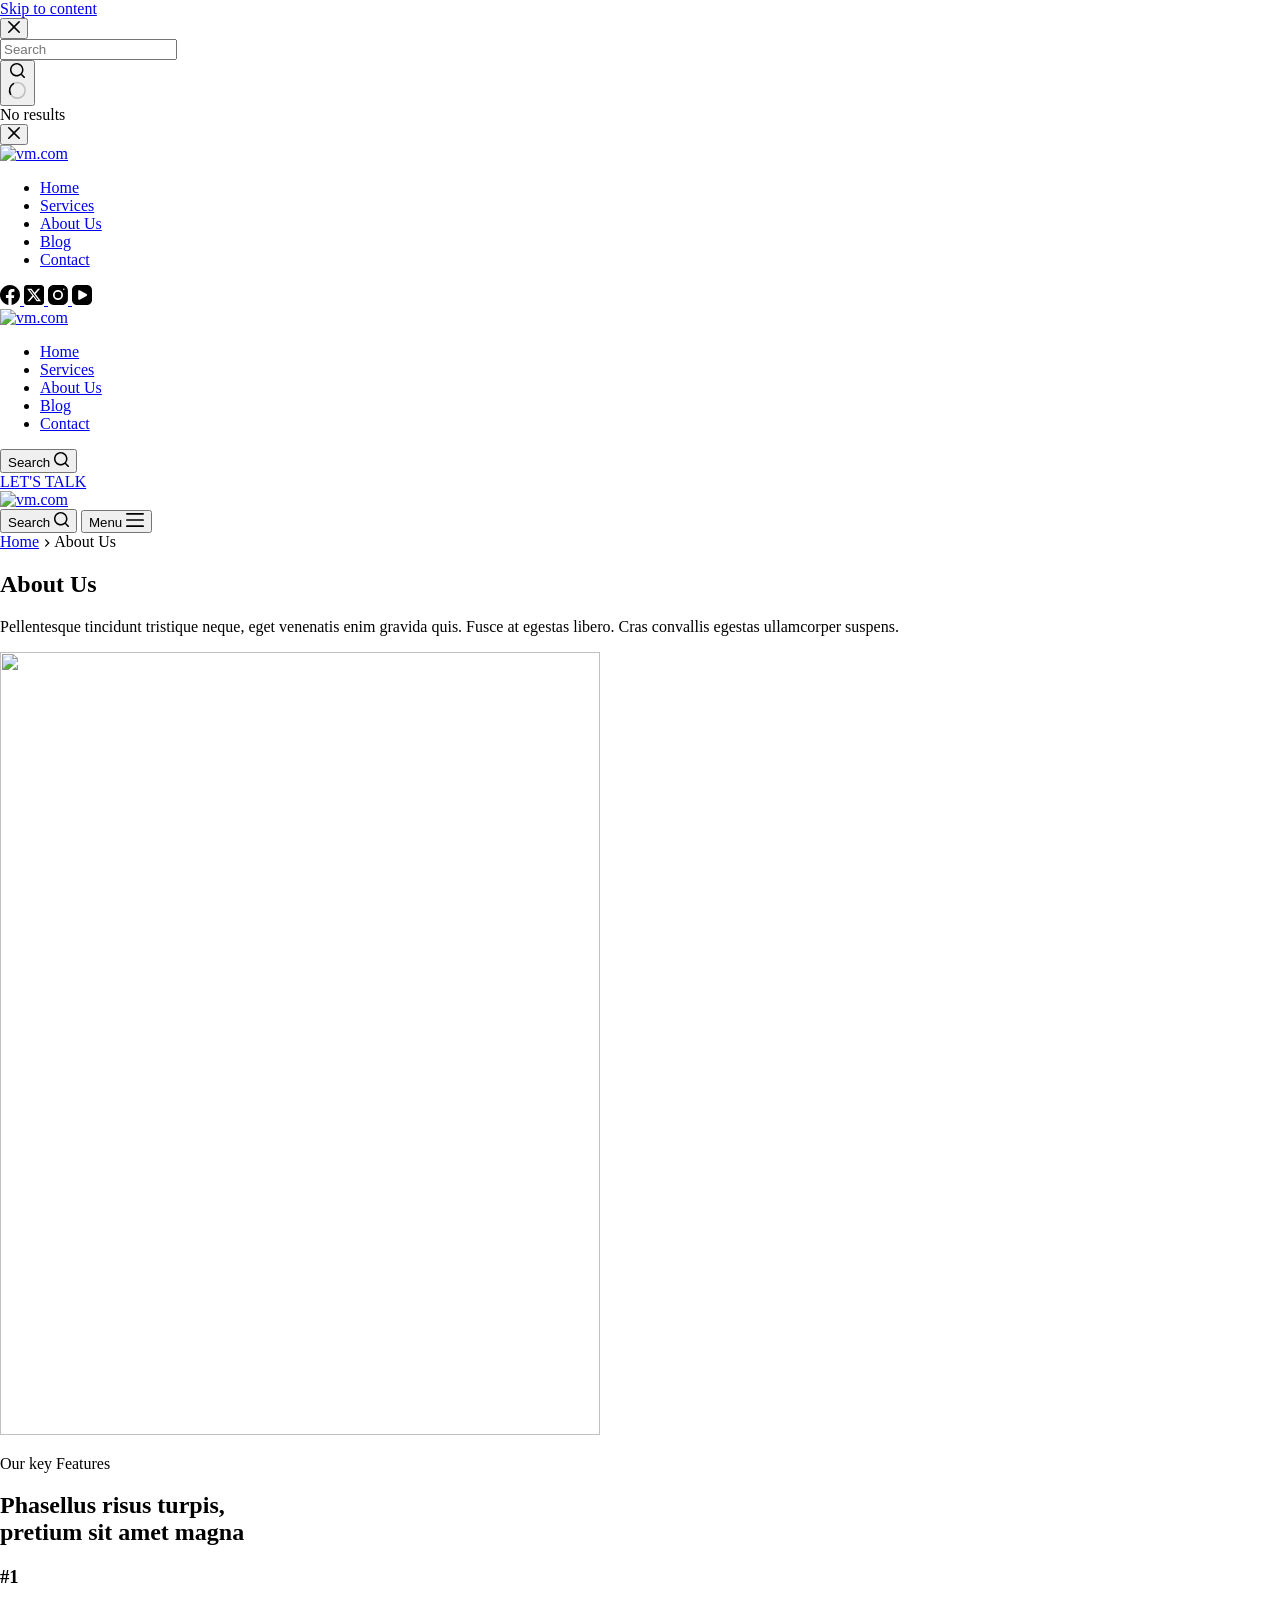
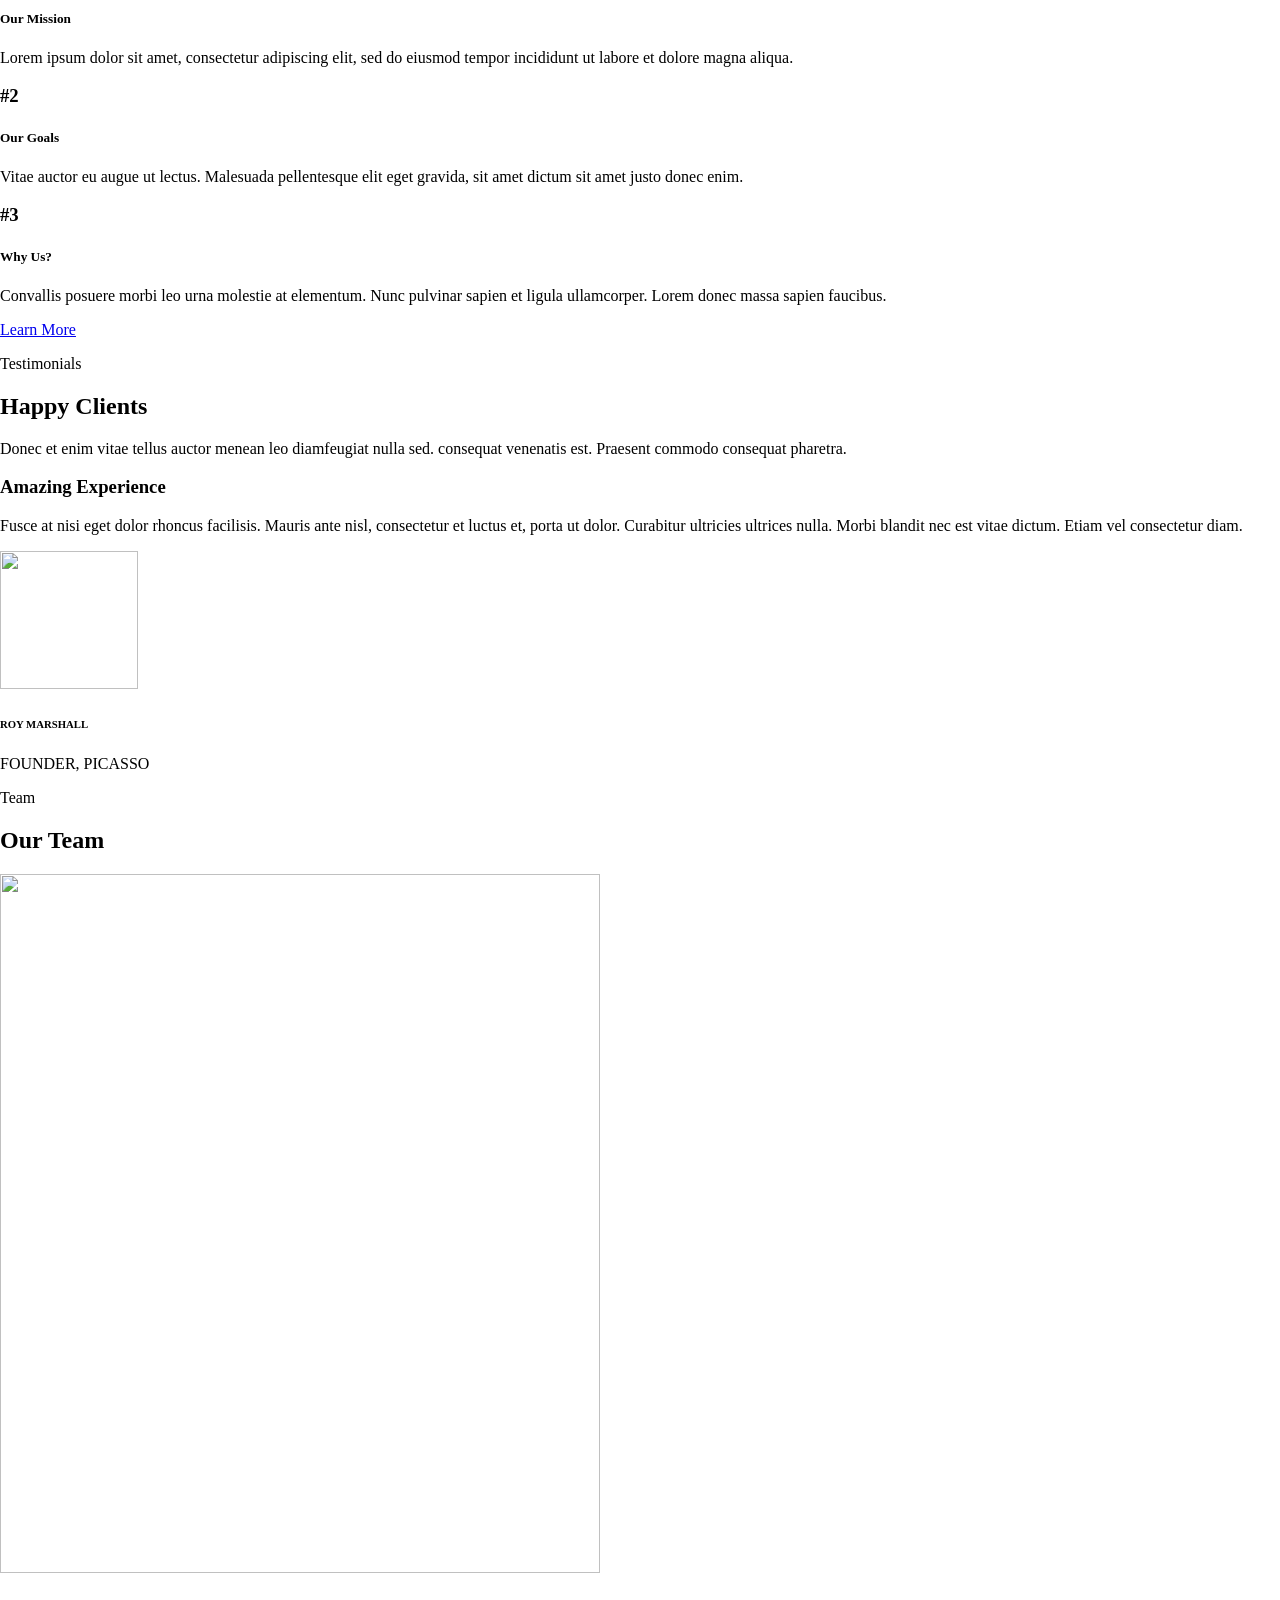
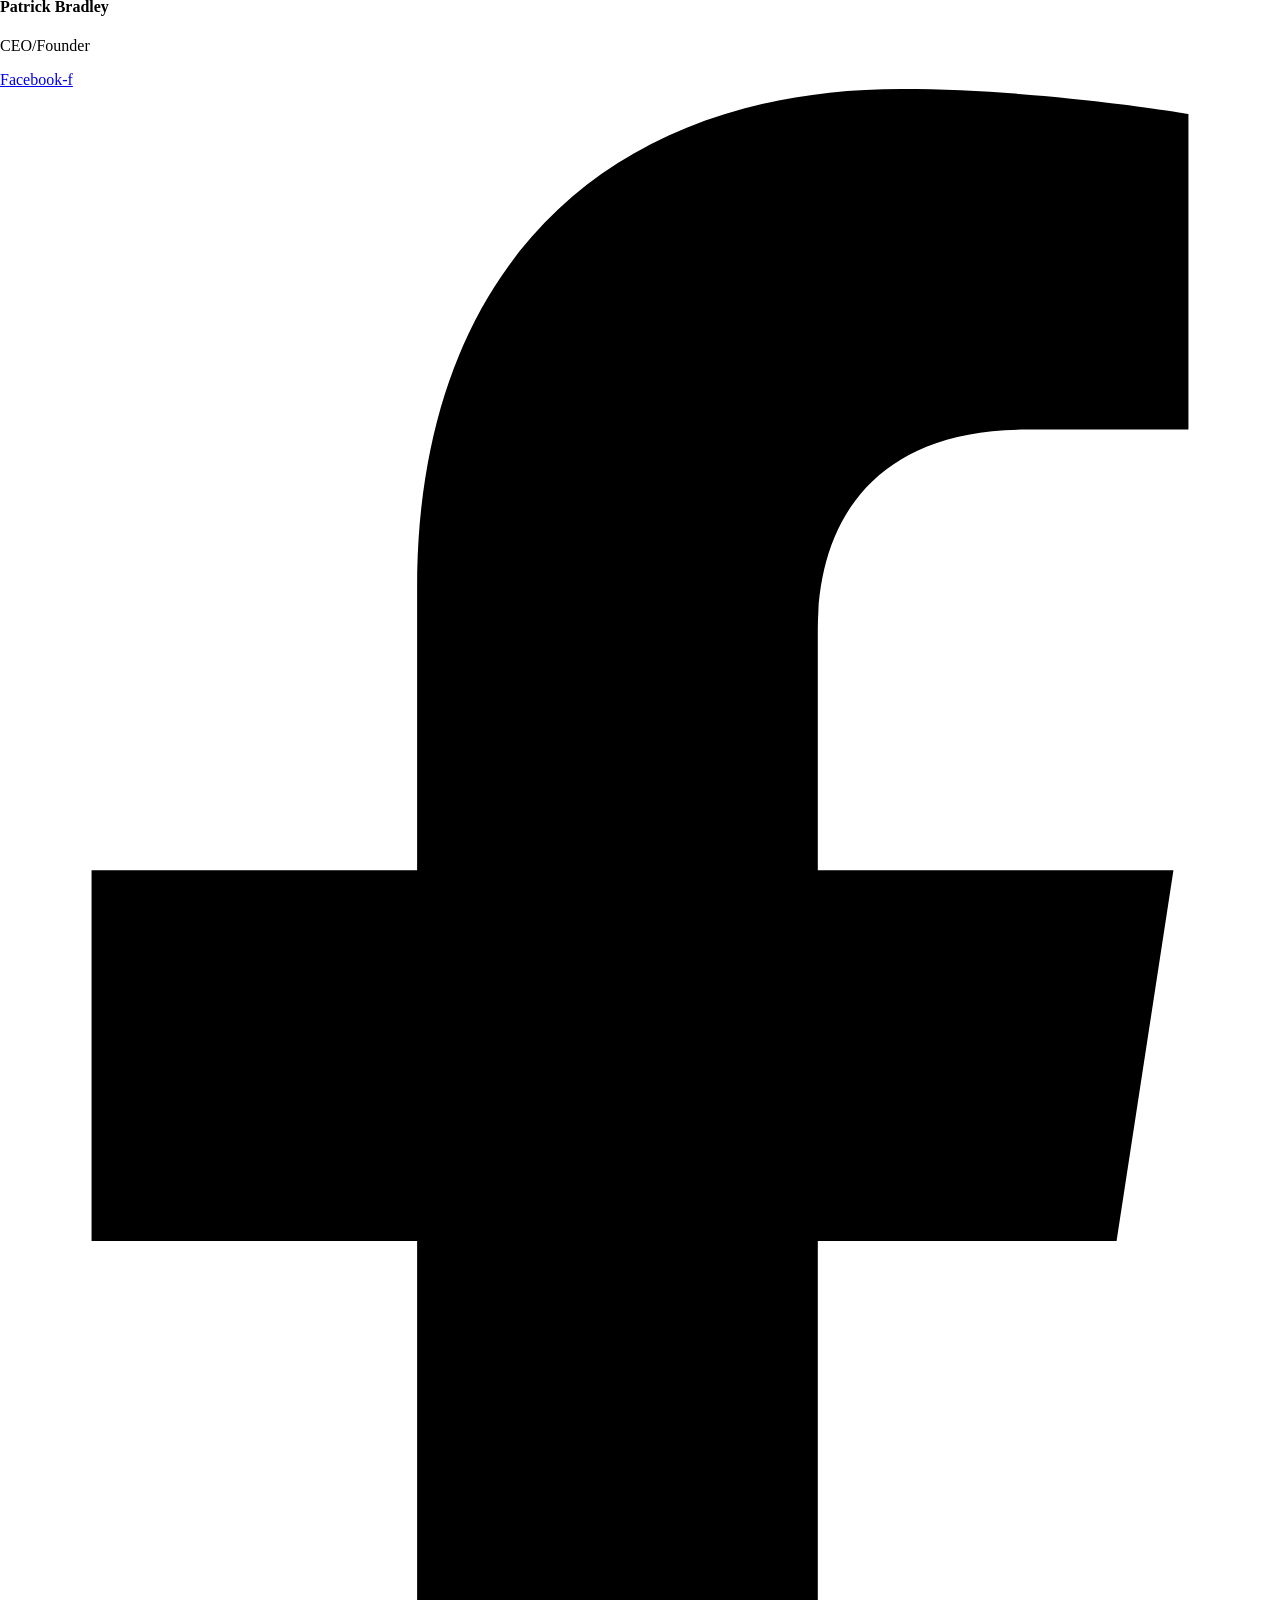
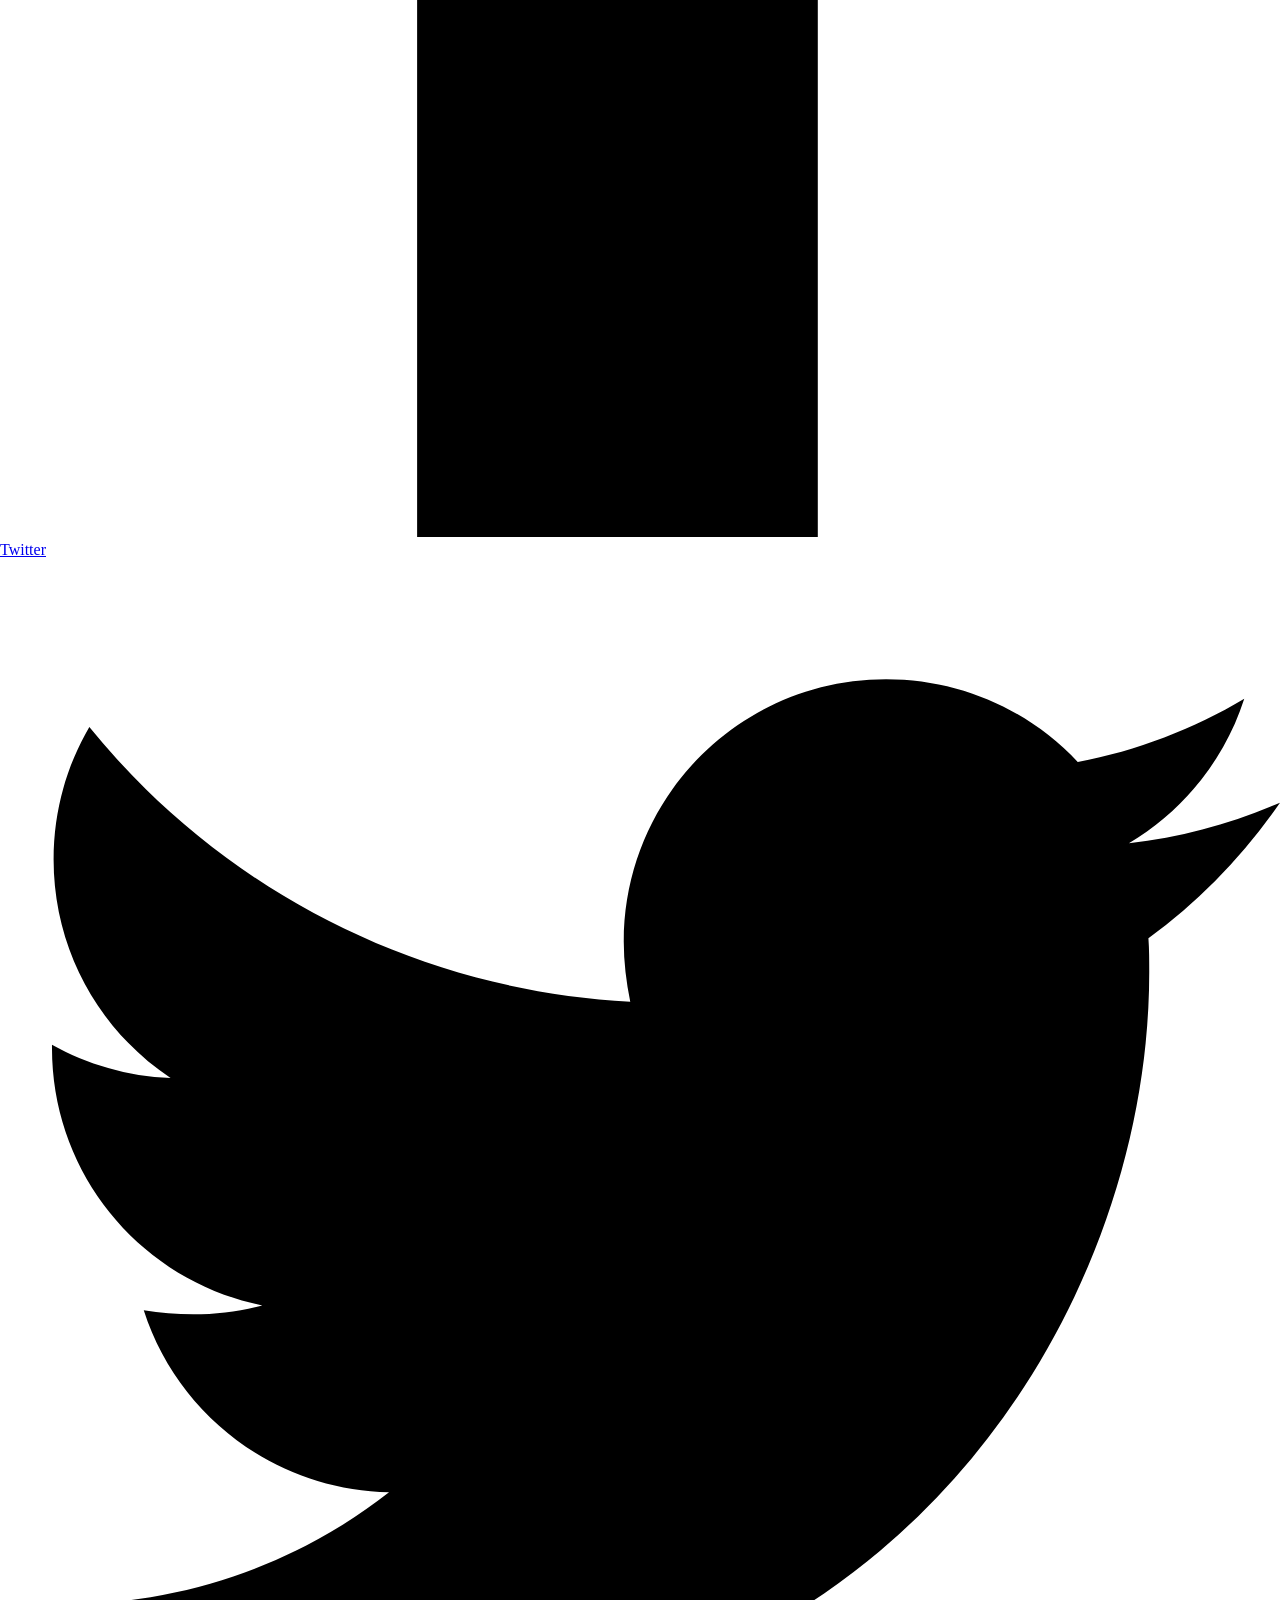
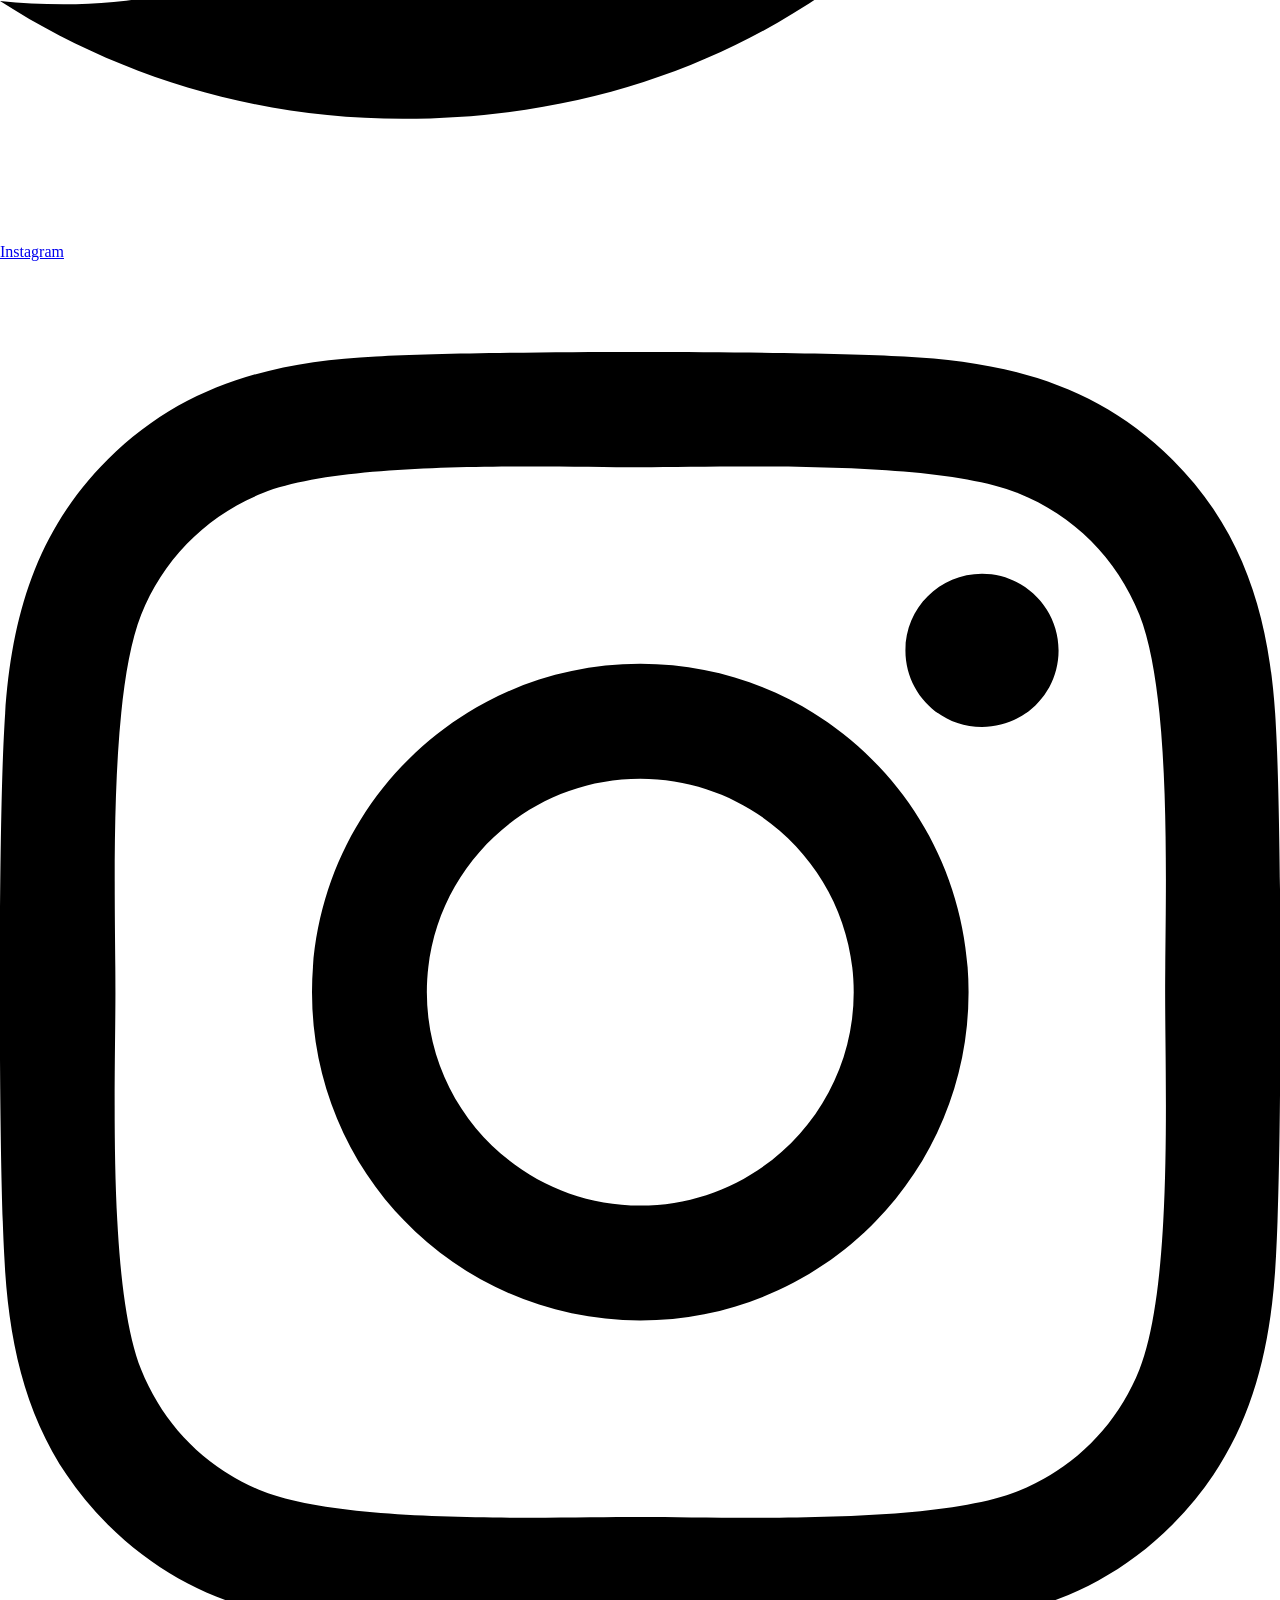
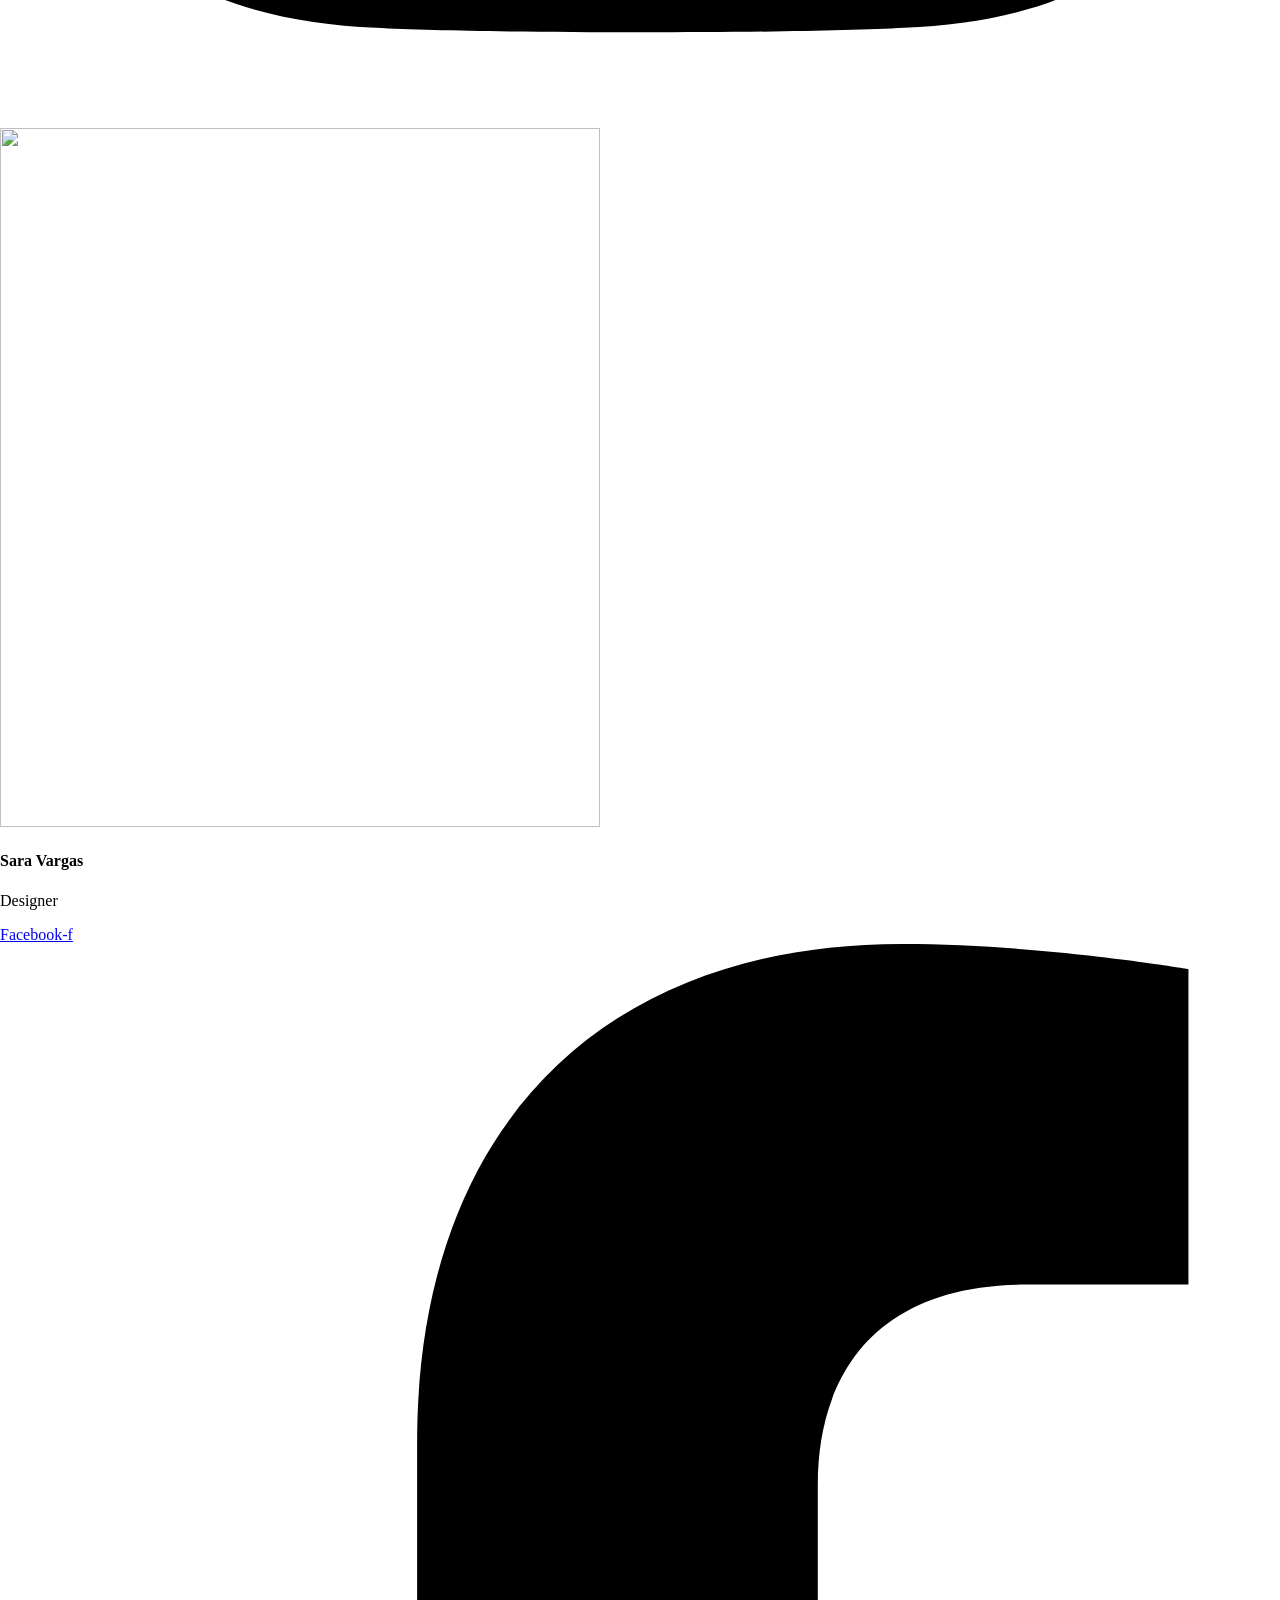
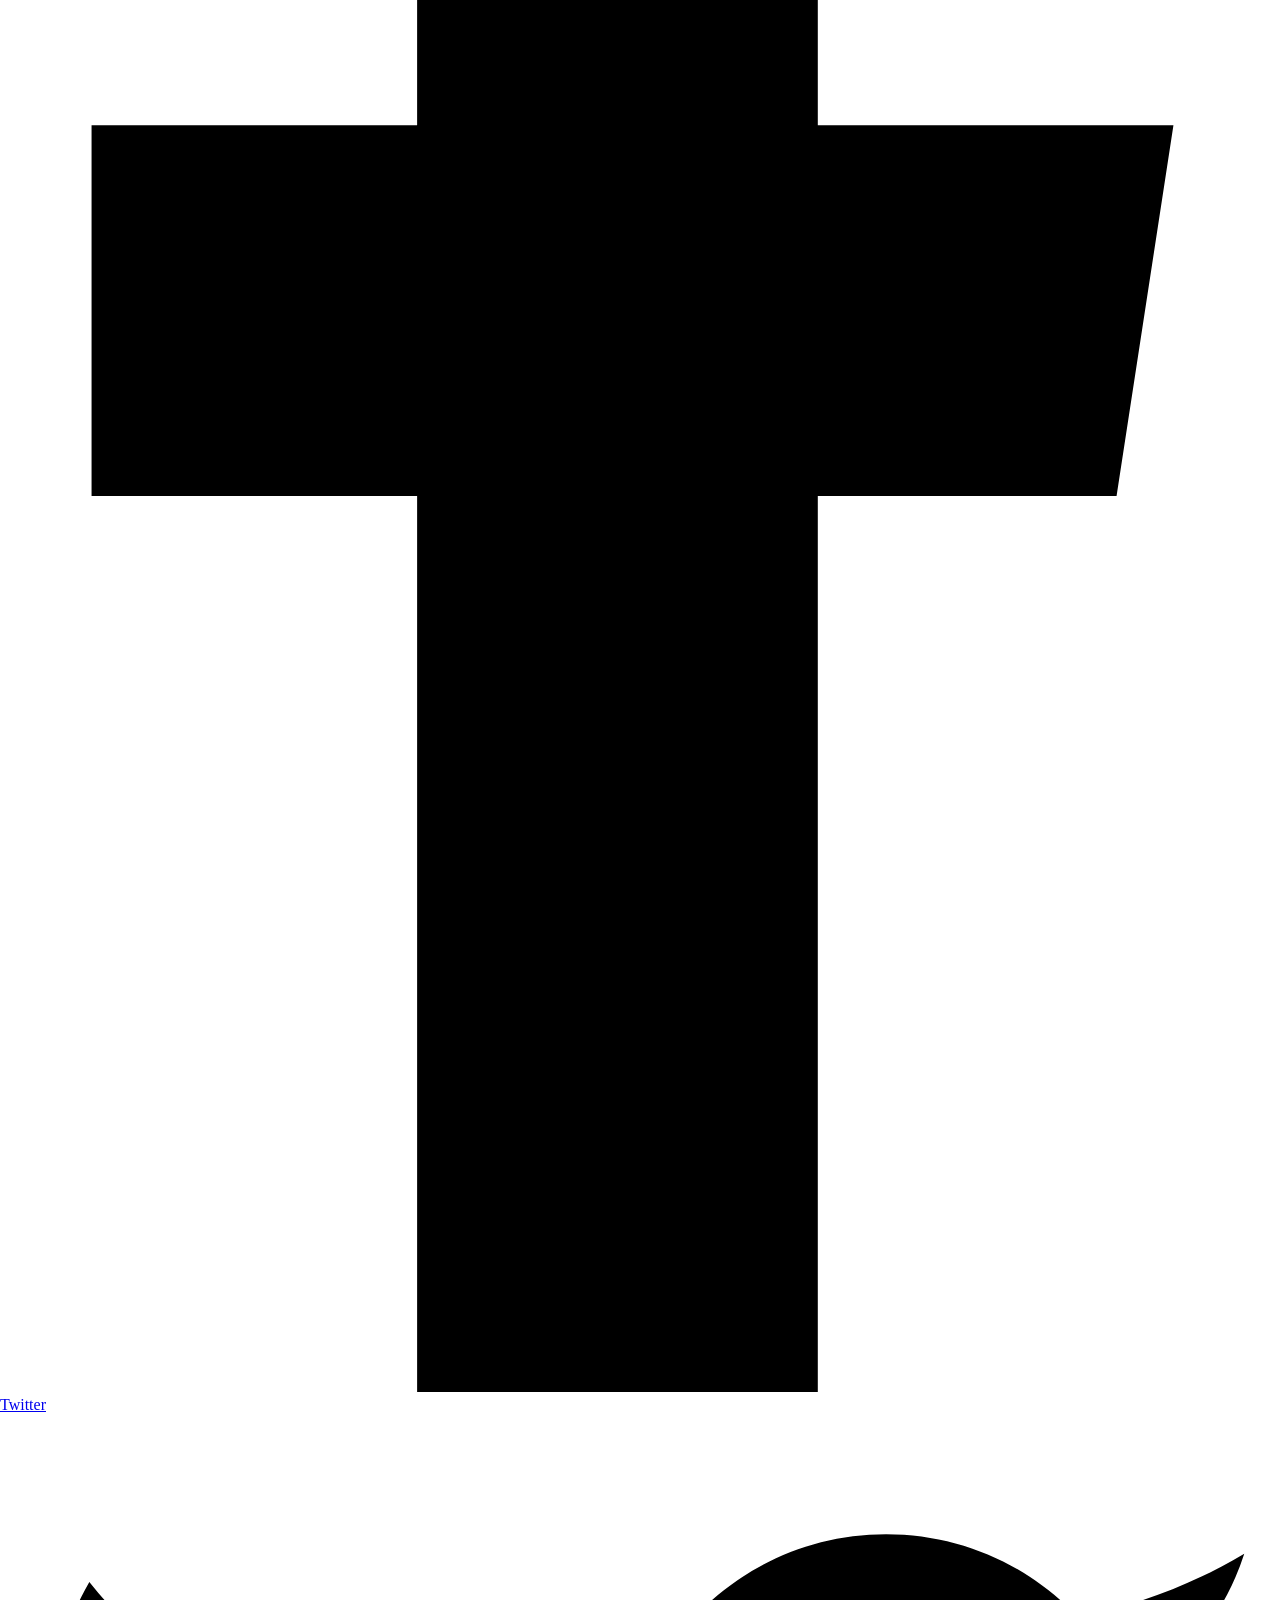
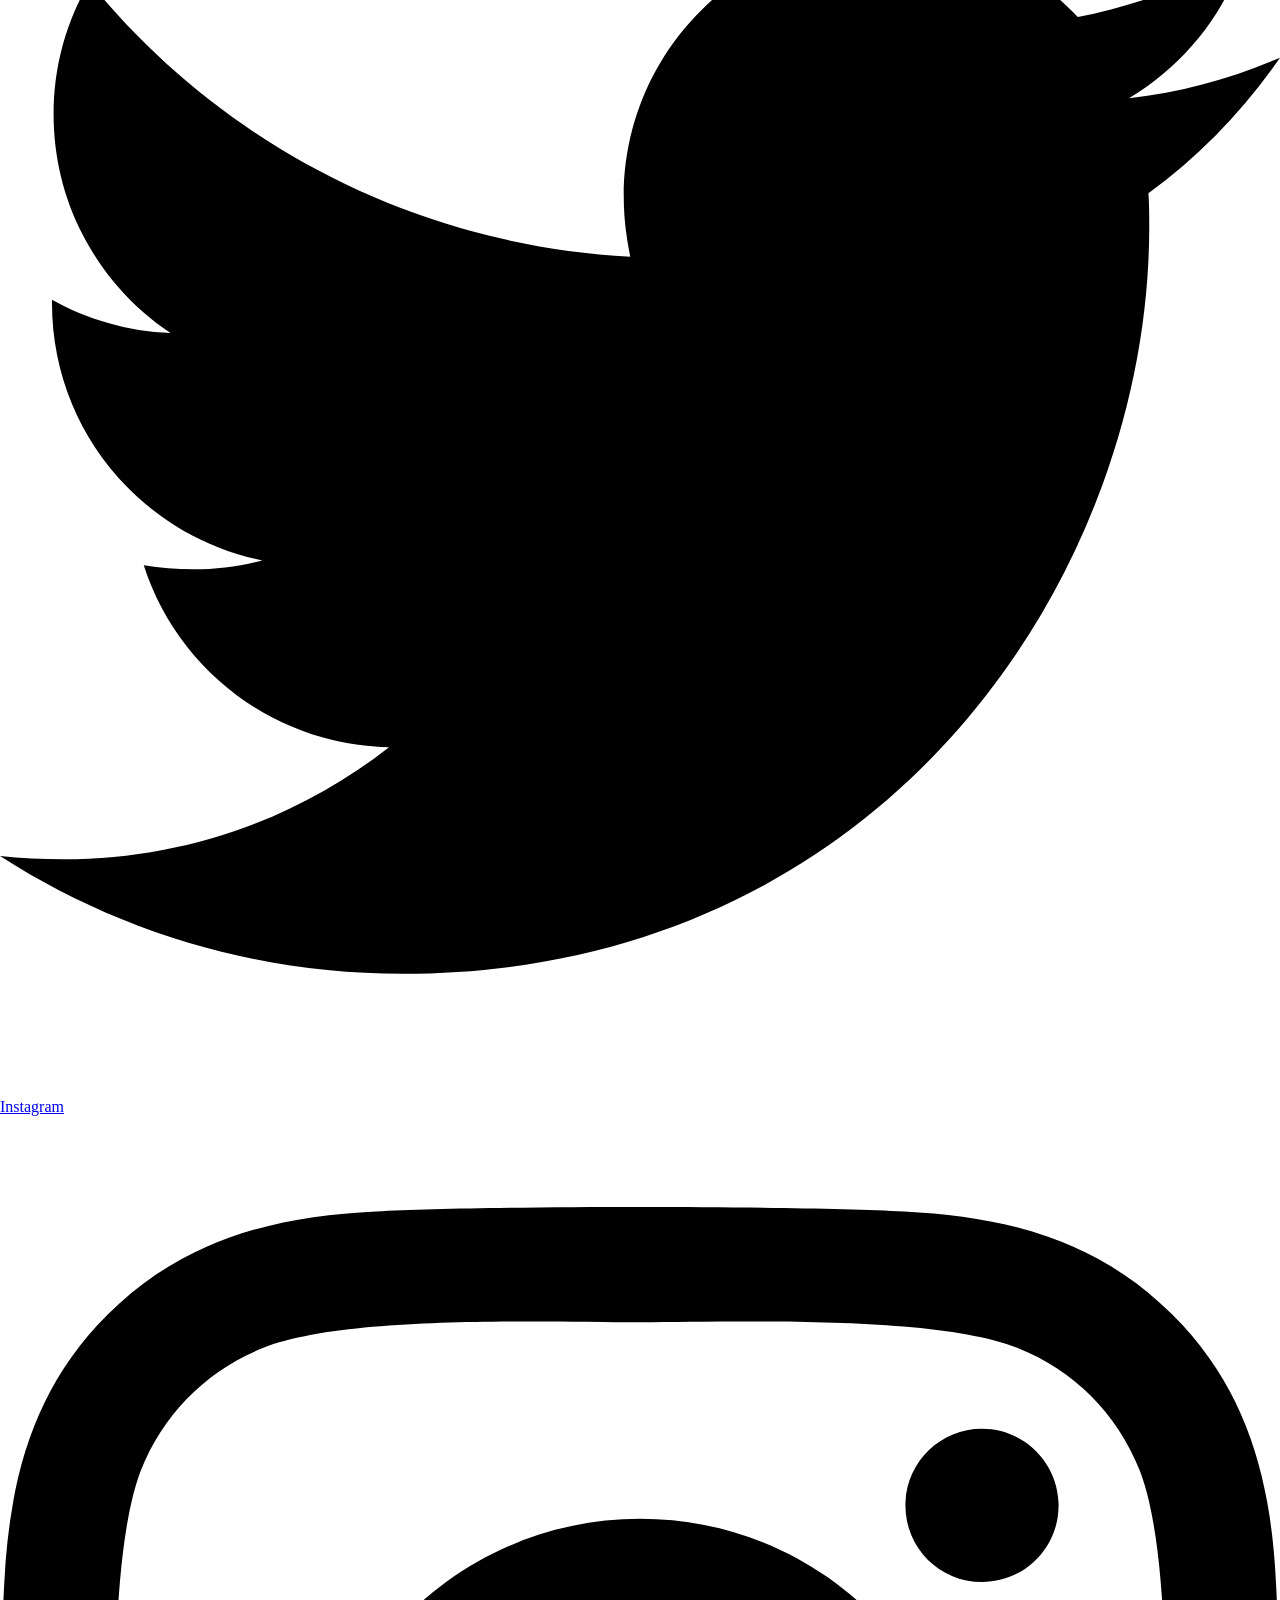
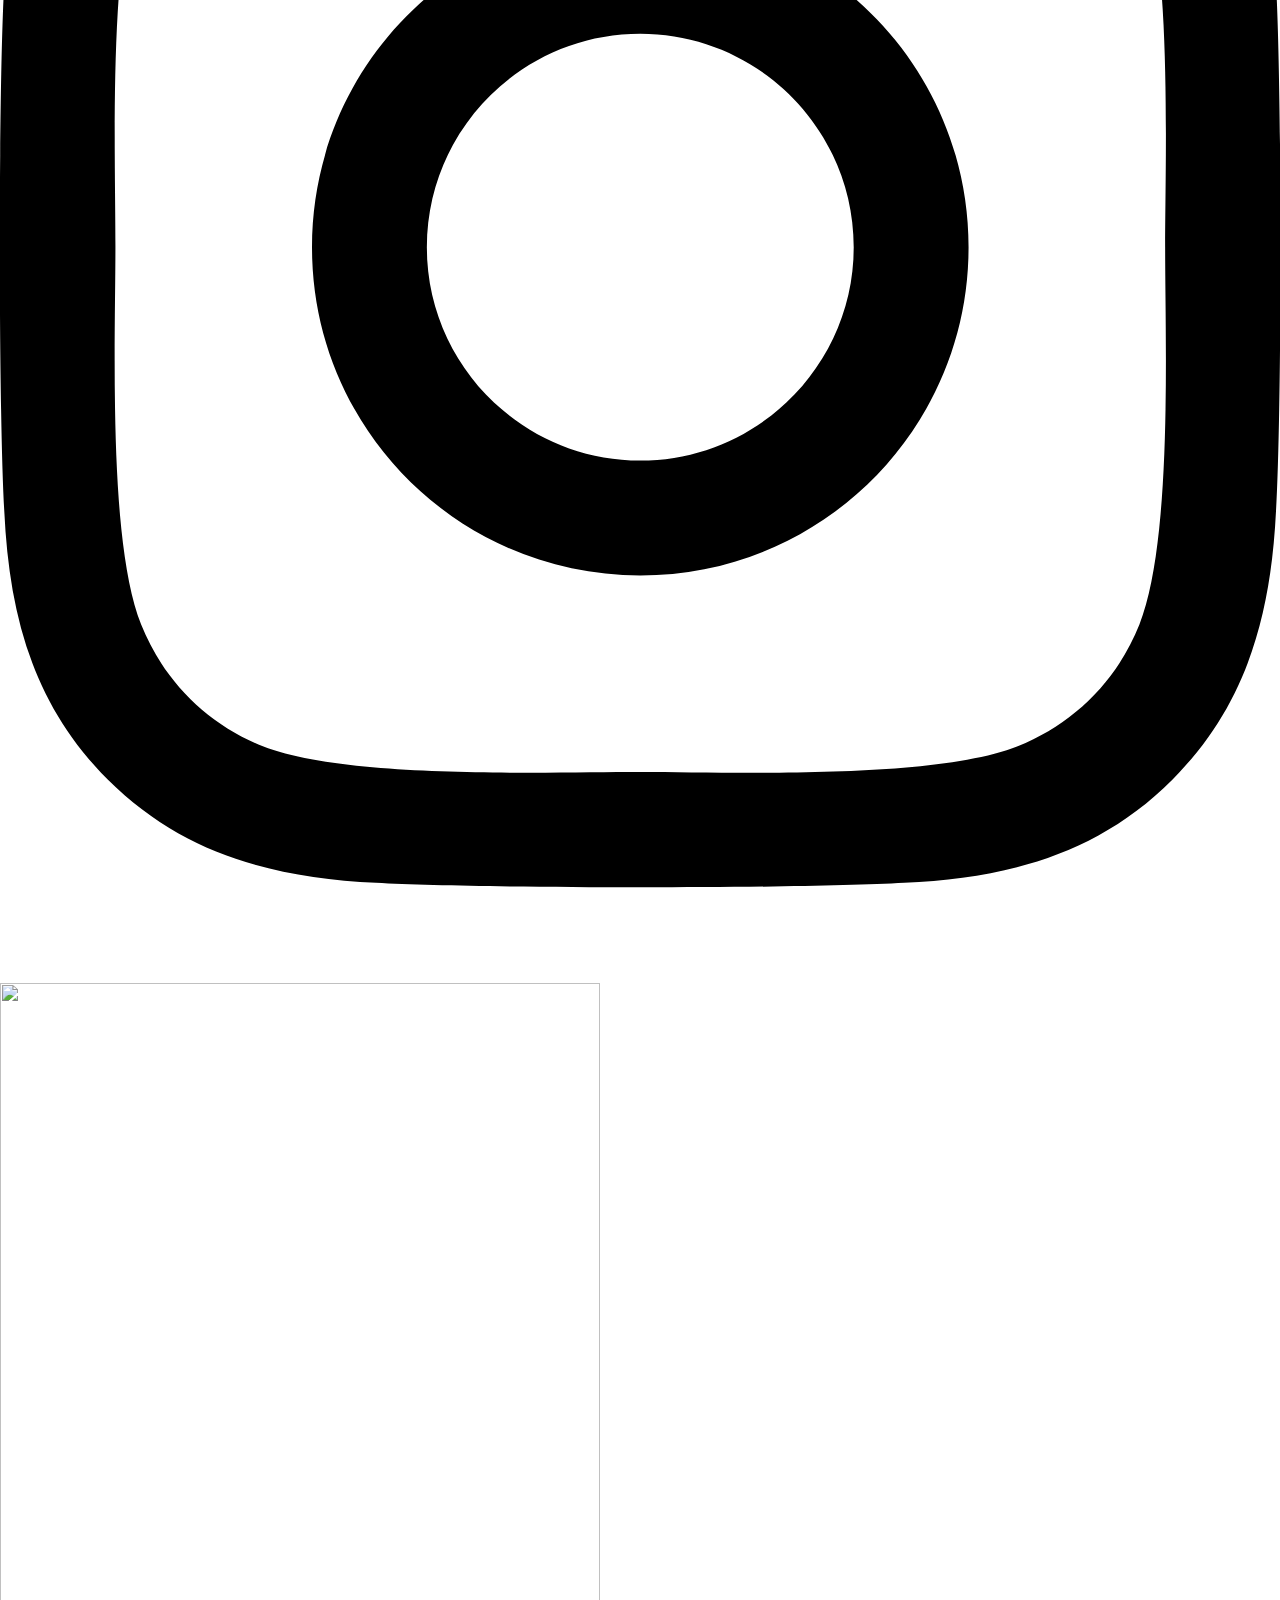
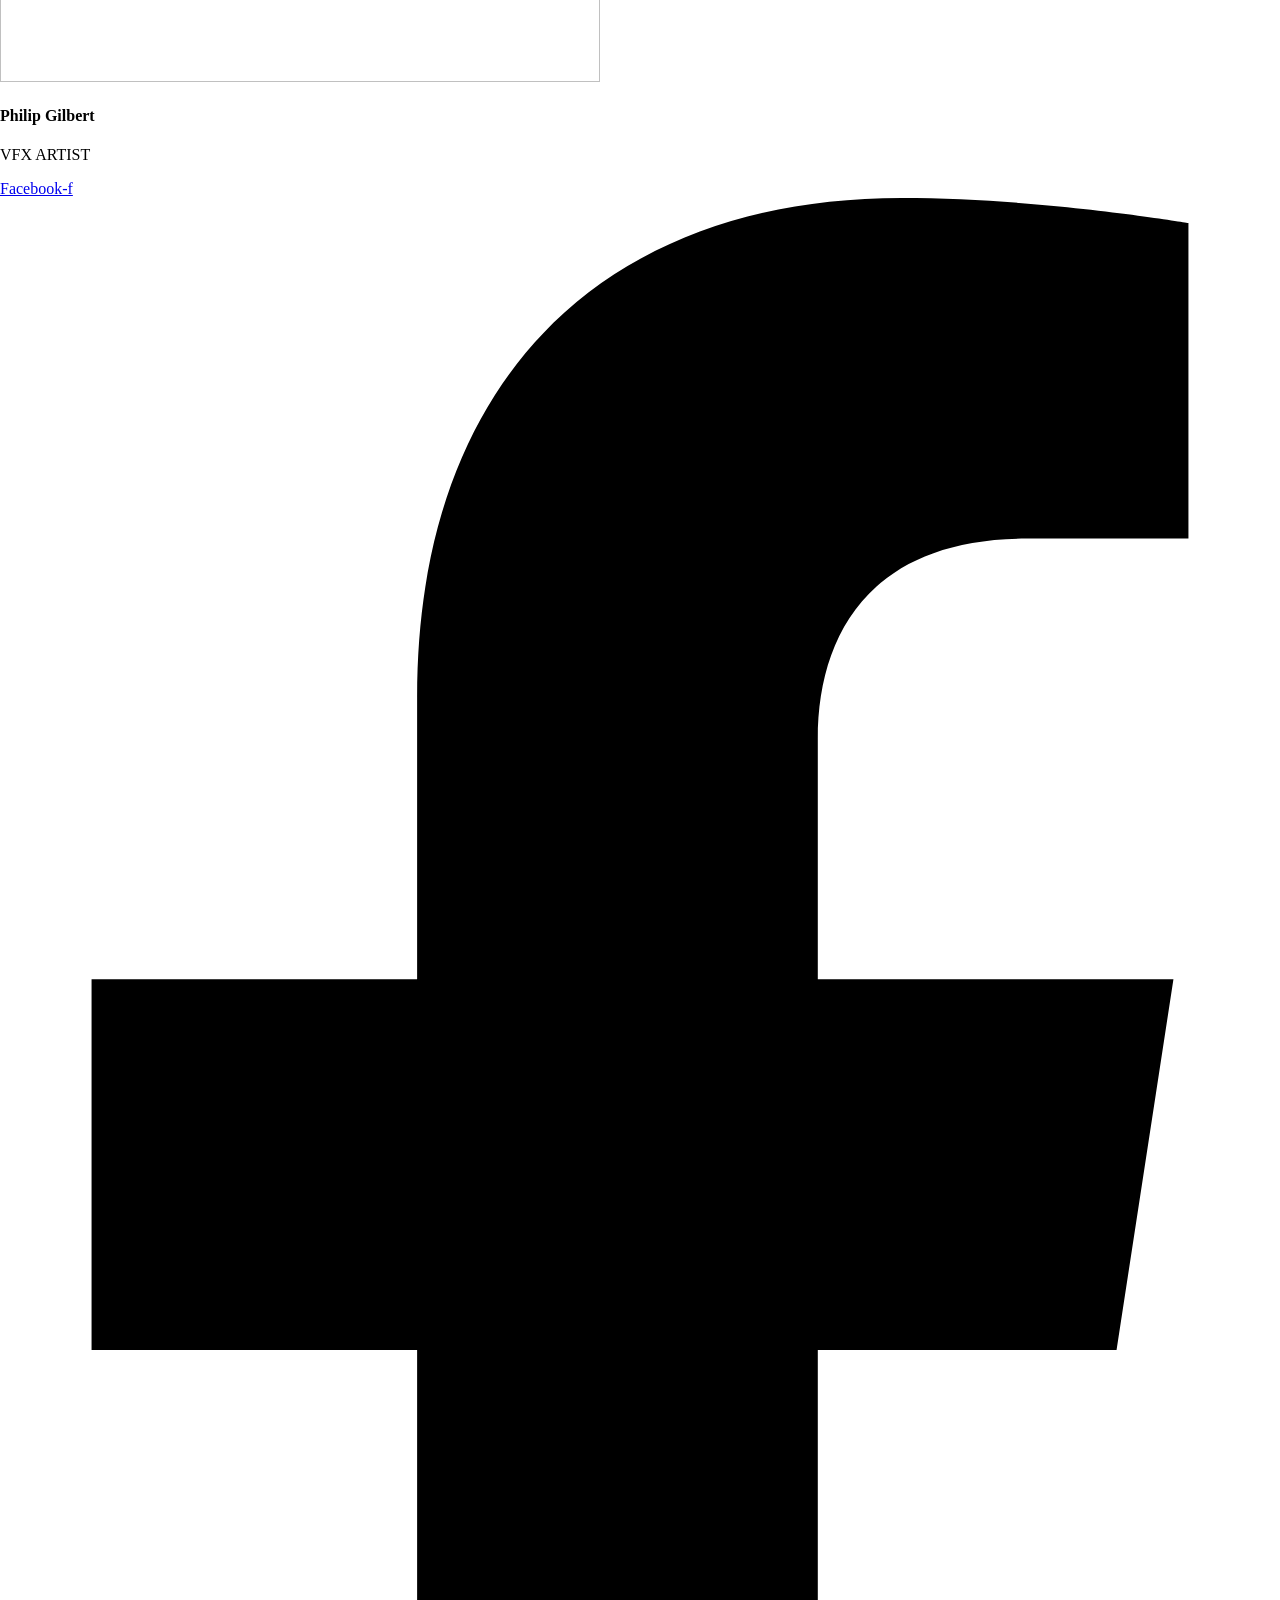
==== about-us/index.html @ 6b256e05 "Add files via upload" ====
<!DOCTYPE html>
<html lang="en-US">
<head>
	
	<meta charset="UTF-8">
	<meta name="viewport" content="width=device-width, initial-scale=1, maximum-scale=5, viewport-fit=cover">
	<link rel="profile" href="https://gmpg.org/xfn/11">

	<title>About Us &#8211; vm.com</title>
<meta name="robots" content="max-image-preview:large">
	<style>img:is([sizes="auto" i], [sizes^="auto," i]) { contain-intrinsic-size: 3000px 1500px }</style>
	<link rel="alternate" type="application/rss+xml" title="vm.com &raquo; Feed" href="/feed/">
<link rel="alternate" type="application/rss+xml" title="vm.com &raquo; Comments Feed" href="/comments/feed/">
<style id="global-styles-inline-css">:root{--wp--preset--aspect-ratio--square: 1;--wp--preset--aspect-ratio--4-3: 4/3;--wp--preset--aspect-ratio--3-4: 3/4;--wp--preset--aspect-ratio--3-2: 3/2;--wp--preset--aspect-ratio--2-3: 2/3;--wp--preset--aspect-ratio--16-9: 16/9;--wp--preset--aspect-ratio--9-16: 9/16;--wp--preset--color--black: #000000;--wp--preset--color--cyan-bluish-gray: #abb8c3;--wp--preset--color--white: #ffffff;--wp--preset--color--pale-pink: #f78da7;--wp--preset--color--vivid-red: #cf2e2e;--wp--preset--color--luminous-vivid-orange: #ff6900;--wp--preset--color--luminous-vivid-amber: #fcb900;--wp--preset--color--light-green-cyan: #7bdcb5;--wp--preset--color--vivid-green-cyan: #00d084;--wp--preset--color--pale-cyan-blue: #8ed1fc;--wp--preset--color--vivid-cyan-blue: #0693e3;--wp--preset--color--vivid-purple: #9b51e0;--wp--preset--color--palette-color-1: var(--theme-palette-color-1, #e65616);--wp--preset--color--palette-color-2: var(--theme-palette-color-2, #d1310a);--wp--preset--color--palette-color-3: var(--theme-palette-color-3, #898989);--wp--preset--color--palette-color-4: var(--theme-palette-color-4, #ffffff);--wp--preset--color--palette-color-5: var(--theme-palette-color-5, #303030);--wp--preset--color--palette-color-6: var(--theme-palette-color-6, #292929);--wp--preset--color--palette-color-7: var(--theme-palette-color-7, #1a1a1a);--wp--preset--color--palette-color-8: var(--theme-palette-color-8, #1f1f1f);--wp--preset--gradient--vivid-cyan-blue-to-vivid-purple: linear-gradient(135deg,rgba(6,147,227,1) 0%,rgb(155,81,224) 100%);--wp--preset--gradient--light-green-cyan-to-vivid-green-cyan: linear-gradient(135deg,rgb(122,220,180) 0%,rgb(0,208,130) 100%);--wp--preset--gradient--luminous-vivid-amber-to-luminous-vivid-orange: linear-gradient(135deg,rgba(252,185,0,1) 0%,rgba(255,105,0,1) 100%);--wp--preset--gradient--luminous-vivid-orange-to-vivid-red: linear-gradient(135deg,rgba(255,105,0,1) 0%,rgb(207,46,46) 100%);--wp--preset--gradient--very-light-gray-to-cyan-bluish-gray: linear-gradient(135deg,rgb(238,238,238) 0%,rgb(169,184,195) 100%);--wp--preset--gradient--cool-to-warm-spectrum: linear-gradient(135deg,rgb(74,234,220) 0%,rgb(151,120,209) 20%,rgb(207,42,186) 40%,rgb(238,44,130) 60%,rgb(251,105,98) 80%,rgb(254,248,76) 100%);--wp--preset--gradient--blush-light-purple: linear-gradient(135deg,rgb(255,206,236) 0%,rgb(152,150,240) 100%);--wp--preset--gradient--blush-bordeaux: linear-gradient(135deg,rgb(254,205,165) 0%,rgb(254,45,45) 50%,rgb(107,0,62) 100%);--wp--preset--gradient--luminous-dusk: linear-gradient(135deg,rgb(255,203,112) 0%,rgb(199,81,192) 50%,rgb(65,88,208) 100%);--wp--preset--gradient--pale-ocean: linear-gradient(135deg,rgb(255,245,203) 0%,rgb(182,227,212) 50%,rgb(51,167,181) 100%);--wp--preset--gradient--electric-grass: linear-gradient(135deg,rgb(202,248,128) 0%,rgb(113,206,126) 100%);--wp--preset--gradient--midnight: linear-gradient(135deg,rgb(2,3,129) 0%,rgb(40,116,252) 100%);--wp--preset--gradient--juicy-peach: linear-gradient(to right, #ffecd2 0%, #fcb69f 100%);--wp--preset--gradient--young-passion: linear-gradient(to right, #ff8177 0%, #ff867a 0%, #ff8c7f 21%, #f99185 52%, #cf556c 78%, #b12a5b 100%);--wp--preset--gradient--true-sunset: linear-gradient(to right, #fa709a 0%, #fee140 100%);--wp--preset--gradient--morpheus-den: linear-gradient(to top, #30cfd0 0%, #330867 100%);--wp--preset--gradient--plum-plate: linear-gradient(135deg, #667eea 0%, #764ba2 100%);--wp--preset--gradient--aqua-splash: linear-gradient(15deg, #13547a 0%, #80d0c7 100%);--wp--preset--gradient--love-kiss: linear-gradient(to top, #ff0844 0%, #ffb199 100%);--wp--preset--gradient--new-retrowave: linear-gradient(to top, #3b41c5 0%, #a981bb 49%, #ffc8a9 100%);--wp--preset--gradient--plum-bath: linear-gradient(to top, #cc208e 0%, #6713d2 100%);--wp--preset--gradient--high-flight: linear-gradient(to right, #0acffe 0%, #495aff 100%);--wp--preset--gradient--teen-party: linear-gradient(-225deg, #FF057C 0%, #8D0B93 50%, #321575 100%);--wp--preset--gradient--fabled-sunset: linear-gradient(-225deg, #231557 0%, #44107A 29%, #FF1361 67%, #FFF800 100%);--wp--preset--gradient--arielle-smile: radial-gradient(circle 248px at center, #16d9e3 0%, #30c7ec 47%, #46aef7 100%);--wp--preset--gradient--itmeo-branding: linear-gradient(180deg, #2af598 0%, #009efd 100%);--wp--preset--gradient--deep-blue: linear-gradient(to right, #6a11cb 0%, #2575fc 100%);--wp--preset--gradient--strong-bliss: linear-gradient(to right, #f78ca0 0%, #f9748f 19%, #fd868c 60%, #fe9a8b 100%);--wp--preset--gradient--sweet-period: linear-gradient(to top, #3f51b1 0%, #5a55ae 13%, #7b5fac 25%, #8f6aae 38%, #a86aa4 50%, #cc6b8e 62%, #f18271 75%, #f3a469 87%, #f7c978 100%);--wp--preset--gradient--purple-division: linear-gradient(to top, #7028e4 0%, #e5b2ca 100%);--wp--preset--gradient--cold-evening: linear-gradient(to top, #0c3483 0%, #a2b6df 100%, #6b8cce 100%, #a2b6df 100%);--wp--preset--gradient--mountain-rock: linear-gradient(to right, #868f96 0%, #596164 100%);--wp--preset--gradient--desert-hump: linear-gradient(to top, #c79081 0%, #dfa579 100%);--wp--preset--gradient--ethernal-constance: linear-gradient(to top, #09203f 0%, #537895 100%);--wp--preset--gradient--happy-memories: linear-gradient(-60deg, #ff5858 0%, #f09819 100%);--wp--preset--gradient--grown-early: linear-gradient(to top, #0ba360 0%, #3cba92 100%);--wp--preset--gradient--morning-salad: linear-gradient(-225deg, #B7F8DB 0%, #50A7C2 100%);--wp--preset--gradient--night-call: linear-gradient(-225deg, #AC32E4 0%, #7918F2 48%, #4801FF 100%);--wp--preset--gradient--mind-crawl: linear-gradient(-225deg, #473B7B 0%, #3584A7 51%, #30D2BE 100%);--wp--preset--gradient--angel-care: linear-gradient(-225deg, #FFE29F 0%, #FFA99F 48%, #FF719A 100%);--wp--preset--gradient--juicy-cake: linear-gradient(to top, #e14fad 0%, #f9d423 100%);--wp--preset--gradient--rich-metal: linear-gradient(to right, #d7d2cc 0%, #304352 100%);--wp--preset--gradient--mole-hall: linear-gradient(-20deg, #616161 0%, #9bc5c3 100%);--wp--preset--gradient--cloudy-knoxville: linear-gradient(120deg, #fdfbfb 0%, #ebedee 100%);--wp--preset--gradient--soft-grass: linear-gradient(to top, #c1dfc4 0%, #deecdd 100%);--wp--preset--gradient--saint-petersburg: linear-gradient(135deg, #f5f7fa 0%, #c3cfe2 100%);--wp--preset--gradient--everlasting-sky: linear-gradient(135deg, #fdfcfb 0%, #e2d1c3 100%);--wp--preset--gradient--kind-steel: linear-gradient(-20deg, #e9defa 0%, #fbfcdb 100%);--wp--preset--gradient--over-sun: linear-gradient(60deg, #abecd6 0%, #fbed96 100%);--wp--preset--gradient--premium-white: linear-gradient(to top, #d5d4d0 0%, #d5d4d0 1%, #eeeeec 31%, #efeeec 75%, #e9e9e7 100%);--wp--preset--gradient--clean-mirror: linear-gradient(45deg, #93a5cf 0%, #e4efe9 100%);--wp--preset--gradient--wild-apple: linear-gradient(to top, #d299c2 0%, #fef9d7 100%);--wp--preset--gradient--snow-again: linear-gradient(to top, #e6e9f0 0%, #eef1f5 100%);--wp--preset--gradient--confident-cloud: linear-gradient(to top, #dad4ec 0%, #dad4ec 1%, #f3e7e9 100%);--wp--preset--gradient--glass-water: linear-gradient(to top, #dfe9f3 0%, white 100%);--wp--preset--gradient--perfect-white: linear-gradient(-225deg, #E3FDF5 0%, #FFE6FA 100%);--wp--preset--font-size--small: 13px;--wp--preset--font-size--medium: 20px;--wp--preset--font-size--large: clamp(22px, 1.375rem + ((1vw - 3.2px) * 0.625), 30px);--wp--preset--font-size--x-large: clamp(30px, 1.875rem + ((1vw - 3.2px) * 1.563), 50px);--wp--preset--font-size--xx-large: clamp(45px, 2.813rem + ((1vw - 3.2px) * 2.734), 80px);--wp--preset--spacing--20: 0.44rem;--wp--preset--spacing--30: 0.67rem;--wp--preset--spacing--40: 1rem;--wp--preset--spacing--50: 1.5rem;--wp--preset--spacing--60: 2.25rem;--wp--preset--spacing--70: 3.38rem;--wp--preset--spacing--80: 5.06rem;--wp--preset--shadow--natural: 6px 6px 9px rgba(0, 0, 0, 0.2);--wp--preset--shadow--deep: 12px 12px 50px rgba(0, 0, 0, 0.4);--wp--preset--shadow--sharp: 6px 6px 0px rgba(0, 0, 0, 0.2);--wp--preset--shadow--outlined: 6px 6px 0px -3px rgba(255, 255, 255, 1), 6px 6px rgba(0, 0, 0, 1);--wp--preset--shadow--crisp: 6px 6px 0px rgba(0, 0, 0, 1);}:root { --wp--style--global--content-size: var(--theme-block-max-width);--wp--style--global--wide-size: var(--theme-block-wide-max-width); }:where(body) { margin: 0; }.wp-site-blocks > .alignleft { float: left; margin-right: 2em; }.wp-site-blocks > .alignright { float: right; margin-left: 2em; }.wp-site-blocks > .aligncenter { justify-content: center; margin-left: auto; margin-right: auto; }:where(.wp-site-blocks) > * { margin-block-start: var(--theme-content-spacing); margin-block-end: 0; }:where(.wp-site-blocks) > :first-child { margin-block-start: 0; }:where(.wp-site-blocks) > :last-child { margin-block-end: 0; }:root { --wp--style--block-gap: var(--theme-content-spacing); }:root :where(.is-layout-flow) > :first-child{margin-block-start: 0;}:root :where(.is-layout-flow) > :last-child{margin-block-end: 0;}:root :where(.is-layout-flow) > *{margin-block-start: var(--theme-content-spacing);margin-block-end: 0;}:root :where(.is-layout-constrained) > :first-child{margin-block-start: 0;}:root :where(.is-layout-constrained) > :last-child{margin-block-end: 0;}:root :where(.is-layout-constrained) > *{margin-block-start: var(--theme-content-spacing);margin-block-end: 0;}:root :where(.is-layout-flex){gap: var(--theme-content-spacing);}:root :where(.is-layout-grid){gap: var(--theme-content-spacing);}.is-layout-flow > .alignleft{float: left;margin-inline-start: 0;margin-inline-end: 2em;}.is-layout-flow > .alignright{float: right;margin-inline-start: 2em;margin-inline-end: 0;}.is-layout-flow > .aligncenter{margin-left: auto !important;margin-right: auto !important;}.is-layout-constrained > .alignleft{float: left;margin-inline-start: 0;margin-inline-end: 2em;}.is-layout-constrained > .alignright{float: right;margin-inline-start: 2em;margin-inline-end: 0;}.is-layout-constrained > .aligncenter{margin-left: auto !important;margin-right: auto !important;}.is-layout-constrained > :where(:not(.alignleft):not(.alignright):not(.alignfull)){max-width: var(--wp--style--global--content-size);margin-left: auto !important;margin-right: auto !important;}.is-layout-constrained > .alignwide{max-width: var(--wp--style--global--wide-size);}body .is-layout-flex{display: flex;}.is-layout-flex{flex-wrap: wrap;align-items: center;}.is-layout-flex > :is(*, div){margin: 0;}body .is-layout-grid{display: grid;}.is-layout-grid > :is(*, div){margin: 0;}body{padding-top: 0px;padding-right: 0px;padding-bottom: 0px;padding-left: 0px;}.has-black-color{color: var(--wp--preset--color--black) !important;}.has-cyan-bluish-gray-color{color: var(--wp--preset--color--cyan-bluish-gray) !important;}.has-white-color{color: var(--wp--preset--color--white) !important;}.has-pale-pink-color{color: var(--wp--preset--color--pale-pink) !important;}.has-vivid-red-color{color: var(--wp--preset--color--vivid-red) !important;}.has-luminous-vivid-orange-color{color: var(--wp--preset--color--luminous-vivid-orange) !important;}.has-luminous-vivid-amber-color{color: var(--wp--preset--color--luminous-vivid-amber) !important;}.has-light-green-cyan-color{color: var(--wp--preset--color--light-green-cyan) !important;}.has-vivid-green-cyan-color{color: var(--wp--preset--color--vivid-green-cyan) !important;}.has-pale-cyan-blue-color{color: var(--wp--preset--color--pale-cyan-blue) !important;}.has-vivid-cyan-blue-color{color: var(--wp--preset--color--vivid-cyan-blue) !important;}.has-vivid-purple-color{color: var(--wp--preset--color--vivid-purple) !important;}.has-palette-color-1-color{color: var(--wp--preset--color--palette-color-1) !important;}.has-palette-color-2-color{color: var(--wp--preset--color--palette-color-2) !important;}.has-palette-color-3-color{color: var(--wp--preset--color--palette-color-3) !important;}.has-palette-color-4-color{color: var(--wp--preset--color--palette-color-4) !important;}.has-palette-color-5-color{color: var(--wp--preset--color--palette-color-5) !important;}.has-palette-color-6-color{color: var(--wp--preset--color--palette-color-6) !important;}.has-palette-color-7-color{color: var(--wp--preset--color--palette-color-7) !important;}.has-palette-color-8-color{color: var(--wp--preset--color--palette-color-8) !important;}.has-black-background-color{background-color: var(--wp--preset--color--black) !important;}.has-cyan-bluish-gray-background-color{background-color: var(--wp--preset--color--cyan-bluish-gray) !important;}.has-white-background-color{background-color: var(--wp--preset--color--white) !important;}.has-pale-pink-background-color{background-color: var(--wp--preset--color--pale-pink) !important;}.has-vivid-red-background-color{background-color: var(--wp--preset--color--vivid-red) !important;}.has-luminous-vivid-orange-background-color{background-color: var(--wp--preset--color--luminous-vivid-orange) !important;}.has-luminous-vivid-amber-background-color{background-color: var(--wp--preset--color--luminous-vivid-amber) !important;}.has-light-green-cyan-background-color{background-color: var(--wp--preset--color--light-green-cyan) !important;}.has-vivid-green-cyan-background-color{background-color: var(--wp--preset--color--vivid-green-cyan) !important;}.has-pale-cyan-blue-background-color{background-color: var(--wp--preset--color--pale-cyan-blue) !important;}.has-vivid-cyan-blue-background-color{background-color: var(--wp--preset--color--vivid-cyan-blue) !important;}.has-vivid-purple-background-color{background-color: var(--wp--preset--color--vivid-purple) !important;}.has-palette-color-1-background-color{background-color: var(--wp--preset--color--palette-color-1) !important;}.has-palette-color-2-background-color{background-color: var(--wp--preset--color--palette-color-2) !important;}.has-palette-color-3-background-color{background-color: var(--wp--preset--color--palette-color-3) !important;}.has-palette-color-4-background-color{background-color: var(--wp--preset--color--palette-color-4) !important;}.has-palette-color-5-background-color{background-color: var(--wp--preset--color--palette-color-5) !important;}.has-palette-color-6-background-color{background-color: var(--wp--preset--color--palette-color-6) !important;}.has-palette-color-7-background-color{background-color: var(--wp--preset--color--palette-color-7) !important;}.has-palette-color-8-background-color{background-color: var(--wp--preset--color--palette-color-8) !important;}.has-black-border-color{border-color: var(--wp--preset--color--black) !important;}.has-cyan-bluish-gray-border-color{border-color: var(--wp--preset--color--cyan-bluish-gray) !important;}.has-white-border-color{border-color: var(--wp--preset--color--white) !important;}.has-pale-pink-border-color{border-color: var(--wp--preset--color--pale-pink) !important;}.has-vivid-red-border-color{border-color: var(--wp--preset--color--vivid-red) !important;}.has-luminous-vivid-orange-border-color{border-color: var(--wp--preset--color--luminous-vivid-orange) !important;}.has-luminous-vivid-amber-border-color{border-color: var(--wp--preset--color--luminous-vivid-amber) !important;}.has-light-green-cyan-border-color{border-color: var(--wp--preset--color--light-green-cyan) !important;}.has-vivid-green-cyan-border-color{border-color: var(--wp--preset--color--vivid-green-cyan) !important;}.has-pale-cyan-blue-border-color{border-color: var(--wp--preset--color--pale-cyan-blue) !important;}.has-vivid-cyan-blue-border-color{border-color: var(--wp--preset--color--vivid-cyan-blue) !important;}.has-vivid-purple-border-color{border-color: var(--wp--preset--color--vivid-purple) !important;}.has-palette-color-1-border-color{border-color: var(--wp--preset--color--palette-color-1) !important;}.has-palette-color-2-border-color{border-color: var(--wp--preset--color--palette-color-2) !important;}.has-palette-color-3-border-color{border-color: var(--wp--preset--color--palette-color-3) !important;}.has-palette-color-4-border-color{border-color: var(--wp--preset--color--palette-color-4) !important;}.has-palette-color-5-border-color{border-color: var(--wp--preset--color--palette-color-5) !important;}.has-palette-color-6-border-color{border-color: var(--wp--preset--color--palette-color-6) !important;}.has-palette-color-7-border-color{border-color: var(--wp--preset--color--palette-color-7) !important;}.has-palette-color-8-border-color{border-color: var(--wp--preset--color--palette-color-8) !important;}.has-vivid-cyan-blue-to-vivid-purple-gradient-background{background: var(--wp--preset--gradient--vivid-cyan-blue-to-vivid-purple) !important;}.has-light-green-cyan-to-vivid-green-cyan-gradient-background{background: var(--wp--preset--gradient--light-green-cyan-to-vivid-green-cyan) !important;}.has-luminous-vivid-amber-to-luminous-vivid-orange-gradient-background{background: var(--wp--preset--gradient--luminous-vivid-amber-to-luminous-vivid-orange) !important;}.has-luminous-vivid-orange-to-vivid-red-gradient-background{background: var(--wp--preset--gradient--luminous-vivid-orange-to-vivid-red) !important;}.has-very-light-gray-to-cyan-bluish-gray-gradient-background{background: var(--wp--preset--gradient--very-light-gray-to-cyan-bluish-gray) !important;}.has-cool-to-warm-spectrum-gradient-background{background: var(--wp--preset--gradient--cool-to-warm-spectrum) !important;}.has-blush-light-purple-gradient-background{background: var(--wp--preset--gradient--blush-light-purple) !important;}.has-blush-bordeaux-gradient-background{background: var(--wp--preset--gradient--blush-bordeaux) !important;}.has-luminous-dusk-gradient-background{background: var(--wp--preset--gradient--luminous-dusk) !important;}.has-pale-ocean-gradient-background{background: var(--wp--preset--gradient--pale-ocean) !important;}.has-electric-grass-gradient-background{background: var(--wp--preset--gradient--electric-grass) !important;}.has-midnight-gradient-background{background: var(--wp--preset--gradient--midnight) !important;}.has-juicy-peach-gradient-background{background: var(--wp--preset--gradient--juicy-peach) !important;}.has-young-passion-gradient-background{background: var(--wp--preset--gradient--young-passion) !important;}.has-true-sunset-gradient-background{background: var(--wp--preset--gradient--true-sunset) !important;}.has-morpheus-den-gradient-background{background: var(--wp--preset--gradient--morpheus-den) !important;}.has-plum-plate-gradient-background{background: var(--wp--preset--gradient--plum-plate) !important;}.has-aqua-splash-gradient-background{background: var(--wp--preset--gradient--aqua-splash) !important;}.has-love-kiss-gradient-background{background: var(--wp--preset--gradient--love-kiss) !important;}.has-new-retrowave-gradient-background{background: var(--wp--preset--gradient--new-retrowave) !important;}.has-plum-bath-gradient-background{background: var(--wp--preset--gradient--plum-bath) !important;}.has-high-flight-gradient-background{background: var(--wp--preset--gradient--high-flight) !important;}.has-teen-party-gradient-background{background: var(--wp--preset--gradient--teen-party) !important;}.has-fabled-sunset-gradient-background{background: var(--wp--preset--gradient--fabled-sunset) !important;}.has-arielle-smile-gradient-background{background: var(--wp--preset--gradient--arielle-smile) !important;}.has-itmeo-branding-gradient-background{background: var(--wp--preset--gradient--itmeo-branding) !important;}.has-deep-blue-gradient-background{background: var(--wp--preset--gradient--deep-blue) !important;}.has-strong-bliss-gradient-background{background: var(--wp--preset--gradient--strong-bliss) !important;}.has-sweet-period-gradient-background{background: var(--wp--preset--gradient--sweet-period) !important;}.has-purple-division-gradient-background{background: var(--wp--preset--gradient--purple-division) !important;}.has-cold-evening-gradient-background{background: var(--wp--preset--gradient--cold-evening) !important;}.has-mountain-rock-gradient-background{background: var(--wp--preset--gradient--mountain-rock) !important;}.has-desert-hump-gradient-background{background: var(--wp--preset--gradient--desert-hump) !important;}.has-ethernal-constance-gradient-background{background: var(--wp--preset--gradient--ethernal-constance) !important;}.has-happy-memories-gradient-background{background: var(--wp--preset--gradient--happy-memories) !important;}.has-grown-early-gradient-background{background: var(--wp--preset--gradient--grown-early) !important;}.has-morning-salad-gradient-background{background: var(--wp--preset--gradient--morning-salad) !important;}.has-night-call-gradient-background{background: var(--wp--preset--gradient--night-call) !important;}.has-mind-crawl-gradient-background{background: var(--wp--preset--gradient--mind-crawl) !important;}.has-angel-care-gradient-background{background: var(--wp--preset--gradient--angel-care) !important;}.has-juicy-cake-gradient-background{background: var(--wp--preset--gradient--juicy-cake) !important;}.has-rich-metal-gradient-background{background: var(--wp--preset--gradient--rich-metal) !important;}.has-mole-hall-gradient-background{background: var(--wp--preset--gradient--mole-hall) !important;}.has-cloudy-knoxville-gradient-background{background: var(--wp--preset--gradient--cloudy-knoxville) !important;}.has-soft-grass-gradient-background{background: var(--wp--preset--gradient--soft-grass) !important;}.has-saint-petersburg-gradient-background{background: var(--wp--preset--gradient--saint-petersburg) !important;}.has-everlasting-sky-gradient-background{background: var(--wp--preset--gradient--everlasting-sky) !important;}.has-kind-steel-gradient-background{background: var(--wp--preset--gradient--kind-steel) !important;}.has-over-sun-gradient-background{background: var(--wp--preset--gradient--over-sun) !important;}.has-premium-white-gradient-background{background: var(--wp--preset--gradient--premium-white) !important;}.has-clean-mirror-gradient-background{background: var(--wp--preset--gradient--clean-mirror) !important;}.has-wild-apple-gradient-background{background: var(--wp--preset--gradient--wild-apple) !important;}.has-snow-again-gradient-background{background: var(--wp--preset--gradient--snow-again) !important;}.has-confident-cloud-gradient-background{background: var(--wp--preset--gradient--confident-cloud) !important;}.has-glass-water-gradient-background{background: var(--wp--preset--gradient--glass-water) !important;}.has-perfect-white-gradient-background{background: var(--wp--preset--gradient--perfect-white) !important;}.has-small-font-size{font-size: var(--wp--preset--font-size--small) !important;}.has-medium-font-size{font-size: var(--wp--preset--font-size--medium) !important;}.has-large-font-size{font-size: var(--wp--preset--font-size--large) !important;}.has-x-large-font-size{font-size: var(--wp--preset--font-size--x-large) !important;}.has-xx-large-font-size{font-size: var(--wp--preset--font-size--xx-large) !important;}
:root :where(.wp-block-pullquote){font-size: clamp(0.984em, 0.984rem + ((1vw - 0.2em) * 0.645), 1.5em);line-height: 1.6;}</style>
<link rel="stylesheet" id="wpo_min-header-0-css" href="/wp-content/cache/wpo-minify/1751184741/assets/wpo-minify-header-de5d90c8.min.css" media="all">
<script src="/wp-content/cache/wpo-minify/1751184741/assets/wpo-minify-header-7ba40e52.min.js" id="wpo_min-header-0-js"></script>
<link rel="https://api.w.org/" href="/wp-json/">
<link rel="alternate" title="JSON" type="application/json" href="/wp-json/wp/v2/pages/835">
<link rel="EditURI" type="application/rsd+xml" title="RSD" href="/xmlrpc.php?rsd">
<meta name="generator" content="WordPress 6.8.1">
<link rel="canonical" href="/about-us/">
<link rel="shortlink" href="/?p=835">
<link rel="alternate" title="oEmbed (JSON)" type="application/json+oembed" href="/wp-json/oembed/1.0/embed?url=http%3A%2F%2F%2Fabout-us%2F">
<link rel="alternate" title="oEmbed (XML)" type="text/xml+oembed" href="/wp-json/oembed/1.0/embed?url=http%3A%2F%2F%2Fabout-us%2F#038;format=xml">
<noscript><link rel="stylesheet" href="/wp-content/themes/blocksy/static/bundle/no-scripts.min.css" type="text/css"></noscript>
<meta name="generator" content="Elementor 3.29.2; features: e_font_icon_svg, additional_custom_breakpoints, e_local_google_fonts, e_element_cache; settings: css_print_method-external, google_font-enabled, font_display-auto">
			<style>.e-con.e-parent:nth-of-type(n+4):not(.e-lazyloaded):not(.e-no-lazyload),
				.e-con.e-parent:nth-of-type(n+4):not(.e-lazyloaded):not(.e-no-lazyload) * {
					background-image: none !important;
				}
				@media screen and (max-height: 1024px) {
					.e-con.e-parent:nth-of-type(n+3):not(.e-lazyloaded):not(.e-no-lazyload),
					.e-con.e-parent:nth-of-type(n+3):not(.e-lazyloaded):not(.e-no-lazyload) * {
						background-image: none !important;
					}
				}
				@media screen and (max-height: 640px) {
					.e-con.e-parent:nth-of-type(n+2):not(.e-lazyloaded):not(.e-no-lazyload),
					.e-con.e-parent:nth-of-type(n+2):not(.e-lazyloaded):not(.e-no-lazyload) * {
						background-image: none !important;
					}
				}</style>
				</head>


<body class="wp-singular page-template-default page page-id-835 wp-custom-logo wp-embed-responsive wp-theme-blocksy wp-child-theme-blocksy-child elementor-default elementor-kit-1460 elementor-page elementor-page-835 ct-elementor-default-template" data-link="type-2" data-prefix="single_page" data-header="type-1:sticky" data-footer="type-1:reveal" itemscope="itemscope" itemtype="https://schema.org/WebPage">

<a class="skip-link screen-reader-text" href="#main">Skip to content</a><div class="ct-drawer-canvas" data-location="start">
		<div id="search-modal" class="ct-panel" data-behaviour="modal" role="dialog" aria-label="Search modal" inert>
			<div class="ct-panel-actions">
				<button class="ct-toggle-close" data-type="type-1" aria-label="Close search modal">
					<svg class="ct-icon" width="12" height="12" viewbox="0 0 15 15"><path d="M1 15a1 1 0 01-.71-.29 1 1 0 010-1.41l5.8-5.8-5.8-5.8A1 1 0 011.7.29l5.8 5.8 5.8-5.8a1 1 0 011.41 1.41l-5.8 5.8 5.8 5.8a1 1 0 01-1.41 1.41l-5.8-5.8-5.8 5.8A1 1 0 011 15z"></path></svg>				</button>
			</div>

			<div class="ct-panel-content">
				

<form role="search" method="get" class="ct-search-form" action="/" aria-haspopup="listbox" data-live-results="thumbs">

	<input type="search" class="modal-field" placeholder="Search" value="" name="s" autocomplete="off" title="Search for..." aria-label="Search for...">

	<div class="ct-search-form-controls">
		
		<button type="submit" class="wp-element-button" data-button="icon" aria-label="Search button">
			<svg class="ct-icon ct-search-button-content" aria-hidden="true" width="15" height="15" viewbox="0 0 15 15"><path d="M14.8,13.7L12,11c0.9-1.2,1.5-2.6,1.5-4.2c0-3.7-3-6.8-6.8-6.8S0,3,0,6.8s3,6.8,6.8,6.8c1.6,0,3.1-0.6,4.2-1.5l2.8,2.8c0.1,0.1,0.3,0.2,0.5,0.2s0.4-0.1,0.5-0.2C15.1,14.5,15.1,14,14.8,13.7z M1.5,6.8c0-2.9,2.4-5.2,5.2-5.2S12,3.9,12,6.8S9.6,12,6.8,12S1.5,9.6,1.5,6.8z"></path></svg>
			<span class="ct-ajax-loader">
				<svg viewbox="0 0 24 24">
					<circle cx="12" cy="12" r="10" opacity="0.2" fill="none" stroke="currentColor" stroke-miterlimit="10" stroke-width="2"></circle>

					<path d="m12,2c5.52,0,10,4.48,10,10" fill="none" stroke="currentColor" stroke-linecap="round" stroke-miterlimit="10" stroke-width="2">
						<animatetransform attributename="transform" attributetype="XML" type="rotate" dur="0.6s" from="0 12 12" to="360 12 12" repeatcount="indefinite"></animatetransform>
					</path>
				</svg>
			</span>
		</button>

		
					<input type="hidden" name="ct_post_type" value="post:page">
		
		

		<input type="hidden" value="276cae8f1b" class="ct-live-results-nonce">	</div>

			<div class="screen-reader-text" aria-live="polite" role="status">
			No results		</div>
	
</form>


			</div>
		</div>

		<div id="offcanvas" class="ct-panel ct-header" data-behaviour="modal" role="dialog" aria-label="Offcanvas modal" inert="">
		<div class="ct-panel-actions">
			
			<button class="ct-toggle-close" data-type="type-1" aria-label="Close drawer">
				<svg class="ct-icon" width="12" height="12" viewbox="0 0 15 15"><path d="M1 15a1 1 0 01-.71-.29 1 1 0 010-1.41l5.8-5.8-5.8-5.8A1 1 0 011.7.29l5.8 5.8 5.8-5.8a1 1 0 011.41 1.41l-5.8 5.8 5.8 5.8a1 1 0 01-1.41 1.41l-5.8-5.8-5.8 5.8A1 1 0 011 15z"></path></svg>
			</button>
		</div>
		<div class="ct-panel-content" data-device="desktop"><div class="ct-panel-content-inner"></div></div>
<div class="ct-panel-content" data-device="mobile"><div class="ct-panel-content-inner">
<a href="/" class="site-logo-container" data-id="offcanvas-logo" rel="home" itemprop="url">
			<img loading="lazy" width="256" height="320" src="/wp-content/uploads/2022/06/play.svg" class="default-logo" alt="vm.com" decoding="async">	</a>


<nav class="mobile-menu menu-container" data-id="mobile-menu" data-interaction="click" data-toggle-type="type-1" data-submenu-dots="yes" aria-label="Main Menu">

	<ul id="menu-main-menu-1" class="">
<li class="menu-item menu-item-type-post_type menu-item-object-page menu-item-home menu-item-1359"><a href="/" class="ct-menu-link">Home</a></li>
<li class="menu-item menu-item-type-post_type menu-item-object-page menu-item-1362"><a href="/services/" class="ct-menu-link">Services</a></li>
<li class="menu-item menu-item-type-post_type menu-item-object-page current-menu-item page_item page-item-835 current_page_item menu-item-1360"><a href="/about-us/" aria-current="page" class="ct-menu-link">About Us</a></li>
<li class="menu-item menu-item-type-post_type menu-item-object-page menu-item-1358"><a href="/blog/" class="ct-menu-link">Blog</a></li>
<li class="menu-item menu-item-type-post_type menu-item-object-page menu-item-1361"><a href="/contact/" class="ct-menu-link">Contact</a></li>
</ul></nav>


<div class="ct-header-socials " data-id="socials">

	
		<div class="ct-social-box" data-color="custom" data-icon-size="custom" data-icons-type="rounded:solid">
			
			
							
				<a href="#" data-network="facebook" aria-label="Facebook">
					<span class="ct-icon-container">
					<svg width="20px" height="20px" viewbox="0 0 20 20" aria-hidden="true">
						<path d="M20,10.1c0-5.5-4.5-10-10-10S0,4.5,0,10.1c0,5,3.7,9.1,8.4,9.9v-7H5.9v-2.9h2.5V7.9C8.4,5.4,9.9,4,12.2,4c1.1,0,2.2,0.2,2.2,0.2v2.5h-1.3c-1.2,0-1.6,0.8-1.6,1.6v1.9h2.8L13.9,13h-2.3v7C16.3,19.2,20,15.1,20,10.1z"></path>
					</svg>
				</span>				</a>
							
				<a href="#" data-network="twitter" aria-label="X (Twitter)">
					<span class="ct-icon-container">
					<svg width="20px" height="20px" viewbox="0 0 20 20" aria-hidden="true">
						<path d="M2.9 0C1.3 0 0 1.3 0 2.9v14.3C0 18.7 1.3 20 2.9 20h14.3c1.6 0 2.9-1.3 2.9-2.9V2.9C20 1.3 18.7 0 17.1 0H2.9zm13.2 3.8L11.5 9l5.5 7.2h-4.3l-3.3-4.4-3.8 4.4H3.4l5-5.7-5.3-6.7h4.4l3 4 3.5-4h2.1zM14.4 15 6.8 5H5.6l7.7 10h1.1z"></path>
					</svg>
				</span>				</a>
							
				<a href="#" data-network="instagram" aria-label="Instagram">
					<span class="ct-icon-container">
					<svg width="20" height="20" viewbox="0 0 20 20" aria-hidden="true">
						<circle cx="10" cy="10" r="3.3"></circle>
						<path d="M14.2,0H5.8C2.6,0,0,2.6,0,5.8v8.3C0,17.4,2.6,20,5.8,20h8.3c3.2,0,5.8-2.6,5.8-5.8V5.8C20,2.6,17.4,0,14.2,0zM10,15c-2.8,0-5-2.2-5-5s2.2-5,5-5s5,2.2,5,5S12.8,15,10,15z M15.8,5C15.4,5,15,4.6,15,4.2s0.4-0.8,0.8-0.8s0.8,0.4,0.8,0.8S16.3,5,15.8,5z"></path>
					</svg>
				</span>				</a>
							
				<a href="#" data-network="youtube" aria-label="YouTube">
					<span class="ct-icon-container">
					<svg width="20" height="20" viewbox="0 0 20 20" aria-hidden="true">
						<path d="M15,0H5C2.2,0,0,2.2,0,5v10c0,2.8,2.2,5,5,5h10c2.8,0,5-2.2,5-5V5C20,2.2,17.8,0,15,0z M14.5,10.9l-6.8,3.8c-0.1,0.1-0.3,0.1-0.5,0.1c-0.5,0-1-0.4-1-1l0,0V6.2c0-0.5,0.4-1,1-1c0.2,0,0.3,0,0.5,0.1l6.8,3.8c0.5,0.3,0.7,0.8,0.4,1.3C14.8,10.6,14.6,10.8,14.5,10.9z"></path>
					</svg>
				</span>				</a>
			
			
					</div>

	
</div>
</div></div>
</div>
</div>
<div id="main-container">
	<header id="header" class="ct-header" data-id="type-1" itemscope="" itemtype="https://schema.org/WPHeader"><div data-device="desktop"><div class="ct-sticky-container"><div data-sticky="shrink"><div data-row="middle" data-column-set="3"><div class="ct-container">
<div data-column="start" data-placements="1"><div data-items="primary">
<div class="site-branding" data-id="logo" itemscope="itemscope" itemtype="https://schema.org/Organization">

			<a href="/" class="site-logo-container" rel="home" itemprop="url"><img loading="lazy" width="256" height="320" src="/wp-content/uploads/2022/06/play.svg" class="default-logo" alt="vm.com" decoding="async"></a>	
	</div>

</div></div>
<div data-column="middle"><div data-items="">
<nav id="header-menu-1" class="header-menu-1 menu-container" data-id="menu" data-interaction="hover" data-menu="type-2:left" data-dropdown="type-1:simple" data-responsive="no" itemscope="" itemtype="https://schema.org/SiteNavigationElement" aria-label="Main Menu">

	<ul id="menu-main-menu" class="menu">
<li id="menu-item-1359" class="menu-item menu-item-type-post_type menu-item-object-page menu-item-home menu-item-1359"><a href="/" class="ct-menu-link">Home</a></li>
<li id="menu-item-1362" class="menu-item menu-item-type-post_type menu-item-object-page menu-item-1362"><a href="/services/" class="ct-menu-link">Services</a></li>
<li id="menu-item-1360" class="menu-item menu-item-type-post_type menu-item-object-page current-menu-item page_item page-item-835 current_page_item menu-item-1360"><a href="/about-us/" aria-current="page" class="ct-menu-link">About Us</a></li>
<li id="menu-item-1358" class="menu-item menu-item-type-post_type menu-item-object-page menu-item-1358"><a href="/blog/" class="ct-menu-link">Blog</a></li>
<li id="menu-item-1361" class="menu-item menu-item-type-post_type menu-item-object-page menu-item-1361"><a href="/contact/" class="ct-menu-link">Contact</a></li>
</ul></nav>

</div></div>
<div data-column="end" data-placements="1"><div data-items="primary">
<button class="ct-header-search ct-toggle " data-toggle-panel="#search-modal" aria-controls="search-modal" aria-label="Search" data-label="left" data-id="search">

	<span class="ct-label ct-hidden-sm ct-hidden-md ct-hidden-lg">Search</span>

	<svg class="ct-icon" aria-hidden="true" width="15" height="15" viewbox="0 0 15 15"><path d="M14.8,13.7L12,11c0.9-1.2,1.5-2.6,1.5-4.2c0-3.7-3-6.8-6.8-6.8S0,3,0,6.8s3,6.8,6.8,6.8c1.6,0,3.1-0.6,4.2-1.5l2.8,2.8c0.1,0.1,0.3,0.2,0.5,0.2s0.4-0.1,0.5-0.2C15.1,14.5,15.1,14,14.8,13.7z M1.5,6.8c0-2.9,2.4-5.2,5.2-5.2S12,3.9,12,6.8S9.6,12,6.8,12S1.5,9.6,1.5,6.8z"></path></svg></button>

<div class="ct-header-cta" data-id="button">
	<a href="#" class="ct-button" data-size="small" aria-label="LET&#039;S TALK">
		LET'S TALK	</a>
</div>
</div></div>
</div></div></div></div></div>
<div data-device="mobile"><div class="ct-sticky-container"><div data-sticky="shrink"><div data-row="middle" data-column-set="2"><div class="ct-container">
<div data-column="start" data-placements="1"><div data-items="primary">
<div class="site-branding" data-id="logo">

			<a href="/" class="site-logo-container" rel="home" itemprop="url"><img loading="lazy" width="256" height="320" src="/wp-content/uploads/2022/06/play.svg" class="default-logo" alt="vm.com" decoding="async"></a>	
	</div>

</div></div>
<div data-column="end" data-placements="1"><div data-items="primary">
<button class="ct-header-search ct-toggle " data-toggle-panel="#search-modal" aria-controls="search-modal" aria-label="Search" data-label="left" data-id="search">

	<span class="ct-label ct-hidden-sm ct-hidden-md ct-hidden-lg">Search</span>

	<svg class="ct-icon" aria-hidden="true" width="15" height="15" viewbox="0 0 15 15"><path d="M14.8,13.7L12,11c0.9-1.2,1.5-2.6,1.5-4.2c0-3.7-3-6.8-6.8-6.8S0,3,0,6.8s3,6.8,6.8,6.8c1.6,0,3.1-0.6,4.2-1.5l2.8,2.8c0.1,0.1,0.3,0.2,0.5,0.2s0.4-0.1,0.5-0.2C15.1,14.5,15.1,14,14.8,13.7z M1.5,6.8c0-2.9,2.4-5.2,5.2-5.2S12,3.9,12,6.8S9.6,12,6.8,12S1.5,9.6,1.5,6.8z"></path></svg></button>

<button class="ct-header-trigger ct-toggle " data-toggle-panel="#offcanvas" aria-controls="offcanvas" data-design="simple" data-label="right" aria-label="Menu" data-id="trigger">

	<span class="ct-label ct-hidden-sm ct-hidden-md ct-hidden-lg">Menu</span>

	<svg class="ct-icon" width="18" height="14" viewbox="0 0 18 14" aria-hidden="true" data-type="type-1">

		<rect y="0.00" width="18" height="1.7" rx="1"></rect>
		<rect y="6.15" width="18" height="1.7" rx="1"></rect>
		<rect y="12.3" width="18" height="1.7" rx="1"></rect>
	</svg>
</button>
</div></div>
</div></div></div></div></div></header>
	<main id="main" class="site-main hfeed">

		
	<div class="ct-container-full" data-content="normal" data-vertical-spacing="top:bottom">

		
		
	<article id="post-835" class="post-835 page type-page status-publish hentry">

		
<div class="hero-section is-width-constrained" data-type="type-1">
			<header class="entry-header">
			
			<nav class="ct-breadcrumbs" data-source="default" itemscope="" itemtype="https://schema.org/BreadcrumbList"><span class="first-item" itemscope="" itemprop="itemListElement" itemtype="https://schema.org/ListItem"><meta itemprop="position" content="1">
<a href="/" itemprop="item"><span itemprop="name">Home</span></a><meta itemprop="url" content="/">
<svg class="ct-separator" fill="currentColor" width="8" height="8" viewbox="0 0 8 8" aria-hidden="true" focusable="false">
				<path d="M2,6.9L4.8,4L2,1.1L2.6,0l4,4l-4,4L2,6.9z"></path>
			</svg></span><span class="last-item" aria-current="page" itemscope="" itemprop="itemListElement" itemtype="https://schema.org/ListItem"><meta itemprop="position" content="2">
<span itemprop="name">About Us</span><meta itemprop="url" content="/about-us/"></span>			</nav>

		<h1 class="page-title" itemprop="headline">About Us</h1>
<div class="page-description ct-hidden-sm">
<p>Pellentesque tincidunt tristique neque, eget venenatis enim gravida quis. Fusce at egestas libero. Cras convallis egestas ullamcorper suspens.</p>
</div>		</header>
	</div>
		
		
		<div class="entry-content is-layout-constrained">
					<div data-elementor-type="wp-page" data-elementor-id="835" class="elementor elementor-835">
				<div class="elementor-element elementor-element-f32d86d e-flex e-con-boxed e-con e-parent" data-id="f32d86d" data-element_type="container">
					<div class="e-con-inner">
				<div class="elementor-element elementor-element-a3cc2d0 elementor-widget__width-initial elementor-widget elementor-widget-image" data-id="a3cc2d0" data-element_type="widget" data-widget_type="image.default">
				<div class="elementor-widget-container">
															<img fetchpriority="high" decoding="async" width="600" height="783" src="/wp-content/uploads/2021/06/about-image.png" class="attachment-full size-full wp-image-323" alt="" srcset="/wp-content/uploads/2021/06/about-image.png 600w, /wp-content/uploads/2021/06/about-image-230x300.png 230w" sizes="(max-width: 600px) 100vw, 600px">															</div>
				</div>
		<div class="elementor-element elementor-element-f190a5a e-con-full e-flex e-con e-child" data-id="f190a5a" data-element_type="container">
				<div class="elementor-element elementor-element-7044c7c elementor-widget elementor-widget-text-editor" data-id="7044c7c" data-element_type="widget" data-widget_type="text-editor.default">
				<div class="elementor-widget-container">
									<p>Our key Features</p>								</div>
				</div>
				<div class="elementor-element elementor-element-fea6de6 elementor-widget elementor-widget-heading" data-id="fea6de6" data-element_type="widget" data-widget_type="heading.default">
				<div class="elementor-widget-container">
					<h2 class="elementor-heading-title elementor-size-default">Phasellus risus turpis, <br>pretium sit amet magna</h2>				</div>
				</div>
		<div class="elementor-element elementor-element-23587c7 e-flex e-con-boxed e-con e-child" data-id="23587c7" data-element_type="container">
					<div class="e-con-inner">
		<div class="elementor-element elementor-element-68998b1 e-con-full e-flex e-con e-child" data-id="68998b1" data-element_type="container">
				<div class="elementor-element elementor-element-506d811 elementor-widget elementor-widget-heading" data-id="506d811" data-element_type="widget" data-widget_type="heading.default">
				<div class="elementor-widget-container">
					<h3 class="elementor-heading-title elementor-size-default">#1</h3>				</div>
				</div>
				</div>
		<div class="elementor-element elementor-element-6918e32 e-con-full e-flex e-con e-child" data-id="6918e32" data-element_type="container">
				<div class="elementor-element elementor-element-f438bcc elementor-widget elementor-widget-heading" data-id="f438bcc" data-element_type="widget" data-widget_type="heading.default">
				<div class="elementor-widget-container">
					<h5 class="elementor-heading-title elementor-size-default">Our Mission</h5>				</div>
				</div>
				<div class="elementor-element elementor-element-5e5fad7 elementor-widget elementor-widget-text-editor" data-id="5e5fad7" data-element_type="widget" data-widget_type="text-editor.default">
				<div class="elementor-widget-container">
									<p>Lorem ipsum dolor sit amet, consectetur adipiscing elit, sed do eiusmod tempor incididunt ut labore et dolore magna aliqua.</p>								</div>
				</div>
				</div>
					</div>
				</div>
		<div class="elementor-element elementor-element-bb98233 e-flex e-con-boxed e-con e-child" data-id="bb98233" data-element_type="container">
					<div class="e-con-inner">
		<div class="elementor-element elementor-element-dd782db e-con-full e-flex e-con e-child" data-id="dd782db" data-element_type="container">
				<div class="elementor-element elementor-element-bdcb5fa elementor-widget elementor-widget-heading" data-id="bdcb5fa" data-element_type="widget" data-widget_type="heading.default">
				<div class="elementor-widget-container">
					<h3 class="elementor-heading-title elementor-size-default">#2</h3>				</div>
				</div>
				</div>
		<div class="elementor-element elementor-element-fa292e1 e-con-full e-flex e-con e-child" data-id="fa292e1" data-element_type="container">
				<div class="elementor-element elementor-element-6c19aa6 elementor-widget elementor-widget-heading" data-id="6c19aa6" data-element_type="widget" data-widget_type="heading.default">
				<div class="elementor-widget-container">
					<h5 class="elementor-heading-title elementor-size-default"><strong><strong>Our Goals</strong></strong></h5>				</div>
				</div>
				<div class="elementor-element elementor-element-84a7751 elementor-widget elementor-widget-text-editor" data-id="84a7751" data-element_type="widget" data-widget_type="text-editor.default">
				<div class="elementor-widget-container">
									<p>Vitae auctor eu augue ut lectus. Malesuada pellentesque elit eget gravida, sit amet dictum sit amet justo donec enim.</p>								</div>
				</div>
				</div>
					</div>
				</div>
		<div class="elementor-element elementor-element-def32c4 e-flex e-con-boxed e-con e-child" data-id="def32c4" data-element_type="container">
					<div class="e-con-inner">
		<div class="elementor-element elementor-element-2d468a8 e-con-full e-flex e-con e-child" data-id="2d468a8" data-element_type="container">
				<div class="elementor-element elementor-element-6e7e5be elementor-widget elementor-widget-heading" data-id="6e7e5be" data-element_type="widget" data-widget_type="heading.default">
				<div class="elementor-widget-container">
					<h3 class="elementor-heading-title elementor-size-default">#3</h3>				</div>
				</div>
				</div>
		<div class="elementor-element elementor-element-0141be7 e-con-full e-flex e-con e-child" data-id="0141be7" data-element_type="container">
				<div class="elementor-element elementor-element-9ddd808 elementor-widget elementor-widget-heading" data-id="9ddd808" data-element_type="widget" data-widget_type="heading.default">
				<div class="elementor-widget-container">
					<h5 class="elementor-heading-title elementor-size-default"><strong><strong><strong>Why Us?</strong></strong></strong></h5>				</div>
				</div>
				<div class="elementor-element elementor-element-58104de elementor-widget elementor-widget-text-editor" data-id="58104de" data-element_type="widget" data-widget_type="text-editor.default">
				<div class="elementor-widget-container">
									<p>Convallis posuere morbi leo urna molestie at elementum. Nunc pulvinar sapien et ligula ullamcorper. Lorem donec massa sapien faucibus.</p>								</div>
				</div>
				</div>
					</div>
				</div>
				<div class="elementor-element elementor-element-fa503f7 elementor-widget elementor-widget-button" data-id="fa503f7" data-element_type="widget" data-widget_type="button.default">
				<div class="elementor-widget-container">
									<div class="elementor-button-wrapper">
					<a class="elementor-button elementor-button-link elementor-size-md" href="#">
						<span class="elementor-button-content-wrapper">
									<span class="elementor-button-text">Learn More</span>
					</span>
					</a>
				</div>
								</div>
				</div>
				</div>
					</div>
				</div>
		<div class="elementor-element elementor-element-3833c42 e-flex e-con-boxed e-con e-parent" data-id="3833c42" data-element_type="container" data-settings="{&quot;background_background&quot;:&quot;classic&quot;}">
					<div class="e-con-inner">
		<div class="elementor-element elementor-element-fed2aad e-con-full e-flex e-con e-child" data-id="fed2aad" data-element_type="container">
				<div class="elementor-element elementor-element-5b6e380 elementor-widget elementor-widget-text-editor" data-id="5b6e380" data-element_type="widget" data-widget_type="text-editor.default">
				<div class="elementor-widget-container">
									<p>Testimonials</p>								</div>
				</div>
				<div class="elementor-element elementor-element-88ced2b elementor-widget elementor-widget-heading" data-id="88ced2b" data-element_type="widget" data-widget_type="heading.default">
				<div class="elementor-widget-container">
					<h2 class="elementor-heading-title elementor-size-default">Happy Clients</h2>				</div>
				</div>
				<div class="elementor-element elementor-element-896ff58 elementor-widget elementor-widget-text-editor" data-id="896ff58" data-element_type="widget" data-widget_type="text-editor.default">
				<div class="elementor-widget-container">
									<p>Donec et enim vitae tellus auctor menean leo diamfeugiat nulla sed. consequat venenatis est. Praesent commodo consequat pharetra.</p>								</div>
				</div>
				</div>
		<div class="elementor-element elementor-element-b793d75 e-con-full e-flex e-con e-child" data-id="b793d75" data-element_type="container" data-settings="{&quot;background_background&quot;:&quot;classic&quot;}">
				<div class="elementor-element elementor-element-dbae3f9 elementor-widget elementor-widget-heading" data-id="dbae3f9" data-element_type="widget" data-widget_type="heading.default">
				<div class="elementor-widget-container">
					<h3 class="elementor-heading-title elementor-size-default">Amazing Experience</h3>				</div>
				</div>
				<div class="elementor-element elementor-element-d94accc elementor-widget elementor-widget-text-editor" data-id="d94accc" data-element_type="widget" data-widget_type="text-editor.default">
				<div class="elementor-widget-container">
									<p>Fusce at nisi eget dolor rhoncus facilisis. Mauris ante nisl, consectetur et luctus et, porta ut dolor. Curabitur ultricies ultrices nulla. Morbi blandit nec est vitae dictum. Etiam vel consectetur diam.</p>								</div>
				</div>
		<div class="elementor-element elementor-element-634e661 e-flex e-con-boxed e-con e-child" data-id="634e661" data-element_type="container">
					<div class="e-con-inner">
		<div class="elementor-element elementor-element-e1dd4f3 e-con-full e-flex e-con e-child" data-id="e1dd4f3" data-element_type="container">
				<div class="elementor-element elementor-element-85a6d40 elementor-widget elementor-widget-image" data-id="85a6d40" data-element_type="widget" data-widget_type="image.default">
				<div class="elementor-widget-container">
															<img decoding="async" width="138" height="138" src="/wp-content/uploads/2021/06/testimonial_avatar@2x.png" class="attachment-large size-large wp-image-344" alt="">															</div>
				</div>
				</div>
		<div class="elementor-element elementor-element-0751d89 e-con-full e-flex e-con e-child" data-id="0751d89" data-element_type="container">
				<div class="elementor-element elementor-element-2901ff4 elementor-widget elementor-widget-heading" data-id="2901ff4" data-element_type="widget" data-widget_type="heading.default">
				<div class="elementor-widget-container">
					<h6 class="elementor-heading-title elementor-size-default">ROY MARSHALL</h6>				</div>
				</div>
				<div class="elementor-element elementor-element-6dadec4 elementor-widget elementor-widget-text-editor" data-id="6dadec4" data-element_type="widget" data-widget_type="text-editor.default">
				<div class="elementor-widget-container">
									<p>FOUNDER, PICASSO</p>								</div>
				</div>
				</div>
					</div>
				</div>
				</div>
					</div>
				</div>
		<div class="elementor-element elementor-element-a408810 e-flex e-con-boxed e-con e-parent" data-id="a408810" data-element_type="container">
					<div class="e-con-inner">
				<div class="elementor-element elementor-element-c740e5c elementor-widget elementor-widget-text-editor" data-id="c740e5c" data-element_type="widget" data-widget_type="text-editor.default">
				<div class="elementor-widget-container">
									<p>Team</p>								</div>
				</div>
				<div class="elementor-element elementor-element-03651ff ct-advanced-heading elementor-widget elementor-widget-heading" data-id="03651ff" data-element_type="widget" data-widget_type="heading.default">
				<div class="elementor-widget-container">
					<h2 class="elementor-heading-title elementor-size-default">Our Team</h2>				</div>
				</div>
					</div>
				</div>
		<div class="elementor-element elementor-element-0c67d8f e-flex e-con-boxed e-con e-parent" data-id="0c67d8f" data-element_type="container">
					<div class="e-con-inner">
		<div class="elementor-element elementor-element-58af5e8 e-con-full e-flex e-con e-child" data-id="58af5e8" data-element_type="container">
				<div class="elementor-element elementor-element-f4250b2 elementor-widget elementor-widget-image" data-id="f4250b2" data-element_type="widget" data-widget_type="image.default">
				<div class="elementor-widget-container">
															<img decoding="async" width="600" height="699" src="/wp-content/uploads/2021/06/team-member-1@2x.jpg" class="attachment-large size-large wp-image-358" alt="" srcset="/wp-content/uploads/2021/06/team-member-1@2x.jpg 600w, /wp-content/uploads/2021/06/team-member-1@2x-258x300.jpg 258w" sizes="(max-width: 600px) 100vw, 600px">															</div>
				</div>
				<div class="elementor-element elementor-element-a0a5c5f elementor-widget elementor-widget-heading" data-id="a0a5c5f" data-element_type="widget" data-widget_type="heading.default">
				<div class="elementor-widget-container">
					<h4 class="elementor-heading-title elementor-size-default">Patrick Bradley</h4>				</div>
				</div>
				<div class="elementor-element elementor-element-7d845f6 elementor-widget elementor-widget-text-editor" data-id="7d845f6" data-element_type="widget" data-widget_type="text-editor.default">
				<div class="elementor-widget-container">
									<p>CEO/Founder</p>								</div>
				</div>
				<div class="elementor-element elementor-element-fbe521e elementor-shape-circle elementor-grid-0 e-grid-align-center elementor-widget elementor-widget-social-icons" data-id="fbe521e" data-element_type="widget" data-widget_type="social-icons.default">
				<div class="elementor-widget-container">
							<div class="elementor-social-icons-wrapper elementor-grid" role="list">
							<span class="elementor-grid-item" role="listitem">
					<a class="elementor-icon elementor-social-icon elementor-social-icon-facebook-f elementor-repeater-item-4ad206b" href="#" target="_blank">
						<span class="elementor-screen-only">Facebook-f</span>
						<svg class="e-font-icon-svg e-fab-facebook-f" viewbox="0 0 320 512" xmlns="http://www.w3.org/2000/svg"><path d="M279.14 288l14.22-92.66h-88.91v-60.13c0-25.35 12.42-50.06 52.24-50.06h40.42V6.26S260.43 0 225.36 0c-73.22 0-121.08 44.38-121.08 124.72v70.62H22.89V288h81.39v224h100.17V288z"></path></svg>					</a>
				</span>
							<span class="elementor-grid-item" role="listitem">
					<a class="elementor-icon elementor-social-icon elementor-social-icon-twitter elementor-repeater-item-5b80a3c" href="#" target="_blank">
						<span class="elementor-screen-only">Twitter</span>
						<svg class="e-font-icon-svg e-fab-twitter" viewbox="0 0 512 512" xmlns="http://www.w3.org/2000/svg"><path d="M459.37 151.716c.325 4.548.325 9.097.325 13.645 0 138.72-105.583 298.558-298.558 298.558-59.452 0-114.68-17.219-161.137-47.106 8.447.974 16.568 1.299 25.34 1.299 49.055 0 94.213-16.568 130.274-44.832-46.132-.975-84.792-31.188-98.112-72.772 6.498.974 12.995 1.624 19.818 1.624 9.421 0 18.843-1.3 27.614-3.573-48.081-9.747-84.143-51.98-84.143-102.985v-1.299c13.969 7.797 30.214 12.67 47.431 13.319-28.264-18.843-46.781-51.005-46.781-87.391 0-19.492 5.197-37.36 14.294-52.954 51.655 63.675 129.3 105.258 216.365 109.807-1.624-7.797-2.599-15.918-2.599-24.04 0-57.828 46.782-104.934 104.934-104.934 30.213 0 57.502 12.67 76.67 33.137 23.715-4.548 46.456-13.32 66.599-25.34-7.798 24.366-24.366 44.833-46.132 57.827 21.117-2.273 41.584-8.122 60.426-16.243-14.292 20.791-32.161 39.308-52.628 54.253z"></path></svg>					</a>
				</span>
							<span class="elementor-grid-item" role="listitem">
					<a class="elementor-icon elementor-social-icon elementor-social-icon-instagram elementor-repeater-item-cbf4430" href="#" target="_blank">
						<span class="elementor-screen-only">Instagram</span>
						<svg class="e-font-icon-svg e-fab-instagram" viewbox="0 0 448 512" xmlns="http://www.w3.org/2000/svg"><path d="M224.1 141c-63.6 0-114.9 51.3-114.9 114.9s51.3 114.9 114.9 114.9S339 319.5 339 255.9 287.7 141 224.1 141zm0 189.6c-41.1 0-74.7-33.5-74.7-74.7s33.5-74.7 74.7-74.7 74.7 33.5 74.7 74.7-33.6 74.7-74.7 74.7zm146.4-194.3c0 14.9-12 26.8-26.8 26.8-14.9 0-26.8-12-26.8-26.8s12-26.8 26.8-26.8 26.8 12 26.8 26.8zm76.1 27.2c-1.7-35.9-9.9-67.7-36.2-93.9-26.2-26.2-58-34.4-93.9-36.2-37-2.1-147.9-2.1-184.9 0-35.8 1.7-67.6 9.9-93.9 36.1s-34.4 58-36.2 93.9c-2.1 37-2.1 147.9 0 184.9 1.7 35.9 9.9 67.7 36.2 93.9s58 34.4 93.9 36.2c37 2.1 147.9 2.1 184.9 0 35.9-1.7 67.7-9.9 93.9-36.2 26.2-26.2 34.4-58 36.2-93.9 2.1-37 2.1-147.8 0-184.8zM398.8 388c-7.8 19.6-22.9 34.7-42.6 42.6-29.5 11.7-99.5 9-132.1 9s-102.7 2.6-132.1-9c-19.6-7.8-34.7-22.9-42.6-42.6-11.7-29.5-9-99.5-9-132.1s-2.6-102.7 9-132.1c7.8-19.6 22.9-34.7 42.6-42.6 29.5-11.7 99.5-9 132.1-9s102.7-2.6 132.1 9c19.6 7.8 34.7 22.9 42.6 42.6 11.7 29.5 9 99.5 9 132.1s2.7 102.7-9 132.1z"></path></svg>					</a>
				</span>
					</div>
						</div>
				</div>
				</div>
		<div class="elementor-element elementor-element-74634c3 e-con-full e-flex e-con e-child" data-id="74634c3" data-element_type="container">
				<div class="elementor-element elementor-element-cbfcf73 elementor-widget elementor-widget-image" data-id="cbfcf73" data-element_type="widget" data-widget_type="image.default">
				<div class="elementor-widget-container">
															<img loading="lazy" decoding="async" width="600" height="699" src="/wp-content/uploads/2021/06/team-member-2@2x.jpg" class="attachment-large size-large wp-image-360" alt="" srcset="/wp-content/uploads/2021/06/team-member-2@2x.jpg 600w, /wp-content/uploads/2021/06/team-member-2@2x-258x300.jpg 258w" sizes="(max-width: 600px) 100vw, 600px">															</div>
				</div>
				<div class="elementor-element elementor-element-7086011 elementor-widget elementor-widget-heading" data-id="7086011" data-element_type="widget" data-widget_type="heading.default">
				<div class="elementor-widget-container">
					<h4 class="elementor-heading-title elementor-size-default">Sara Vargas</h4>				</div>
				</div>
				<div class="elementor-element elementor-element-016db8d elementor-widget elementor-widget-text-editor" data-id="016db8d" data-element_type="widget" data-widget_type="text-editor.default">
				<div class="elementor-widget-container">
									<p>Designer</p>								</div>
				</div>
				<div class="elementor-element elementor-element-dd35f3c elementor-shape-circle elementor-grid-0 e-grid-align-center elementor-widget elementor-widget-social-icons" data-id="dd35f3c" data-element_type="widget" data-widget_type="social-icons.default">
				<div class="elementor-widget-container">
							<div class="elementor-social-icons-wrapper elementor-grid" role="list">
							<span class="elementor-grid-item" role="listitem">
					<a class="elementor-icon elementor-social-icon elementor-social-icon-facebook-f elementor-repeater-item-4ad206b" href="#" target="_blank">
						<span class="elementor-screen-only">Facebook-f</span>
						<svg class="e-font-icon-svg e-fab-facebook-f" viewbox="0 0 320 512" xmlns="http://www.w3.org/2000/svg"><path d="M279.14 288l14.22-92.66h-88.91v-60.13c0-25.35 12.42-50.06 52.24-50.06h40.42V6.26S260.43 0 225.36 0c-73.22 0-121.08 44.38-121.08 124.72v70.62H22.89V288h81.39v224h100.17V288z"></path></svg>					</a>
				</span>
							<span class="elementor-grid-item" role="listitem">
					<a class="elementor-icon elementor-social-icon elementor-social-icon-twitter elementor-repeater-item-5b80a3c" href="#" target="_blank">
						<span class="elementor-screen-only">Twitter</span>
						<svg class="e-font-icon-svg e-fab-twitter" viewbox="0 0 512 512" xmlns="http://www.w3.org/2000/svg"><path d="M459.37 151.716c.325 4.548.325 9.097.325 13.645 0 138.72-105.583 298.558-298.558 298.558-59.452 0-114.68-17.219-161.137-47.106 8.447.974 16.568 1.299 25.34 1.299 49.055 0 94.213-16.568 130.274-44.832-46.132-.975-84.792-31.188-98.112-72.772 6.498.974 12.995 1.624 19.818 1.624 9.421 0 18.843-1.3 27.614-3.573-48.081-9.747-84.143-51.98-84.143-102.985v-1.299c13.969 7.797 30.214 12.67 47.431 13.319-28.264-18.843-46.781-51.005-46.781-87.391 0-19.492 5.197-37.36 14.294-52.954 51.655 63.675 129.3 105.258 216.365 109.807-1.624-7.797-2.599-15.918-2.599-24.04 0-57.828 46.782-104.934 104.934-104.934 30.213 0 57.502 12.67 76.67 33.137 23.715-4.548 46.456-13.32 66.599-25.34-7.798 24.366-24.366 44.833-46.132 57.827 21.117-2.273 41.584-8.122 60.426-16.243-14.292 20.791-32.161 39.308-52.628 54.253z"></path></svg>					</a>
				</span>
							<span class="elementor-grid-item" role="listitem">
					<a class="elementor-icon elementor-social-icon elementor-social-icon-instagram elementor-repeater-item-cbf4430" href="#" target="_blank">
						<span class="elementor-screen-only">Instagram</span>
						<svg class="e-font-icon-svg e-fab-instagram" viewbox="0 0 448 512" xmlns="http://www.w3.org/2000/svg"><path d="M224.1 141c-63.6 0-114.9 51.3-114.9 114.9s51.3 114.9 114.9 114.9S339 319.5 339 255.9 287.7 141 224.1 141zm0 189.6c-41.1 0-74.7-33.5-74.7-74.7s33.5-74.7 74.7-74.7 74.7 33.5 74.7 74.7-33.6 74.7-74.7 74.7zm146.4-194.3c0 14.9-12 26.8-26.8 26.8-14.9 0-26.8-12-26.8-26.8s12-26.8 26.8-26.8 26.8 12 26.8 26.8zm76.1 27.2c-1.7-35.9-9.9-67.7-36.2-93.9-26.2-26.2-58-34.4-93.9-36.2-37-2.1-147.9-2.1-184.9 0-35.8 1.7-67.6 9.9-93.9 36.1s-34.4 58-36.2 93.9c-2.1 37-2.1 147.9 0 184.9 1.7 35.9 9.9 67.7 36.2 93.9s58 34.4 93.9 36.2c37 2.1 147.9 2.1 184.9 0 35.9-1.7 67.7-9.9 93.9-36.2 26.2-26.2 34.4-58 36.2-93.9 2.1-37 2.1-147.8 0-184.8zM398.8 388c-7.8 19.6-22.9 34.7-42.6 42.6-29.5 11.7-99.5 9-132.1 9s-102.7 2.6-132.1-9c-19.6-7.8-34.7-22.9-42.6-42.6-11.7-29.5-9-99.5-9-132.1s-2.6-102.7 9-132.1c7.8-19.6 22.9-34.7 42.6-42.6 29.5-11.7 99.5-9 132.1-9s102.7-2.6 132.1 9c19.6 7.8 34.7 22.9 42.6 42.6 11.7 29.5 9 99.5 9 132.1s2.7 102.7-9 132.1z"></path></svg>					</a>
				</span>
					</div>
						</div>
				</div>
				</div>
		<div class="elementor-element elementor-element-1ec58df e-con-full e-flex e-con e-child" data-id="1ec58df" data-element_type="container">
				<div class="elementor-element elementor-element-731e267 elementor-widget elementor-widget-image" data-id="731e267" data-element_type="widget" data-widget_type="image.default">
				<div class="elementor-widget-container">
															<img loading="lazy" decoding="async" width="600" height="699" src="/wp-content/uploads/2021/06/team-member-4@2x.jpg" class="attachment-large size-large wp-image-362" alt="" srcset="/wp-content/uploads/2021/06/team-member-4@2x.jpg 600w, /wp-content/uploads/2021/06/team-member-4@2x-258x300.jpg 258w" sizes="(max-width: 600px) 100vw, 600px">															</div>
				</div>
				<div class="elementor-element elementor-element-5891b25 elementor-widget elementor-widget-heading" data-id="5891b25" data-element_type="widget" data-widget_type="heading.default">
				<div class="elementor-widget-container">
					<h4 class="elementor-heading-title elementor-size-default">Philip Gilbert</h4>				</div>
				</div>
				<div class="elementor-element elementor-element-a7f5630 elementor-widget elementor-widget-text-editor" data-id="a7f5630" data-element_type="widget" data-widget_type="text-editor.default">
				<div class="elementor-widget-container">
									<p>VFX ARTIST</p>								</div>
				</div>
				<div class="elementor-element elementor-element-412a226 elementor-shape-circle elementor-grid-0 e-grid-align-center elementor-widget elementor-widget-social-icons" data-id="412a226" data-element_type="widget" data-widget_type="social-icons.default">
				<div class="elementor-widget-container">
							<div class="elementor-social-icons-wrapper elementor-grid" role="list">
							<span class="elementor-grid-item" role="listitem">
					<a class="elementor-icon elementor-social-icon elementor-social-icon-facebook-f elementor-repeater-item-4ad206b" href="#" target="_blank">
						<span class="elementor-screen-only">Facebook-f</span>
						<svg class="e-font-icon-svg e-fab-facebook-f" viewbox="0 0 320 512" xmlns="http://www.w3.org/2000/svg"><path d="M279.14 288l14.22-92.66h-88.91v-60.13c0-25.35 12.42-50.06 52.24-50.06h40.42V6.26S260.43 0 225.36 0c-73.22 0-121.08 44.38-121.08 124.72v70.62H22.89V288h81.39v224h100.17V288z"></path></svg>					</a>
				</span>
							<span class="elementor-grid-item" role="listitem">
					<a class="elementor-icon elementor-social-icon elementor-social-icon-twitter elementor-repeater-item-5b80a3c" href="#" target="_blank">
						<span class="elementor-screen-only">Twitter</span>
						<svg class="e-font-icon-svg e-fab-twitter" viewbox="0 0 512 512" xmlns="http://www.w3.org/2000/svg"><path d="M459.37 151.716c.325 4.548.325 9.097.325 13.645 0 138.72-105.583 298.558-298.558 298.558-59.452 0-114.68-17.219-161.137-47.106 8.447.974 16.568 1.299 25.34 1.299 49.055 0 94.213-16.568 130.274-44.832-46.132-.975-84.792-31.188-98.112-72.772 6.498.974 12.995 1.624 19.818 1.624 9.421 0 18.843-1.3 27.614-3.573-48.081-9.747-84.143-51.98-84.143-102.985v-1.299c13.969 7.797 30.214 12.67 47.431 13.319-28.264-18.843-46.781-51.005-46.781-87.391 0-19.492 5.197-37.36 14.294-52.954 51.655 63.675 129.3 105.258 216.365 109.807-1.624-7.797-2.599-15.918-2.599-24.04 0-57.828 46.782-104.934 104.934-104.934 30.213 0 57.502 12.67 76.67 33.137 23.715-4.548 46.456-13.32 66.599-25.34-7.798 24.366-24.366 44.833-46.132 57.827 21.117-2.273 41.584-8.122 60.426-16.243-14.292 20.791-32.161 39.308-52.628 54.253z"></path></svg>					</a>
				</span>
							<span class="elementor-grid-item" role="listitem">
					<a class="elementor-icon elementor-social-icon elementor-social-icon-instagram elementor-repeater-item-cbf4430" href="#" target="_blank">
						<span class="elementor-screen-only">Instagram</span>
						<svg class="e-font-icon-svg e-fab-instagram" viewbox="0 0 448 512" xmlns="http://www.w3.org/2000/svg"><path d="M224.1 141c-63.6 0-114.9 51.3-114.9 114.9s51.3 114.9 114.9 114.9S339 319.5 339 255.9 287.7 141 224.1 141zm0 189.6c-41.1 0-74.7-33.5-74.7-74.7s33.5-74.7 74.7-74.7 74.7 33.5 74.7 74.7-33.6 74.7-74.7 74.7zm146.4-194.3c0 14.9-12 26.8-26.8 26.8-14.9 0-26.8-12-26.8-26.8s12-26.8 26.8-26.8 26.8 12 26.8 26.8zm76.1 27.2c-1.7-35.9-9.9-67.7-36.2-93.9-26.2-26.2-58-34.4-93.9-36.2-37-2.1-147.9-2.1-184.9 0-35.8 1.7-67.6 9.9-93.9 36.1s-34.4 58-36.2 93.9c-2.1 37-2.1 147.9 0 184.9 1.7 35.9 9.9 67.7 36.2 93.9s58 34.4 93.9 36.2c37 2.1 147.9 2.1 184.9 0 35.9-1.7 67.7-9.9 93.9-36.2 26.2-26.2 34.4-58 36.2-93.9 2.1-37 2.1-147.8 0-184.8zM398.8 388c-7.8 19.6-22.9 34.7-42.6 42.6-29.5 11.7-99.5 9-132.1 9s-102.7 2.6-132.1-9c-19.6-7.8-34.7-22.9-42.6-42.6-11.7-29.5-9-99.5-9-132.1s-2.6-102.7 9-132.1c7.8-19.6 22.9-34.7 42.6-42.6 29.5-11.7 99.5-9 132.1-9s102.7-2.6 132.1 9c19.6 7.8 34.7 22.9 42.6 42.6 11.7 29.5 9 99.5 9 132.1s2.7 102.7-9 132.1z"></path></svg>					</a>
				</span>
					</div>
						</div>
				</div>
				</div>
					</div>
				</div>
		<div class="elementor-element elementor-element-1e67f1fb e-flex e-con-boxed e-con e-parent" data-id="1e67f1fb" data-element_type="container">
					<div class="e-con-inner">
		<div class="elementor-element elementor-element-6d0f2d98 e-flex e-con-boxed e-con e-child" data-id="6d0f2d98" data-element_type="container" data-settings="{&quot;background_background&quot;:&quot;classic&quot;}">
					<div class="e-con-inner">
		<div class="elementor-element elementor-element-23e14408 e-con-full e-flex e-con e-child" data-id="23e14408" data-element_type="container">
				<div class="elementor-element elementor-element-57ee1910 elementor-widget elementor-widget-heading" data-id="57ee1910" data-element_type="widget" data-widget_type="heading.default">
				<div class="elementor-widget-container">
					<h2 class="elementor-heading-title elementor-size-default">30% DISCOUNT</h2>				</div>
				</div>
				<div class="elementor-element elementor-element-857315d elementor-widget elementor-widget-text-editor" data-id="857315d" data-element_type="widget" data-widget_type="text-editor.default">
				<div class="elementor-widget-container">
									Donec et enim vitae tellus auctor menean leo diamfeugiat nulla sed. consequat venenatis est. Praesent commodo consequat pharetra.								</div>
				</div>
				<div class="elementor-element elementor-element-73f05a96 elementor-widget elementor-widget-button" data-id="73f05a96" data-element_type="widget" data-widget_type="button.default">
				<div class="elementor-widget-container">
									<div class="elementor-button-wrapper">
					<a class="elementor-button elementor-button-link elementor-size-md" href="#">
						<span class="elementor-button-content-wrapper">
									<span class="elementor-button-text">Learn More</span>
					</span>
					</a>
				</div>
								</div>
				</div>
				</div>
				<div class="elementor-element elementor-element-57728b2c elementor-widget__width-initial elementor-widget elementor-widget-image" data-id="57728b2c" data-element_type="widget" data-widget_type="image.default">
				<div class="elementor-widget-container">
															<img loading="lazy" decoding="async" width="800" height="800" src="/wp-content/uploads/2021/06/person-cta@2x.png" class="attachment-large size-large wp-image-229" alt="" srcset="/wp-content/uploads/2021/06/person-cta@2x.png 800w, /wp-content/uploads/2021/06/person-cta@2x-300x300.png 300w, /wp-content/uploads/2021/06/person-cta@2x-150x150.png 150w, /wp-content/uploads/2021/06/person-cta@2x-768x768.png 768w" sizes="(max-width: 800px) 100vw, 800px">															</div>
				</div>
					</div>
				</div>
					</div>
				</div>
				</div>
				</div>

		
		
		
		
	</article>

	
		
			</div>

	</main>

	<footer id="footer" class="ct-footer" data-id="type-1" itemscope="" itemtype="https://schema.org/WPFooter"><div data-row="middle"><div class="ct-container">
<div data-column="ghost"></div>
<div data-column="widget-area-2"><div class="ct-widget is-layout-flow widget_text" id="text-2">
<h3 class="widget-title">Site Menu</h3>			<div class="textwidget">
<ul>
<li><a href="#">Home</a></li>
<li><a href="#">Portfolio</a></li>
<li><a href="#">About Us</a></li>
<li><a href="#">Blog</a></li>
</ul>
</div>
		</div></div>
<div data-column="widget-area-3"><div class="ct-widget is-layout-flow widget_text" id="text-3">
<h3 class="widget-title">Information</h3>			<div class="textwidget">
<ul>
<li><a href="#">FAQ</a></li>
<li><a href="#">Site Map</a></li>
<li><a href="#">Contact Us</a></li>
</ul>
</div>
		</div></div>
<div data-column="widget-area-4">
<div class="ct-widget is-layout-flow widget_block" id="block-9">
<h2 class="wp-block-heading">Contact us</h2>
</div>
<div class="ct-widget is-layout-flow widget_block widget_text" id="block-10">
<p>Phone: xxxxxxxxx

Contact us at: info@mail.com</p>
</div>
<div class="ct-widget is-layout-flow widget_block" id="block-13">
<div class="wp-block-columns is-layout-flex wp-container-core-columns-is-layout-28f84493 wp-block-columns-is-layout-flex">
<div class="wp-block-column is-layout-flow wp-block-column-is-layout-flow" style="flex-basis:100%">
<details class="wp-block-details is-layout-flow wp-block-details-is-layout-flow"><summary></summary><div class="ct-block-wrapper">

<h3 class="wp-block-heading" style="font-size:clamp(14px, 0.875rem + ((1vw - 3.2px) * 0.313), 18px);">Social Icons</h3>


<div class="ct-socials-block">
		<div class="ct-social-box" data-color="default" data-icons-type="simple">
			
			
							
				<a href="#" data-network="twitter" aria-label="X (Twitter)">
					<span class="ct-icon-container">
					<svg width="20px" height="20px" viewbox="0 0 20 20" aria-hidden="true">
						<path d="M2.9 0C1.3 0 0 1.3 0 2.9v14.3C0 18.7 1.3 20 2.9 20h14.3c1.6 0 2.9-1.3 2.9-2.9V2.9C20 1.3 18.7 0 17.1 0H2.9zm13.2 3.8L11.5 9l5.5 7.2h-4.3l-3.3-4.4-3.8 4.4H3.4l5-5.7-5.3-6.7h4.4l3 4 3.5-4h2.1zM14.4 15 6.8 5H5.6l7.7 10h1.1z"></path>
					</svg>
				</span>				</a>
							
				<a href="#" data-network="instagram" aria-label="Instagram">
					<span class="ct-icon-container">
					<svg width="20" height="20" viewbox="0 0 20 20" aria-hidden="true">
						<circle cx="10" cy="10" r="3.3"></circle>
						<path d="M14.2,0H5.8C2.6,0,0,2.6,0,5.8v8.3C0,17.4,2.6,20,5.8,20h8.3c3.2,0,5.8-2.6,5.8-5.8V5.8C20,2.6,17.4,0,14.2,0zM10,15c-2.8,0-5-2.2-5-5s2.2-5,5-5s5,2.2,5,5S12.8,15,10,15z M15.8,5C15.4,5,15,4.6,15,4.2s0.4-0.8,0.8-0.8s0.8,0.4,0.8,0.8S16.3,5,15.8,5z"></path>
					</svg>
				</span>				</a>
							
				<a href="#" data-network="youtube" aria-label="YouTube">
					<span class="ct-icon-container">
					<svg width="20" height="20" viewbox="0 0 20 20" aria-hidden="true">
						<path d="M15,0H5C2.2,0,0,2.2,0,5v10c0,2.8,2.2,5,5,5h10c2.8,0,5-2.2,5-5V5C20,2.2,17.8,0,15,0z M14.5,10.9l-6.8,3.8c-0.1,0.1-0.3,0.1-0.5,0.1c-0.5,0-1-0.4-1-1l0,0V6.2c0-0.5,0.4-1,1-1c0.2,0,0.3,0,0.5,0.1l6.8,3.8c0.5,0.3,0.7,0.8,0.4,1.3C14.8,10.6,14.6,10.8,14.5,10.9z"></path>
					</svg>
				</span>				</a>
			
			
					</div>

	</div>
</div></details>
</div>
</div>
</div>
</div>
</div></div></footer>
</div>

<script type="speculationrules">{"prefetch":[{"source":"document","where":{"and":[{"href_matches":"\/*"},{"not":{"href_matches":["\/wp-*.php","\/wp-admin\/*","\/wp-content\/uploads\/*","\/wp-content\/*","\/wp-content\/plugins\/*","\/wp-content\/themes\/blocksy-child\/*","\/wp-content\/themes\/blocksy\/*","\/*\\?(.+)"]}},{"not":{"selector_matches":"a[rel~=\"nofollow\"]"}},{"not":{"selector_matches":".no-prefetch, .no-prefetch a"}}]},"eagerness":"conservative"}]}</script>
<div class="ct-drawer-canvas" data-location="end"><div class="ct-drawer-inner">
	<a href="#main-container" class="ct-back-to-top ct-hidden-sm" data-shape="circle" data-alignment="right" title="Go to top" aria-label="Go to top" hidden>

		<svg class="ct-icon" width="15" height="15" viewbox="0 0 20 20"><path d="M10,0L9.4,0.6L0.8,9.1l1.2,1.2l7.1-7.1V20h1.7V3.3l7.1,7.1l1.2-1.2l-8.5-8.5L10,0z"></path></svg>	</a>

	</div></div>			<script>const lazyloadRunObserver = () => {
					const lazyloadBackgrounds = document.querySelectorAll( `.e-con.e-parent:not(.e-lazyloaded)` );
					const lazyloadBackgroundObserver = new IntersectionObserver( ( entries ) => {
						entries.forEach( ( entry ) => {
							if ( entry.isIntersecting ) {
								let lazyloadBackground = entry.target;
								if( lazyloadBackground ) {
									lazyloadBackground.classList.add( 'e-lazyloaded' );
								}
								lazyloadBackgroundObserver.unobserve( entry.target );
							}
						});
					}, { rootMargin: '200px 0px 200px 0px' } );
					lazyloadBackgrounds.forEach( ( lazyloadBackground ) => {
						lazyloadBackgroundObserver.observe( lazyloadBackground );
					} );
				};
				const events = [
					'DOMContentLoaded',
					'elementor/lazyload/observe',
				];
				events.forEach( ( event ) => {
					document.addEventListener( event, lazyloadRunObserver );
				} );</script>
			<style id="core-block-supports-inline-css">.wp-container-core-columns-is-layout-28f84493{flex-wrap:nowrap;}</style>
<script id="wpo_min-footer-0-js-extra">var ct_localizations = {"ajax_url":"\/wp-admin\/admin-ajax.php","public_url":"\/wp-content\/themes\/blocksy\/static\/bundle\/","rest_url":"\/wp-json\/","search_url":"\/search\/QUERY_STRING\/","show_more_text":"Show more","more_text":"More","search_live_results":"Search results","search_live_no_results":"No results","search_live_no_result":"No results","search_live_one_result":"You got %s result. Please press Tab to select it.","search_live_many_results":"You got %s results. Please press Tab to select one.","clipboard_copied":"Copied!","clipboard_failed":"Failed to Copy","expand_submenu":"Expand dropdown menu","collapse_submenu":"Collapse dropdown menu","dynamic_js_chunks":[{"id":"blocksy_sticky_header","selector":"header [data-sticky]","url":"\/wp-content\/plugins\/blocksy-companion\/static\/bundle\/sticky.js?ver=2.1.1"}],"dynamic_styles":{"lazy_load":"\/wp-content\/themes\/blocksy\/static\/bundle\/non-critical-styles.min.css?ver=2.1.1","search_lazy":"\/wp-content\/themes\/blocksy\/static\/bundle\/non-critical-search-styles.min.css?ver=2.1.1","back_to_top":"\/wp-content\/themes\/blocksy\/static\/bundle\/back-to-top.min.css?ver=2.1.1"},"dynamic_styles_selectors":[{"selector":".ct-header-cart, #woo-cart-panel","url":"\/wp-content\/themes\/blocksy\/static\/bundle\/cart-header-element-lazy.min.css?ver=2.1.1"},{"selector":".flexy","url":"\/wp-content\/themes\/blocksy\/static\/bundle\/flexy.min.css?ver=2.1.1"},{"selector":"#account-modal","url":"\/wp-content\/plugins\/blocksy-companion\/static\/bundle\/header-account-modal-lazy.min.css?ver=2.1.1"},{"selector":".ct-header-account","url":"\/wp-content\/plugins\/blocksy-companion\/static\/bundle\/header-account-dropdown-lazy.min.css?ver=2.1.1"}]};</script>
<script src="/wp-content/cache/wpo-minify/1751184741/assets/wpo-minify-footer-d218261c.min.js" id="wpo_min-footer-0-js"></script>
<script src="/wp-content/cache/wpo-minify/1751184741/assets/wpo-minify-footer-9a0d094f.min.js" id="wpo_min-footer-1-js"></script>

</body>


<!-- WP Optimize page cache - https://getwpo.com - Page not served from cache  -->
</html>
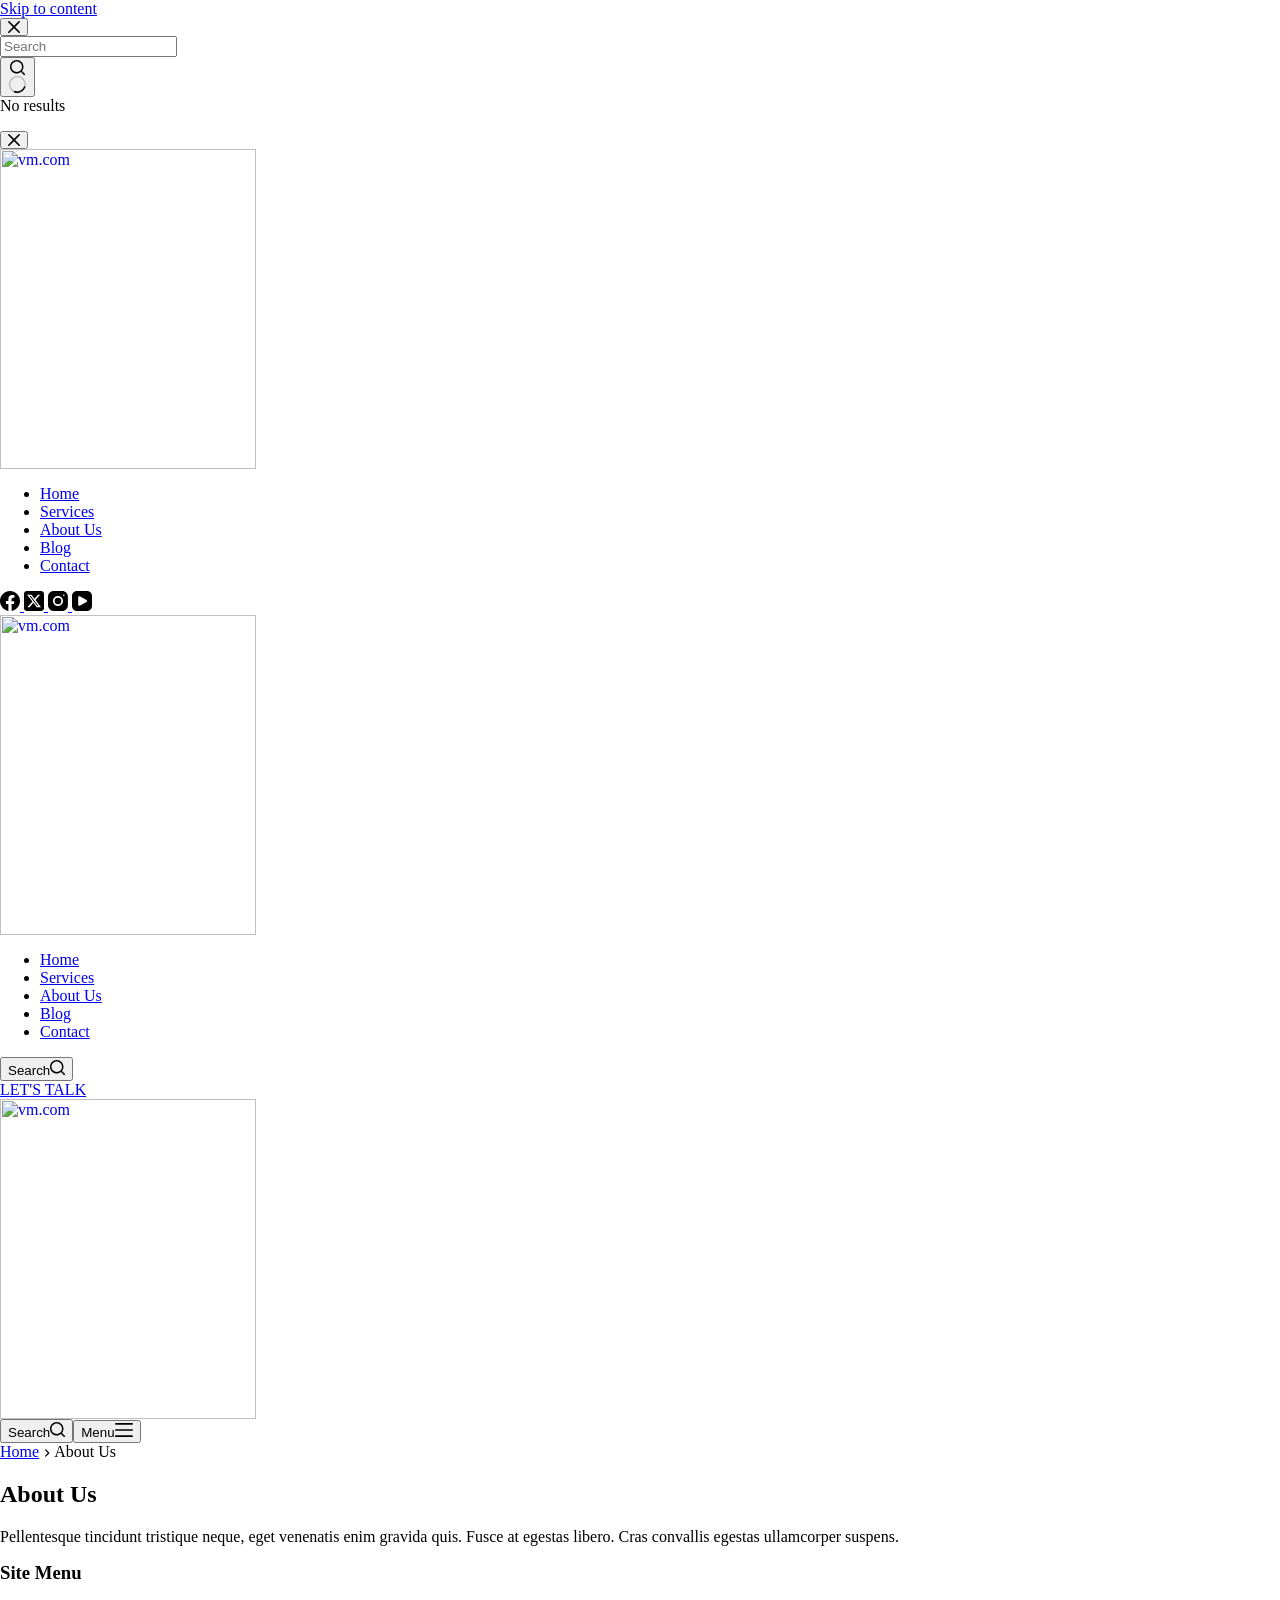
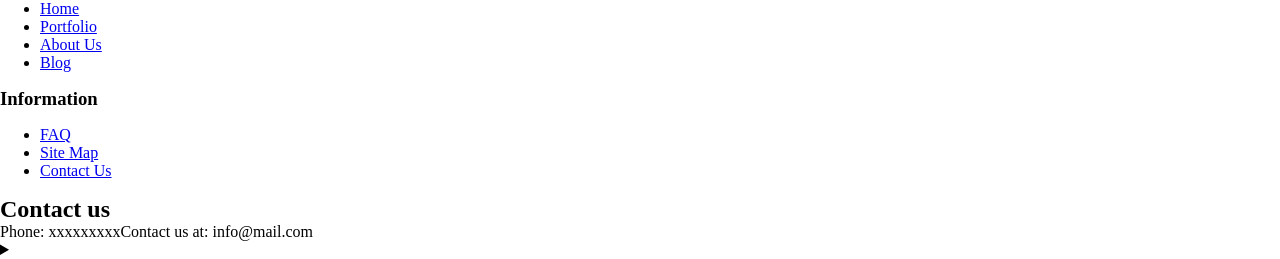
==== commit 3f562519: "Add files via upload" ====
--- a/about-us/index.html
+++ b/about-us/index.html
@@ -1,20 +1,15 @@
-<!DOCTYPE html>
 <html lang="en-US">
 <head>
-	
-	<meta charset="UTF-8">
-	<meta name="viewport" content="width=device-width, initial-scale=1, maximum-scale=5, viewport-fit=cover">
-	<link rel="profile" href="https://gmpg.org/xfn/11">
-
-	<title>About Us &#8211; vm.com</title>
+<meta charset="UTF-8">
+<meta name="viewport" content="width=device-width, initial-scale=1, maximum-scale=5, viewport-fit=cover">
+<link rel="profile" href="https://gmpg.org/xfn/11">
+<title>About Us &#8211; vm.com</title>
 <meta name="robots" content="max-image-preview:large">
-	<style>img:is([sizes="auto" i], [sizes^="auto," i]) { contain-intrinsic-size: 3000px 1500px }</style>
-	<link rel="alternate" type="application/rss+xml" title="vm.com &raquo; Feed" href="/feed/">
+<style>img:is([sizes="auto" i],[sizes^="auto," i]){contain-intrinsic-size:3000px 1500px}</style>
+<link rel="alternate" type="application/rss+xml" title="vm.com &raquo; Feed" href="/feed/">
 <link rel="alternate" type="application/rss+xml" title="vm.com &raquo; Comments Feed" href="/comments/feed/">
-<style id="global-styles-inline-css">:root{--wp--preset--aspect-ratio--square: 1;--wp--preset--aspect-ratio--4-3: 4/3;--wp--preset--aspect-ratio--3-4: 3/4;--wp--preset--aspect-ratio--3-2: 3/2;--wp--preset--aspect-ratio--2-3: 2/3;--wp--preset--aspect-ratio--16-9: 16/9;--wp--preset--aspect-ratio--9-16: 9/16;--wp--preset--color--black: #000000;--wp--preset--color--cyan-bluish-gray: #abb8c3;--wp--preset--color--white: #ffffff;--wp--preset--color--pale-pink: #f78da7;--wp--preset--color--vivid-red: #cf2e2e;--wp--preset--color--luminous-vivid-orange: #ff6900;--wp--preset--color--luminous-vivid-amber: #fcb900;--wp--preset--color--light-green-cyan: #7bdcb5;--wp--preset--color--vivid-green-cyan: #00d084;--wp--preset--color--pale-cyan-blue: #8ed1fc;--wp--preset--color--vivid-cyan-blue: #0693e3;--wp--preset--color--vivid-purple: #9b51e0;--wp--preset--color--palette-color-1: var(--theme-palette-color-1, #e65616);--wp--preset--color--palette-color-2: var(--theme-palette-color-2, #d1310a);--wp--preset--color--palette-color-3: var(--theme-palette-color-3, #898989);--wp--preset--color--palette-color-4: var(--theme-palette-color-4, #ffffff);--wp--preset--color--palette-color-5: var(--theme-palette-color-5, #303030);--wp--preset--color--palette-color-6: var(--theme-palette-color-6, #292929);--wp--preset--color--palette-color-7: var(--theme-palette-color-7, #1a1a1a);--wp--preset--color--palette-color-8: var(--theme-palette-color-8, #1f1f1f);--wp--preset--gradient--vivid-cyan-blue-to-vivid-purple: linear-gradient(135deg,rgba(6,147,227,1) 0%,rgb(155,81,224) 100%);--wp--preset--gradient--light-green-cyan-to-vivid-green-cyan: linear-gradient(135deg,rgb(122,220,180) 0%,rgb(0,208,130) 100%);--wp--preset--gradient--luminous-vivid-amber-to-luminous-vivid-orange: linear-gradient(135deg,rgba(252,185,0,1) 0%,rgba(255,105,0,1) 100%);--wp--preset--gradient--luminous-vivid-orange-to-vivid-red: linear-gradient(135deg,rgba(255,105,0,1) 0%,rgb(207,46,46) 100%);--wp--preset--gradient--very-light-gray-to-cyan-bluish-gray: linear-gradient(135deg,rgb(238,238,238) 0%,rgb(169,184,195) 100%);--wp--preset--gradient--cool-to-warm-spectrum: linear-gradient(135deg,rgb(74,234,220) 0%,rgb(151,120,209) 20%,rgb(207,42,186) 40%,rgb(238,44,130) 60%,rgb(251,105,98) 80%,rgb(254,248,76) 100%);--wp--preset--gradient--blush-light-purple: linear-gradient(135deg,rgb(255,206,236) 0%,rgb(152,150,240) 100%);--wp--preset--gradient--blush-bordeaux: linear-gradient(135deg,rgb(254,205,165) 0%,rgb(254,45,45) 50%,rgb(107,0,62) 100%);--wp--preset--gradient--luminous-dusk: linear-gradient(135deg,rgb(255,203,112) 0%,rgb(199,81,192) 50%,rgb(65,88,208) 100%);--wp--preset--gradient--pale-ocean: linear-gradient(135deg,rgb(255,245,203) 0%,rgb(182,227,212) 50%,rgb(51,167,181) 100%);--wp--preset--gradient--electric-grass: linear-gradient(135deg,rgb(202,248,128) 0%,rgb(113,206,126) 100%);--wp--preset--gradient--midnight: linear-gradient(135deg,rgb(2,3,129) 0%,rgb(40,116,252) 100%);--wp--preset--gradient--juicy-peach: linear-gradient(to right, #ffecd2 0%, #fcb69f 100%);--wp--preset--gradient--young-passion: linear-gradient(to right, #ff8177 0%, #ff867a 0%, #ff8c7f 21%, #f99185 52%, #cf556c 78%, #b12a5b 100%);--wp--preset--gradient--true-sunset: linear-gradient(to right, #fa709a 0%, #fee140 100%);--wp--preset--gradient--morpheus-den: linear-gradient(to top, #30cfd0 0%, #330867 100%);--wp--preset--gradient--plum-plate: linear-gradient(135deg, #667eea 0%, #764ba2 100%);--wp--preset--gradient--aqua-splash: linear-gradient(15deg, #13547a 0%, #80d0c7 100%);--wp--preset--gradient--love-kiss: linear-gradient(to top, #ff0844 0%, #ffb199 100%);--wp--preset--gradient--new-retrowave: linear-gradient(to top, #3b41c5 0%, #a981bb 49%, #ffc8a9 100%);--wp--preset--gradient--plum-bath: linear-gradient(to top, #cc208e 0%, #6713d2 100%);--wp--preset--gradient--high-flight: linear-gradient(to right, #0acffe 0%, #495aff 100%);--wp--preset--gradient--teen-party: linear-gradient(-225deg, #FF057C 0%, #8D0B93 50%, #321575 100%);--wp--preset--gradient--fabled-sunset: linear-gradient(-225deg, #231557 0%, #44107A 29%, #FF1361 67%, #FFF800 100%);--wp--preset--gradient--arielle-smile: radial-gradient(circle 248px at center, #16d9e3 0%, #30c7ec 47%, #46aef7 100%);--wp--preset--gradient--itmeo-branding: linear-gradient(180deg, #2af598 0%, #009efd 100%);--wp--preset--gradient--deep-blue: linear-gradient(to right, #6a11cb 0%, #2575fc 100%);--wp--preset--gradient--strong-bliss: linear-gradient(to right, #f78ca0 0%, #f9748f 19%, #fd868c 60%, #fe9a8b 100%);--wp--preset--gradient--sweet-period: linear-gradient(to top, #3f51b1 0%, #5a55ae 13%, #7b5fac 25%, #8f6aae 38%, #a86aa4 50%, #cc6b8e 62%, #f18271 75%, #f3a469 87%, #f7c978 100%);--wp--preset--gradient--purple-division: linear-gradient(to top, #7028e4 0%, #e5b2ca 100%);--wp--preset--gradient--cold-evening: linear-gradient(to top, #0c3483 0%, #a2b6df 100%, #6b8cce 100%, #a2b6df 100%);--wp--preset--gradient--mountain-rock: linear-gradient(to right, #868f96 0%, #596164 100%);--wp--preset--gradient--desert-hump: linear-gradient(to top, #c79081 0%, #dfa579 100%);--wp--preset--gradient--ethernal-constance: linear-gradient(to top, #09203f 0%, #537895 100%);--wp--preset--gradient--happy-memories: linear-gradient(-60deg, #ff5858 0%, #f09819 100%);--wp--preset--gradient--grown-early: linear-gradient(to top, #0ba360 0%, #3cba92 100%);--wp--preset--gradient--morning-salad: linear-gradient(-225deg, #B7F8DB 0%, #50A7C2 100%);--wp--preset--gradient--night-call: linear-gradient(-225deg, #AC32E4 0%, #7918F2 48%, #4801FF 100%);--wp--preset--gradient--mind-crawl: linear-gradient(-225deg, #473B7B 0%, #3584A7 51%, #30D2BE 100%);--wp--preset--gradient--angel-care: linear-gradient(-225deg, #FFE29F 0%, #FFA99F 48%, #FF719A 100%);--wp--preset--gradient--juicy-cake: linear-gradient(to top, #e14fad 0%, #f9d423 100%);--wp--preset--gradient--rich-metal: linear-gradient(to right, #d7d2cc 0%, #304352 100%);--wp--preset--gradient--mole-hall: linear-gradient(-20deg, #616161 0%, #9bc5c3 100%);--wp--preset--gradient--cloudy-knoxville: linear-gradient(120deg, #fdfbfb 0%, #ebedee 100%);--wp--preset--gradient--soft-grass: linear-gradient(to top, #c1dfc4 0%, #deecdd 100%);--wp--preset--gradient--saint-petersburg: linear-gradient(135deg, #f5f7fa 0%, #c3cfe2 100%);--wp--preset--gradient--everlasting-sky: linear-gradient(135deg, #fdfcfb 0%, #e2d1c3 100%);--wp--preset--gradient--kind-steel: linear-gradient(-20deg, #e9defa 0%, #fbfcdb 100%);--wp--preset--gradient--over-sun: linear-gradient(60deg, #abecd6 0%, #fbed96 100%);--wp--preset--gradient--premium-white: linear-gradient(to top, #d5d4d0 0%, #d5d4d0 1%, #eeeeec 31%, #efeeec 75%, #e9e9e7 100%);--wp--preset--gradient--clean-mirror: linear-gradient(45deg, #93a5cf 0%, #e4efe9 100%);--wp--preset--gradient--wild-apple: linear-gradient(to top, #d299c2 0%, #fef9d7 100%);--wp--preset--gradient--snow-again: linear-gradient(to top, #e6e9f0 0%, #eef1f5 100%);--wp--preset--gradient--confident-cloud: linear-gradient(to top, #dad4ec 0%, #dad4ec 1%, #f3e7e9 100%);--wp--preset--gradient--glass-water: linear-gradient(to top, #dfe9f3 0%, white 100%);--wp--preset--gradient--perfect-white: linear-gradient(-225deg, #E3FDF5 0%, #FFE6FA 100%);--wp--preset--font-size--small: 13px;--wp--preset--font-size--medium: 20px;--wp--preset--font-size--large: clamp(22px, 1.375rem + ((1vw - 3.2px) * 0.625), 30px);--wp--preset--font-size--x-large: clamp(30px, 1.875rem + ((1vw - 3.2px) * 1.563), 50px);--wp--preset--font-size--xx-large: clamp(45px, 2.813rem + ((1vw - 3.2px) * 2.734), 80px);--wp--preset--spacing--20: 0.44rem;--wp--preset--spacing--30: 0.67rem;--wp--preset--spacing--40: 1rem;--wp--preset--spacing--50: 1.5rem;--wp--preset--spacing--60: 2.25rem;--wp--preset--spacing--70: 3.38rem;--wp--preset--spacing--80: 5.06rem;--wp--preset--shadow--natural: 6px 6px 9px rgba(0, 0, 0, 0.2);--wp--preset--shadow--deep: 12px 12px 50px rgba(0, 0, 0, 0.4);--wp--preset--shadow--sharp: 6px 6px 0px rgba(0, 0, 0, 0.2);--wp--preset--shadow--outlined: 6px 6px 0px -3px rgba(255, 255, 255, 1), 6px 6px rgba(0, 0, 0, 1);--wp--preset--shadow--crisp: 6px 6px 0px rgba(0, 0, 0, 1);}:root { --wp--style--global--content-size: var(--theme-block-max-width);--wp--style--global--wide-size: var(--theme-block-wide-max-width); }:where(body) { margin: 0; }.wp-site-blocks > .alignleft { float: left; margin-right: 2em; }.wp-site-blocks > .alignright { float: right; margin-left: 2em; }.wp-site-blocks > .aligncenter { justify-content: center; margin-left: auto; margin-right: auto; }:where(.wp-site-blocks) > * { margin-block-start: var(--theme-content-spacing); margin-block-end: 0; }:where(.wp-site-blocks) > :first-child { margin-block-start: 0; }:where(.wp-site-blocks) > :last-child { margin-block-end: 0; }:root { --wp--style--block-gap: var(--theme-content-spacing); }:root :where(.is-layout-flow) > :first-child{margin-block-start: 0;}:root :where(.is-layout-flow) > :last-child{margin-block-end: 0;}:root :where(.is-layout-flow) > *{margin-block-start: var(--theme-content-spacing);margin-block-end: 0;}:root :where(.is-layout-constrained) > :first-child{margin-block-start: 0;}:root :where(.is-layout-constrained) > :last-child{margin-block-end: 0;}:root :where(.is-layout-constrained) > *{margin-block-start: var(--theme-content-spacing);margin-block-end: 0;}:root :where(.is-layout-flex){gap: var(--theme-content-spacing);}:root :where(.is-layout-grid){gap: var(--theme-content-spacing);}.is-layout-flow > .alignleft{float: left;margin-inline-start: 0;margin-inline-end: 2em;}.is-layout-flow > .alignright{float: right;margin-inline-start: 2em;margin-inline-end: 0;}.is-layout-flow > .aligncenter{margin-left: auto !important;margin-right: auto !important;}.is-layout-constrained > .alignleft{float: left;margin-inline-start: 0;margin-inline-end: 2em;}.is-layout-constrained > .alignright{float: right;margin-inline-start: 2em;margin-inline-end: 0;}.is-layout-constrained > .aligncenter{margin-left: auto !important;margin-right: auto !important;}.is-layout-constrained > :where(:not(.alignleft):not(.alignright):not(.alignfull)){max-width: var(--wp--style--global--content-size);margin-left: auto !important;margin-right: auto !important;}.is-layout-constrained > .alignwide{max-width: var(--wp--style--global--wide-size);}body .is-layout-flex{display: flex;}.is-layout-flex{flex-wrap: wrap;align-items: center;}.is-layout-flex > :is(*, div){margin: 0;}body .is-layout-grid{display: grid;}.is-layout-grid > :is(*, div){margin: 0;}body{padding-top: 0px;padding-right: 0px;padding-bottom: 0px;padding-left: 0px;}.has-black-color{color: var(--wp--preset--color--black) !important;}.has-cyan-bluish-gray-color{color: var(--wp--preset--color--cyan-bluish-gray) !important;}.has-white-color{color: var(--wp--preset--color--white) !important;}.has-pale-pink-color{color: var(--wp--preset--color--pale-pink) !important;}.has-vivid-red-color{color: var(--wp--preset--color--vivid-red) !important;}.has-luminous-vivid-orange-color{color: var(--wp--preset--color--luminous-vivid-orange) !important;}.has-luminous-vivid-amber-color{color: var(--wp--preset--color--luminous-vivid-amber) !important;}.has-light-green-cyan-color{color: var(--wp--preset--color--light-green-cyan) !important;}.has-vivid-green-cyan-color{color: var(--wp--preset--color--vivid-green-cyan) !important;}.has-pale-cyan-blue-color{color: var(--wp--preset--color--pale-cyan-blue) !important;}.has-vivid-cyan-blue-color{color: var(--wp--preset--color--vivid-cyan-blue) !important;}.has-vivid-purple-color{color: var(--wp--preset--color--vivid-purple) !important;}.has-palette-color-1-color{color: var(--wp--preset--color--palette-color-1) !important;}.has-palette-color-2-color{color: var(--wp--preset--color--palette-color-2) !important;}.has-palette-color-3-color{color: var(--wp--preset--color--palette-color-3) !important;}.has-palette-color-4-color{color: var(--wp--preset--color--palette-color-4) !important;}.has-palette-color-5-color{color: var(--wp--preset--color--palette-color-5) !important;}.has-palette-color-6-color{color: var(--wp--preset--color--palette-color-6) !important;}.has-palette-color-7-color{color: var(--wp--preset--color--palette-color-7) !important;}.has-palette-color-8-color{color: var(--wp--preset--color--palette-color-8) !important;}.has-black-background-color{background-color: var(--wp--preset--color--black) !important;}.has-cyan-bluish-gray-background-color{background-color: var(--wp--preset--color--cyan-bluish-gray) !important;}.has-white-background-color{background-color: var(--wp--preset--color--white) !important;}.has-pale-pink-background-color{background-color: var(--wp--preset--color--pale-pink) !important;}.has-vivid-red-background-color{background-color: var(--wp--preset--color--vivid-red) !important;}.has-luminous-vivid-orange-background-color{background-color: var(--wp--preset--color--luminous-vivid-orange) !important;}.has-luminous-vivid-amber-background-color{background-color: var(--wp--preset--color--luminous-vivid-amber) !important;}.has-light-green-cyan-background-color{background-color: var(--wp--preset--color--light-green-cyan) !important;}.has-vivid-green-cyan-background-color{background-color: var(--wp--preset--color--vivid-green-cyan) !important;}.has-pale-cyan-blue-background-color{background-color: var(--wp--preset--color--pale-cyan-blue) !important;}.has-vivid-cyan-blue-background-color{background-color: var(--wp--preset--color--vivid-cyan-blue) !important;}.has-vivid-purple-background-color{background-color: var(--wp--preset--color--vivid-purple) !important;}.has-palette-color-1-background-color{background-color: var(--wp--preset--color--palette-color-1) !important;}.has-palette-color-2-background-color{background-color: var(--wp--preset--color--palette-color-2) !important;}.has-palette-color-3-background-color{background-color: var(--wp--preset--color--palette-color-3) !important;}.has-palette-color-4-background-color{background-color: var(--wp--preset--color--palette-color-4) !important;}.has-palette-color-5-background-color{background-color: var(--wp--preset--color--palette-color-5) !important;}.has-palette-color-6-background-color{background-color: var(--wp--preset--color--palette-color-6) !important;}.has-palette-color-7-background-color{background-color: var(--wp--preset--color--palette-color-7) !important;}.has-palette-color-8-background-color{background-color: var(--wp--preset--color--palette-color-8) !important;}.has-black-border-color{border-color: var(--wp--preset--color--black) !important;}.has-cyan-bluish-gray-border-color{border-color: var(--wp--preset--color--cyan-bluish-gray) !important;}.has-white-border-color{border-color: var(--wp--preset--color--white) !important;}.has-pale-pink-border-color{border-color: var(--wp--preset--color--pale-pink) !important;}.has-vivid-red-border-color{border-color: var(--wp--preset--color--vivid-red) !important;}.has-luminous-vivid-orange-border-color{border-color: var(--wp--preset--color--luminous-vivid-orange) !important;}.has-luminous-vivid-amber-border-color{border-color: var(--wp--preset--color--luminous-vivid-amber) !important;}.has-light-green-cyan-border-color{border-color: var(--wp--preset--color--light-green-cyan) !important;}.has-vivid-green-cyan-border-color{border-color: var(--wp--preset--color--vivid-green-cyan) !important;}.has-pale-cyan-blue-border-color{border-color: var(--wp--preset--color--pale-cyan-blue) !important;}.has-vivid-cyan-blue-border-color{border-color: var(--wp--preset--color--vivid-cyan-blue) !important;}.has-vivid-purple-border-color{border-color: var(--wp--preset--color--vivid-purple) !important;}.has-palette-color-1-border-color{border-color: var(--wp--preset--color--palette-color-1) !important;}.has-palette-color-2-border-color{border-color: var(--wp--preset--color--palette-color-2) !important;}.has-palette-color-3-border-color{border-color: var(--wp--preset--color--palette-color-3) !important;}.has-palette-color-4-border-color{border-color: var(--wp--preset--color--palette-color-4) !important;}.has-palette-color-5-border-color{border-color: var(--wp--preset--color--palette-color-5) !important;}.has-palette-color-6-border-color{border-color: var(--wp--preset--color--palette-color-6) !important;}.has-palette-color-7-border-color{border-color: var(--wp--preset--color--palette-color-7) !important;}.has-palette-color-8-border-color{border-color: var(--wp--preset--color--palette-color-8) !important;}.has-vivid-cyan-blue-to-vivid-purple-gradient-background{background: var(--wp--preset--gradient--vivid-cyan-blue-to-vivid-purple) !important;}.has-light-green-cyan-to-vivid-green-cyan-gradient-background{background: var(--wp--preset--gradient--light-green-cyan-to-vivid-green-cyan) !important;}.has-luminous-vivid-amber-to-luminous-vivid-orange-gradient-background{background: var(--wp--preset--gradient--luminous-vivid-amber-to-luminous-vivid-orange) !important;}.has-luminous-vivid-orange-to-vivid-red-gradient-background{background: var(--wp--preset--gradient--luminous-vivid-orange-to-vivid-red) !important;}.has-very-light-gray-to-cyan-bluish-gray-gradient-background{background: var(--wp--preset--gradient--very-light-gray-to-cyan-bluish-gray) !important;}.has-cool-to-warm-spectrum-gradient-background{background: var(--wp--preset--gradient--cool-to-warm-spectrum) !important;}.has-blush-light-purple-gradient-background{background: var(--wp--preset--gradient--blush-light-purple) !important;}.has-blush-bordeaux-gradient-background{background: var(--wp--preset--gradient--blush-bordeaux) !important;}.has-luminous-dusk-gradient-background{background: var(--wp--preset--gradient--luminous-dusk) !important;}.has-pale-ocean-gradient-background{background: var(--wp--preset--gradient--pale-ocean) !important;}.has-electric-grass-gradient-background{background: var(--wp--preset--gradient--electric-grass) !important;}.has-midnight-gradient-background{background: var(--wp--preset--gradient--midnight) !important;}.has-juicy-peach-gradient-background{background: var(--wp--preset--gradient--juicy-peach) !important;}.has-young-passion-gradient-background{background: var(--wp--preset--gradient--young-passion) !important;}.has-true-sunset-gradient-background{background: var(--wp--preset--gradient--true-sunset) !important;}.has-morpheus-den-gradient-background{background: var(--wp--preset--gradient--morpheus-den) !important;}.has-plum-plate-gradient-background{background: var(--wp--preset--gradient--plum-plate) !important;}.has-aqua-splash-gradient-background{background: var(--wp--preset--gradient--aqua-splash) !important;}.has-love-kiss-gradient-background{background: var(--wp--preset--gradient--love-kiss) !important;}.has-new-retrowave-gradient-background{background: var(--wp--preset--gradient--new-retrowave) !important;}.has-plum-bath-gradient-background{background: var(--wp--preset--gradient--plum-bath) !important;}.has-high-flight-gradient-background{background: var(--wp--preset--gradient--high-flight) !important;}.has-teen-party-gradient-background{background: var(--wp--preset--gradient--teen-party) !important;}.has-fabled-sunset-gradient-background{background: var(--wp--preset--gradient--fabled-sunset) !important;}.has-arielle-smile-gradient-background{background: var(--wp--preset--gradient--arielle-smile) !important;}.has-itmeo-branding-gradient-background{background: var(--wp--preset--gradient--itmeo-branding) !important;}.has-deep-blue-gradient-background{background: var(--wp--preset--gradient--deep-blue) !important;}.has-strong-bliss-gradient-background{background: var(--wp--preset--gradient--strong-bliss) !important;}.has-sweet-period-gradient-background{background: var(--wp--preset--gradient--sweet-period) !important;}.has-purple-division-gradient-background{background: var(--wp--preset--gradient--purple-division) !important;}.has-cold-evening-gradient-background{background: var(--wp--preset--gradient--cold-evening) !important;}.has-mountain-rock-gradient-background{background: var(--wp--preset--gradient--mountain-rock) !important;}.has-desert-hump-gradient-background{background: var(--wp--preset--gradient--desert-hump) !important;}.has-ethernal-constance-gradient-background{background: var(--wp--preset--gradient--ethernal-constance) !important;}.has-happy-memories-gradient-background{background: var(--wp--preset--gradient--happy-memories) !important;}.has-grown-early-gradient-background{background: var(--wp--preset--gradient--grown-early) !important;}.has-morning-salad-gradient-background{background: var(--wp--preset--gradient--morning-salad) !important;}.has-night-call-gradient-background{background: var(--wp--preset--gradient--night-call) !important;}.has-mind-crawl-gradient-background{background: var(--wp--preset--gradient--mind-crawl) !important;}.has-angel-care-gradient-background{background: var(--wp--preset--gradient--angel-care) !important;}.has-juicy-cake-gradient-background{background: var(--wp--preset--gradient--juicy-cake) !important;}.has-rich-metal-gradient-background{background: var(--wp--preset--gradient--rich-metal) !important;}.has-mole-hall-gradient-background{background: var(--wp--preset--gradient--mole-hall) !important;}.has-cloudy-knoxville-gradient-background{background: var(--wp--preset--gradient--cloudy-knoxville) !important;}.has-soft-grass-gradient-background{background: var(--wp--preset--gradient--soft-grass) !important;}.has-saint-petersburg-gradient-background{background: var(--wp--preset--gradient--saint-petersburg) !important;}.has-everlasting-sky-gradient-background{background: var(--wp--preset--gradient--everlasting-sky) !important;}.has-kind-steel-gradient-background{background: var(--wp--preset--gradient--kind-steel) !important;}.has-over-sun-gradient-background{background: var(--wp--preset--gradient--over-sun) !important;}.has-premium-white-gradient-background{background: var(--wp--preset--gradient--premium-white) !important;}.has-clean-mirror-gradient-background{background: var(--wp--preset--gradient--clean-mirror) !important;}.has-wild-apple-gradient-background{background: var(--wp--preset--gradient--wild-apple) !important;}.has-snow-again-gradient-background{background: var(--wp--preset--gradient--snow-again) !important;}.has-confident-cloud-gradient-background{background: var(--wp--preset--gradient--confident-cloud) !important;}.has-glass-water-gradient-background{background: var(--wp--preset--gradient--glass-water) !important;}.has-perfect-white-gradient-background{background: var(--wp--preset--gradient--perfect-white) !important;}.has-small-font-size{font-size: var(--wp--preset--font-size--small) !important;}.has-medium-font-size{font-size: var(--wp--preset--font-size--medium) !important;}.has-large-font-size{font-size: var(--wp--preset--font-size--large) !important;}.has-x-large-font-size{font-size: var(--wp--preset--font-size--x-large) !important;}.has-xx-large-font-size{font-size: var(--wp--preset--font-size--xx-large) !important;}
-:root :where(.wp-block-pullquote){font-size: clamp(0.984em, 0.984rem + ((1vw - 0.2em) * 0.645), 1.5em);line-height: 1.6;}</style>
-<link rel="stylesheet" id="wpo_min-header-0-css" href="/wp-content/cache/wpo-minify/1751184741/assets/wpo-minify-header-de5d90c8.min.css" media="all">
-<script src="/wp-content/cache/wpo-minify/1751184741/assets/wpo-minify-header-7ba40e52.min.js" id="wpo_min-header-0-js"></script>
+<style id="global-styles-inline-css">:root{--wp--preset--aspect-ratio--square:1;--wp--preset--aspect-ratio--4-3:4/3;--wp--preset--aspect-ratio--3-4:3/4;--wp--preset--aspect-ratio--3-2:3/2;--wp--preset--aspect-ratio--2-3:2/3;--wp--preset--aspect-ratio--16-9:16/9;--wp--preset--aspect-ratio--9-16:9/16;--wp--preset--color--black:#000000;--wp--preset--color--cyan-bluish-gray:#abb8c3;--wp--preset--color--white:#ffffff;--wp--preset--color--pale-pink:#f78da7;--wp--preset--color--vivid-red:#cf2e2e;--wp--preset--color--luminous-vivid-orange:#ff6900;--wp--preset--color--luminous-vivid-amber:#fcb900;--wp--preset--color--light-green-cyan:#7bdcb5;--wp--preset--color--vivid-green-cyan:#00d084;--wp--preset--color--pale-cyan-blue:#8ed1fc;--wp--preset--color--vivid-cyan-blue:#0693e3;--wp--preset--color--vivid-purple:#9b51e0;--wp--preset--color--palette-color-1:var(--theme-palette-color-1, #e65616);--wp--preset--color--palette-color-2:var(--theme-palette-color-2, #d1310a);--wp--preset--color--palette-color-3:var(--theme-palette-color-3, #898989);--wp--preset--color--palette-color-4:var(--theme-palette-color-4, #ffffff);--wp--preset--color--palette-color-5:var(--theme-palette-color-5, #303030);--wp--preset--color--palette-color-6:var(--theme-palette-color-6, #292929);--wp--preset--color--palette-color-7:var(--theme-palette-color-7, #1a1a1a);--wp--preset--color--palette-color-8:var(--theme-palette-color-8, #1f1f1f);--wp--preset--gradient--vivid-cyan-blue-to-vivid-purple:linear-gradient(135deg,rgba(6,147,227,1) 0%,rgb(155,81,224) 100%);--wp--preset--gradient--light-green-cyan-to-vivid-green-cyan:linear-gradient(135deg,rgb(122,220,180) 0%,rgb(0,208,130) 100%);--wp--preset--gradient--luminous-vivid-amber-to-luminous-vivid-orange:linear-gradient(135deg,rgba(252,185,0,1) 0%,rgba(255,105,0,1) 100%);--wp--preset--gradient--luminous-vivid-orange-to-vivid-red:linear-gradient(135deg,rgba(255,105,0,1) 0%,rgb(207,46,46) 100%);--wp--preset--gradient--very-light-gray-to-cyan-bluish-gray:linear-gradient(135deg,rgb(238,238,238) 0%,rgb(169,184,195) 100%);--wp--preset--gradient--cool-to-warm-spectrum:linear-gradient(135deg,rgb(74,234,220) 0%,rgb(151,120,209) 20%,rgb(207,42,186) 40%,rgb(238,44,130) 60%,rgb(251,105,98) 80%,rgb(254,248,76) 100%);--wp--preset--gradient--blush-light-purple:linear-gradient(135deg,rgb(255,206,236) 0%,rgb(152,150,240) 100%);--wp--preset--gradient--blush-bordeaux:linear-gradient(135deg,rgb(254,205,165) 0%,rgb(254,45,45) 50%,rgb(107,0,62) 100%);--wp--preset--gradient--luminous-dusk:linear-gradient(135deg,rgb(255,203,112) 0%,rgb(199,81,192) 50%,rgb(65,88,208) 100%);--wp--preset--gradient--pale-ocean:linear-gradient(135deg,rgb(255,245,203) 0%,rgb(182,227,212) 50%,rgb(51,167,181) 100%);--wp--preset--gradient--electric-grass:linear-gradient(135deg,rgb(202,248,128) 0%,rgb(113,206,126) 100%);--wp--preset--gradient--midnight:linear-gradient(135deg,rgb(2,3,129) 0%,rgb(40,116,252) 100%);--wp--preset--gradient--juicy-peach:linear-gradient(to right, #ffecd2 0%, #fcb69f 100%);--wp--preset--gradient--young-passion:linear-gradient(to right, #ff8177 0%, #ff867a 0%, #ff8c7f 21%, #f99185 52%, #cf556c 78%, #b12a5b 100%);--wp--preset--gradient--true-sunset:linear-gradient(to right, #fa709a 0%, #fee140 100%);--wp--preset--gradient--morpheus-den:linear-gradient(to top, #30cfd0 0%, #330867 100%);--wp--preset--gradient--plum-plate:linear-gradient(135deg, #667eea 0%, #764ba2 100%);--wp--preset--gradient--aqua-splash:linear-gradient(15deg, #13547a 0%, #80d0c7 100%);--wp--preset--gradient--love-kiss:linear-gradient(to top, #ff0844 0%, #ffb199 100%);--wp--preset--gradient--new-retrowave:linear-gradient(to top, #3b41c5 0%, #a981bb 49%, #ffc8a9 100%);--wp--preset--gradient--plum-bath:linear-gradient(to top, #cc208e 0%, #6713d2 100%);--wp--preset--gradient--high-flight:linear-gradient(to right, #0acffe 0%, #495aff 100%);--wp--preset--gradient--teen-party:linear-gradient(-225deg, #FF057C 0%, #8D0B93 50%, #321575 100%);--wp--preset--gradient--fabled-sunset:linear-gradient(-225deg, #231557 0%, #44107A 29%, #FF1361 67%, #FFF800 100%);--wp--preset--gradient--arielle-smile:radial-gradient(circle 248px at center, #16d9e3 0%, #30c7ec 47%, #46aef7 100%);--wp--preset--gradient--itmeo-branding:linear-gradient(180deg, #2af598 0%, #009efd 100%);--wp--preset--gradient--deep-blue:linear-gradient(to right, #6a11cb 0%, #2575fc 100%);--wp--preset--gradient--strong-bliss:linear-gradient(to right, #f78ca0 0%, #f9748f 19%, #fd868c 60%, #fe9a8b 100%);--wp--preset--gradient--sweet-period:linear-gradient(to top, #3f51b1 0%, #5a55ae 13%, #7b5fac 25%, #8f6aae 38%, #a86aa4 50%, #cc6b8e 62%, #f18271 75%, #f3a469 87%, #f7c978 100%);--wp--preset--gradient--purple-division:linear-gradient(to top, #7028e4 0%, #e5b2ca 100%);--wp--preset--gradient--cold-evening:linear-gradient(to top, #0c3483 0%, #a2b6df 100%, #6b8cce 100%, #a2b6df 100%);--wp--preset--gradient--mountain-rock:linear-gradient(to right, #868f96 0%, #596164 100%);--wp--preset--gradient--desert-hump:linear-gradient(to top, #c79081 0%, #dfa579 100%);--wp--preset--gradient--ethernal-constance:linear-gradient(to top, #09203f 0%, #537895 100%);--wp--preset--gradient--happy-memories:linear-gradient(-60deg, #ff5858 0%, #f09819 100%);--wp--preset--gradient--grown-early:linear-gradient(to top, #0ba360 0%, #3cba92 100%);--wp--preset--gradient--morning-salad:linear-gradient(-225deg, #B7F8DB 0%, #50A7C2 100%);--wp--preset--gradient--night-call:linear-gradient(-225deg, #AC32E4 0%, #7918F2 48%, #4801FF 100%);--wp--preset--gradient--mind-crawl:linear-gradient(-225deg, #473B7B 0%, #3584A7 51%, #30D2BE 100%);--wp--preset--gradient--angel-care:linear-gradient(-225deg, #FFE29F 0%, #FFA99F 48%, #FF719A 100%);--wp--preset--gradient--juicy-cake:linear-gradient(to top, #e14fad 0%, #f9d423 100%);--wp--preset--gradient--rich-metal:linear-gradient(to right, #d7d2cc 0%, #304352 100%);--wp--preset--gradient--mole-hall:linear-gradient(-20deg, #616161 0%, #9bc5c3 100%);--wp--preset--gradient--cloudy-knoxville:linear-gradient(120deg, #fdfbfb 0%, #ebedee 100%);--wp--preset--gradient--soft-grass:linear-gradient(to top, #c1dfc4 0%, #deecdd 100%);--wp--preset--gradient--saint-petersburg:linear-gradient(135deg, #f5f7fa 0%, #c3cfe2 100%);--wp--preset--gradient--everlasting-sky:linear-gradient(135deg, #fdfcfb 0%, #e2d1c3 100%);--wp--preset--gradient--kind-steel:linear-gradient(-20deg, #e9defa 0%, #fbfcdb 100%);--wp--preset--gradient--over-sun:linear-gradient(60deg, #abecd6 0%, #fbed96 100%);--wp--preset--gradient--premium-white:linear-gradient(to top, #d5d4d0 0%, #d5d4d0 1%, #eeeeec 31%, #efeeec 75%, #e9e9e7 100%);--wp--preset--gradient--clean-mirror:linear-gradient(45deg, #93a5cf 0%, #e4efe9 100%);--wp--preset--gradient--wild-apple:linear-gradient(to top, #d299c2 0%, #fef9d7 100%);--wp--preset--gradient--snow-again:linear-gradient(to top, #e6e9f0 0%, #eef1f5 100%);--wp--preset--gradient--confident-cloud:linear-gradient(to top, #dad4ec 0%, #dad4ec 1%, #f3e7e9 100%);--wp--preset--gradient--glass-water:linear-gradient(to top, #dfe9f3 0%, white 100%);--wp--preset--gradient--perfect-white:linear-gradient(-225deg, #E3FDF5 0%, #FFE6FA 100%);--wp--preset--font-size--small:13px;--wp--preset--font-size--medium:20px;--wp--preset--font-size--large:clamp(22px, 1.375rem + ((1vw - 3.2px) * 0.625), 30px);--wp--preset--font-size--x-large:clamp(30px, 1.875rem + ((1vw - 3.2px) * 1.563), 50px);--wp--preset--font-size--xx-large:clamp(45px, 2.813rem + ((1vw - 3.2px) * 2.734), 80px);--wp--preset--spacing--20:0.44rem;--wp--preset--spacing--30:0.67rem;--wp--preset--spacing--40:1rem;--wp--preset--spacing--50:1.5rem;--wp--preset--spacing--60:2.25rem;--wp--preset--spacing--70:3.38rem;--wp--preset--spacing--80:5.06rem;--wp--preset--shadow--natural:6px 6px 9px rgba(0, 0, 0, 0.2);--wp--preset--shadow--deep:12px 12px 50px rgba(0, 0, 0, 0.4);--wp--preset--shadow--sharp:6px 6px 0px rgba(0, 0, 0, 0.2);--wp--preset--shadow--outlined:6px 6px 0px -3px rgba(255, 255, 255, 1), 6px 6px rgba(0, 0, 0, 1);--wp--preset--shadow--crisp:6px 6px 0px rgba(0, 0, 0, 1)}:root{--wp--style--global--content-size:var(--theme-block-max-width);--wp--style--global--wide-size:var(--theme-block-wide-max-width)}:where(body){margin:0}.wp-site-blocks>.alignleft{float:left;margin-right:2em}.wp-site-blocks>.alignright{float:right;margin-left:2em}.wp-site-blocks>.aligncenter{justify-content:center;margin-left:auto;margin-right:auto}:where(.wp-site-blocks)>*{margin-block-start:var(--theme-content-spacing);margin-block-end:0}:where(.wp-site-blocks)>:first-child{margin-block-start:0}:where(.wp-site-blocks)>:last-child{margin-block-end:0}:root{--wp--style--block-gap:var(--theme-content-spacing)}:root :where(.is-layout-flow)>:first-child{margin-block-start:0}:root :where(.is-layout-flow)>:last-child{margin-block-end:0}:root :where(.is-layout-flow)>*{margin-block-start:var(--theme-content-spacing);margin-block-end:0}:root :where(.is-layout-constrained)>:first-child{margin-block-start:0}:root :where(.is-layout-constrained)>:last-child{margin-block-end:0}:root :where(.is-layout-constrained)>*{margin-block-start:var(--theme-content-spacing);margin-block-end:0}:root :where(.is-layout-flex){gap:var(--theme-content-spacing)}:root :where(.is-layout-grid){gap:var(--theme-content-spacing)}.is-layout-flow>.alignleft{float:left;margin-inline-start:0;margin-inline-end:2em}.is-layout-flow>.alignright{float:right;margin-inline-start:2em;margin-inline-end:0}.is-layout-flow>.aligncenter{margin-left:auto!important;margin-right:auto!important}.is-layout-constrained>.alignleft{float:left;margin-inline-start:0;margin-inline-end:2em}.is-layout-constrained>.alignright{float:right;margin-inline-start:2em;margin-inline-end:0}.is-layout-constrained>.aligncenter{margin-left:auto!important;margin-right:auto!important}.is-layout-constrained>:where(:not(.alignleft):not(.alignright):not(.alignfull)){max-width:var(--wp--style--global--content-size);margin-left:auto!important;margin-right:auto!important}.is-layout-constrained>.alignwide{max-width:var(--wp--style--global--wide-size)}body .is-layout-flex{display:flex}.is-layout-flex{flex-wrap:wrap;align-items:center}.is-layout-flex>:is(*,div){margin:0}body .is-layout-grid{display:grid}.is-layout-grid>:is(*,div){margin:0}body{padding-top:0;padding-right:0;padding-bottom:0;padding-left:0}.has-black-color{color:var(--wp--preset--color--black)!important}.has-cyan-bluish-gray-color{color:var(--wp--preset--color--cyan-bluish-gray)!important}.has-white-color{color:var(--wp--preset--color--white)!important}.has-pale-pink-color{color:var(--wp--preset--color--pale-pink)!important}.has-vivid-red-color{color:var(--wp--preset--color--vivid-red)!important}.has-luminous-vivid-orange-color{color:var(--wp--preset--color--luminous-vivid-orange)!important}.has-luminous-vivid-amber-color{color:var(--wp--preset--color--luminous-vivid-amber)!important}.has-light-green-cyan-color{color:var(--wp--preset--color--light-green-cyan)!important}.has-vivid-green-cyan-color{color:var(--wp--preset--color--vivid-green-cyan)!important}.has-pale-cyan-blue-color{color:var(--wp--preset--color--pale-cyan-blue)!important}.has-vivid-cyan-blue-color{color:var(--wp--preset--color--vivid-cyan-blue)!important}.has-vivid-purple-color{color:var(--wp--preset--color--vivid-purple)!important}.has-palette-color-1-color{color:var(--wp--preset--color--palette-color-1)!important}.has-palette-color-2-color{color:var(--wp--preset--color--palette-color-2)!important}.has-palette-color-3-color{color:var(--wp--preset--color--palette-color-3)!important}.has-palette-color-4-color{color:var(--wp--preset--color--palette-color-4)!important}.has-palette-color-5-color{color:var(--wp--preset--color--palette-color-5)!important}.has-palette-color-6-color{color:var(--wp--preset--color--palette-color-6)!important}.has-palette-color-7-color{color:var(--wp--preset--color--palette-color-7)!important}.has-palette-color-8-color{color:var(--wp--preset--color--palette-color-8)!important}.has-black-background-color{background-color:var(--wp--preset--color--black)!important}.has-cyan-bluish-gray-background-color{background-color:var(--wp--preset--color--cyan-bluish-gray)!important}.has-white-background-color{background-color:var(--wp--preset--color--white)!important}.has-pale-pink-background-color{background-color:var(--wp--preset--color--pale-pink)!important}.has-vivid-red-background-color{background-color:var(--wp--preset--color--vivid-red)!important}.has-luminous-vivid-orange-background-color{background-color:var(--wp--preset--color--luminous-vivid-orange)!important}.has-luminous-vivid-amber-background-color{background-color:var(--wp--preset--color--luminous-vivid-amber)!important}.has-light-green-cyan-background-color{background-color:var(--wp--preset--color--light-green-cyan)!important}.has-vivid-green-cyan-background-color{background-color:var(--wp--preset--color--vivid-green-cyan)!important}.has-pale-cyan-blue-background-color{background-color:var(--wp--preset--color--pale-cyan-blue)!important}.has-vivid-cyan-blue-background-color{background-color:var(--wp--preset--color--vivid-cyan-blue)!important}.has-vivid-purple-background-color{background-color:var(--wp--preset--color--vivid-purple)!important}.has-palette-color-1-background-color{background-color:var(--wp--preset--color--palette-color-1)!important}.has-palette-color-2-background-color{background-color:var(--wp--preset--color--palette-color-2)!important}.has-palette-color-3-background-color{background-color:var(--wp--preset--color--palette-color-3)!important}.has-palette-color-4-background-color{background-color:var(--wp--preset--color--palette-color-4)!important}.has-palette-color-5-background-color{background-color:var(--wp--preset--color--palette-color-5)!important}.has-palette-color-6-background-color{background-color:var(--wp--preset--color--palette-color-6)!important}.has-palette-color-7-background-color{background-color:var(--wp--preset--color--palette-color-7)!important}.has-palette-color-8-background-color{background-color:var(--wp--preset--color--palette-color-8)!important}.has-black-border-color{border-color:var(--wp--preset--color--black)!important}.has-cyan-bluish-gray-border-color{border-color:var(--wp--preset--color--cyan-bluish-gray)!important}.has-white-border-color{border-color:var(--wp--preset--color--white)!important}.has-pale-pink-border-color{border-color:var(--wp--preset--color--pale-pink)!important}.has-vivid-red-border-color{border-color:var(--wp--preset--color--vivid-red)!important}.has-luminous-vivid-orange-border-color{border-color:var(--wp--preset--color--luminous-vivid-orange)!important}.has-luminous-vivid-amber-border-color{border-color:var(--wp--preset--color--luminous-vivid-amber)!important}.has-light-green-cyan-border-color{border-color:var(--wp--preset--color--light-green-cyan)!important}.has-vivid-green-cyan-border-color{border-color:var(--wp--preset--color--vivid-green-cyan)!important}.has-pale-cyan-blue-border-color{border-color:var(--wp--preset--color--pale-cyan-blue)!important}.has-vivid-cyan-blue-border-color{border-color:var(--wp--preset--color--vivid-cyan-blue)!important}.has-vivid-purple-border-color{border-color:var(--wp--preset--color--vivid-purple)!important}.has-palette-color-1-border-color{border-color:var(--wp--preset--color--palette-color-1)!important}.has-palette-color-2-border-color{border-color:var(--wp--preset--color--palette-color-2)!important}.has-palette-color-3-border-color{border-color:var(--wp--preset--color--palette-color-3)!important}.has-palette-color-4-border-color{border-color:var(--wp--preset--color--palette-color-4)!important}.has-palette-color-5-border-color{border-color:var(--wp--preset--color--palette-color-5)!important}.has-palette-color-6-border-color{border-color:var(--wp--preset--color--palette-color-6)!important}.has-palette-color-7-border-color{border-color:var(--wp--preset--color--palette-color-7)!important}.has-palette-color-8-border-color{border-color:var(--wp--preset--color--palette-color-8)!important}.has-vivid-cyan-blue-to-vivid-purple-gradient-background{background:var(--wp--preset--gradient--vivid-cyan-blue-to-vivid-purple)!important}.has-light-green-cyan-to-vivid-green-cyan-gradient-background{background:var(--wp--preset--gradient--light-green-cyan-to-vivid-green-cyan)!important}.has-luminous-vivid-amber-to-luminous-vivid-orange-gradient-background{background:var(--wp--preset--gradient--luminous-vivid-amber-to-luminous-vivid-orange)!important}.has-luminous-vivid-orange-to-vivid-red-gradient-background{background:var(--wp--preset--gradient--luminous-vivid-orange-to-vivid-red)!important}.has-very-light-gray-to-cyan-bluish-gray-gradient-background{background:var(--wp--preset--gradient--very-light-gray-to-cyan-bluish-gray)!important}.has-cool-to-warm-spectrum-gradient-background{background:var(--wp--preset--gradient--cool-to-warm-spectrum)!important}.has-blush-light-purple-gradient-background{background:var(--wp--preset--gradient--blush-light-purple)!important}.has-blush-bordeaux-gradient-background{background:var(--wp--preset--gradient--blush-bordeaux)!important}.has-luminous-dusk-gradient-background{background:var(--wp--preset--gradient--luminous-dusk)!important}.has-pale-ocean-gradient-background{background:var(--wp--preset--gradient--pale-ocean)!important}.has-electric-grass-gradient-background{background:var(--wp--preset--gradient--electric-grass)!important}.has-midnight-gradient-background{background:var(--wp--preset--gradient--midnight)!important}.has-juicy-peach-gradient-background{background:var(--wp--preset--gradient--juicy-peach)!important}.has-young-passion-gradient-background{background:var(--wp--preset--gradient--young-passion)!important}.has-true-sunset-gradient-background{background:var(--wp--preset--gradient--true-sunset)!important}.has-morpheus-den-gradient-background{background:var(--wp--preset--gradient--morpheus-den)!important}.has-plum-plate-gradient-background{background:var(--wp--preset--gradient--plum-plate)!important}.has-aqua-splash-gradient-background{background:var(--wp--preset--gradient--aqua-splash)!important}.has-love-kiss-gradient-background{background:var(--wp--preset--gradient--love-kiss)!important}.has-new-retrowave-gradient-background{background:var(--wp--preset--gradient--new-retrowave)!important}.has-plum-bath-gradient-background{background:var(--wp--preset--gradient--plum-bath)!important}.has-high-flight-gradient-background{background:var(--wp--preset--gradient--high-flight)!important}.has-teen-party-gradient-background{background:var(--wp--preset--gradient--teen-party)!important}.has-fabled-sunset-gradient-background{background:var(--wp--preset--gradient--fabled-sunset)!important}.has-arielle-smile-gradient-background{background:var(--wp--preset--gradient--arielle-smile)!important}.has-itmeo-branding-gradient-background{background:var(--wp--preset--gradient--itmeo-branding)!important}.has-deep-blue-gradient-background{background:var(--wp--preset--gradient--deep-blue)!important}.has-strong-bliss-gradient-background{background:var(--wp--preset--gradient--strong-bliss)!important}.has-sweet-period-gradient-background{background:var(--wp--preset--gradient--sweet-period)!important}.has-purple-division-gradient-background{background:var(--wp--preset--gradient--purple-division)!important}.has-cold-evening-gradient-background{background:var(--wp--preset--gradient--cold-evening)!important}.has-mountain-rock-gradient-background{background:var(--wp--preset--gradient--mountain-rock)!important}.has-desert-hump-gradient-background{background:var(--wp--preset--gradient--desert-hump)!important}.has-ethernal-constance-gradient-background{background:var(--wp--preset--gradient--ethernal-constance)!important}.has-happy-memories-gradient-background{background:var(--wp--preset--gradient--happy-memories)!important}.has-grown-early-gradient-background{background:var(--wp--preset--gradient--grown-early)!important}.has-morning-salad-gradient-background{background:var(--wp--preset--gradient--morning-salad)!important}.has-night-call-gradient-background{background:var(--wp--preset--gradient--night-call)!important}.has-mind-crawl-gradient-background{background:var(--wp--preset--gradient--mind-crawl)!important}.has-angel-care-gradient-background{background:var(--wp--preset--gradient--angel-care)!important}.has-juicy-cake-gradient-background{background:var(--wp--preset--gradient--juicy-cake)!important}.has-rich-metal-gradient-background{background:var(--wp--preset--gradient--rich-metal)!important}.has-mole-hall-gradient-background{background:var(--wp--preset--gradient--mole-hall)!important}.has-cloudy-knoxville-gradient-background{background:var(--wp--preset--gradient--cloudy-knoxville)!important}.has-soft-grass-gradient-background{background:var(--wp--preset--gradient--soft-grass)!important}.has-saint-petersburg-gradient-background{background:var(--wp--preset--gradient--saint-petersburg)!important}.has-everlasting-sky-gradient-background{background:var(--wp--preset--gradient--everlasting-sky)!important}.has-kind-steel-gradient-background{background:var(--wp--preset--gradient--kind-steel)!important}.has-over-sun-gradient-background{background:var(--wp--preset--gradient--over-sun)!important}.has-premium-white-gradient-background{background:var(--wp--preset--gradient--premium-white)!important}.has-clean-mirror-gradient-background{background:var(--wp--preset--gradient--clean-mirror)!important}.has-wild-apple-gradient-background{background:var(--wp--preset--gradient--wild-apple)!important}.has-snow-again-gradient-background{background:var(--wp--preset--gradient--snow-again)!important}.has-confident-cloud-gradient-background{background:var(--wp--preset--gradient--confident-cloud)!important}.has-glass-water-gradient-background{background:var(--wp--preset--gradient--glass-water)!important}.has-perfect-white-gradient-background{background:var(--wp--preset--gradient--perfect-white)!important}.has-small-font-size{font-size:var(--wp--preset--font-size--small)!important}.has-medium-font-size{font-size:var(--wp--preset--font-size--medium)!important}.has-large-font-size{font-size:var(--wp--preset--font-size--large)!important}.has-x-large-font-size{font-size:var(--wp--preset--font-size--x-large)!important}.has-xx-large-font-size{font-size:var(--wp--preset--font-size--xx-large)!important}:root :where(.wp-block-pullquote){font-size:clamp(0.984em, 0.984rem + ((1vw - 0.2em) * 0.645), 1.5em);line-height:1.6}</style>
+<link rel="stylesheet" id="wpo_min-header-0-css" href="/wp-content/cache/wpo-minify/1751197391/assets/wpo-minify-header-06304678.min.css" media="all">
 <link rel="https://api.w.org/" href="/wp-json/">
 <link rel="alternate" title="JSON" type="application/json" href="/wp-json/wp/v2/pages/835">
 <link rel="EditURI" type="application/rsd+xml" title="RSD" href="/xmlrpc.php?rsd">
@@ -24,652 +19,164 @@
 <link rel="alternate" title="oEmbed (JSON)" type="application/json+oembed" href="/wp-json/oembed/1.0/embed?url=http%3A%2F%2F%2Fabout-us%2F">
 <link rel="alternate" title="oEmbed (XML)" type="text/xml+oembed" href="/wp-json/oembed/1.0/embed?url=http%3A%2F%2F%2Fabout-us%2F#038;format=xml">
 <noscript><link rel="stylesheet" href="/wp-content/themes/blocksy/static/bundle/no-scripts.min.css" type="text/css"></noscript>
-<meta name="generator" content="Elementor 3.29.2; features: e_font_icon_svg, additional_custom_breakpoints, e_local_google_fonts, e_element_cache; settings: css_print_method-external, google_font-enabled, font_display-auto">
-			<style>.e-con.e-parent:nth-of-type(n+4):not(.e-lazyloaded):not(.e-no-lazyload),
-				.e-con.e-parent:nth-of-type(n+4):not(.e-lazyloaded):not(.e-no-lazyload) * {
-					background-image: none !important;
-				}
-				@media screen and (max-height: 1024px) {
-					.e-con.e-parent:nth-of-type(n+3):not(.e-lazyloaded):not(.e-no-lazyload),
-					.e-con.e-parent:nth-of-type(n+3):not(.e-lazyloaded):not(.e-no-lazyload) * {
-						background-image: none !important;
-					}
-				}
-				@media screen and (max-height: 640px) {
-					.e-con.e-parent:nth-of-type(n+2):not(.e-lazyloaded):not(.e-no-lazyload),
-					.e-con.e-parent:nth-of-type(n+2):not(.e-lazyloaded):not(.e-no-lazyload) * {
-						background-image: none !important;
-					}
-				}</style>
-				</head>
-
-
-<body class="wp-singular page-template-default page page-id-835 wp-custom-logo wp-embed-responsive wp-theme-blocksy wp-child-theme-blocksy-child elementor-default elementor-kit-1460 elementor-page elementor-page-835 ct-elementor-default-template" data-link="type-2" data-prefix="single_page" data-header="type-1:sticky" data-footer="type-1:reveal" itemscope="itemscope" itemtype="https://schema.org/WebPage">
-
+<meta name="generator" content="Elementor 3.29.2; features: e_font_icon_svg, additional_custom_breakpoints, e_local_google_fonts, e_element_cache; settings: css_print_method-external, google_font-enabled, font_display-auto">
+<style>.e-con.e-parent:nth-of-type(n+4):not(.e-lazyloaded):not(.e-no-lazyload),.e-con.e-parent:nth-of-type(n+4):not(.e-lazyloaded):not(.e-no-lazyload) *{background-image:none!important}@media screen and (max-height:1024px){.e-con.e-parent:nth-of-type(n+3):not(.e-lazyloaded):not(.e-no-lazyload),.e-con.e-parent:nth-of-type(n+3):not(.e-lazyloaded):not(.e-no-lazyload) *{background-image:none!important}}@media screen and (max-height:640px){.e-con.e-parent:nth-of-type(n+2):not(.e-lazyloaded):not(.e-no-lazyload),.e-con.e-parent:nth-of-type(n+2):not(.e-lazyloaded):not(.e-no-lazyload) *{background-image:none!important}}</style>
+</head>
+<body class="wp-singular page-template-default page page-id-835 wp-custom-logo wp-embed-responsive wp-theme-blocksy wp-child-theme-blocksy-child elementor-default elementor-kit-1460 ct-elementor-default-template" data-link="type-2" data-prefix="single_page" data-header="type-1:sticky" data-footer="type-1:reveal" itemscope="itemscope" itemtype="https://schema.org/WebPage">
 <a class="skip-link screen-reader-text" href="#main">Skip to content</a><div class="ct-drawer-canvas" data-location="start">
-		<div id="search-modal" class="ct-panel" data-behaviour="modal" role="dialog" aria-label="Search modal" inert>
-			<div class="ct-panel-actions">
-				<button class="ct-toggle-close" data-type="type-1" aria-label="Close search modal">
-					<svg class="ct-icon" width="12" height="12" viewbox="0 0 15 15"><path d="M1 15a1 1 0 01-.71-.29 1 1 0 010-1.41l5.8-5.8-5.8-5.8A1 1 0 011.7.29l5.8 5.8 5.8-5.8a1 1 0 011.41 1.41l-5.8 5.8 5.8 5.8a1 1 0 01-1.41 1.41l-5.8-5.8-5.8 5.8A1 1 0 011 15z"></path></svg>				</button>
-			</div>
-
-			<div class="ct-panel-content">
-				
-
-<form role="search" method="get" class="ct-search-form" action="/" aria-haspopup="listbox" data-live-results="thumbs">
-
-	<input type="search" class="modal-field" placeholder="Search" value="" name="s" autocomplete="off" title="Search for..." aria-label="Search for...">
-
-	<div class="ct-search-form-controls">
-		
-		<button type="submit" class="wp-element-button" data-button="icon" aria-label="Search button">
-			<svg class="ct-icon ct-search-button-content" aria-hidden="true" width="15" height="15" viewbox="0 0 15 15"><path d="M14.8,13.7L12,11c0.9-1.2,1.5-2.6,1.5-4.2c0-3.7-3-6.8-6.8-6.8S0,3,0,6.8s3,6.8,6.8,6.8c1.6,0,3.1-0.6,4.2-1.5l2.8,2.8c0.1,0.1,0.3,0.2,0.5,0.2s0.4-0.1,0.5-0.2C15.1,14.5,15.1,14,14.8,13.7z M1.5,6.8c0-2.9,2.4-5.2,5.2-5.2S12,3.9,12,6.8S9.6,12,6.8,12S1.5,9.6,1.5,6.8z"></path></svg>
-			<span class="ct-ajax-loader">
-				<svg viewbox="0 0 24 24">
-					<circle cx="12" cy="12" r="10" opacity="0.2" fill="none" stroke="currentColor" stroke-miterlimit="10" stroke-width="2"></circle>
-
-					<path d="m12,2c5.52,0,10,4.48,10,10" fill="none" stroke="currentColor" stroke-linecap="round" stroke-miterlimit="10" stroke-width="2">
-						<animatetransform attributename="transform" attributetype="XML" type="rotate" dur="0.6s" from="0 12 12" to="360 12 12" repeatcount="indefinite"></animatetransform>
-					</path>
-				</svg>
-			</span>
-		</button>
-
-		
-					<input type="hidden" name="ct_post_type" value="post:page">
-		
-		
-
-		<input type="hidden" value="276cae8f1b" class="ct-live-results-nonce">	</div>
-
-			<div class="screen-reader-text" aria-live="polite" role="status">
-			No results		</div>
-	
-</form>
-
-
-			</div>
-		</div>
-
-		<div id="offcanvas" class="ct-panel ct-header" data-behaviour="modal" role="dialog" aria-label="Offcanvas modal" inert="">
-		<div class="ct-panel-actions">
-			
-			<button class="ct-toggle-close" data-type="type-1" aria-label="Close drawer">
-				<svg class="ct-icon" width="12" height="12" viewbox="0 0 15 15"><path d="M1 15a1 1 0 01-.71-.29 1 1 0 010-1.41l5.8-5.8-5.8-5.8A1 1 0 011.7.29l5.8 5.8 5.8-5.8a1 1 0 011.41 1.41l-5.8 5.8 5.8 5.8a1 1 0 01-1.41 1.41l-5.8-5.8-5.8 5.8A1 1 0 011 15z"></path></svg>
-			</button>
-		</div>
-		<div class="ct-panel-content" data-device="desktop"><div class="ct-panel-content-inner"></div></div>
+<div id="search-modal" class="ct-panel" data-behaviour="modal" role="dialog" aria-label="Search modal" inert>
+<div class="ct-panel-actions">
+<button class="ct-toggle-close" data-type="type-1" aria-label="Close search modal">
+<svg class="ct-icon" width="12" height="12" viewbox="0 0 15 15"><path d="M1 15a1 1 0 01-.71-.29 1 1 0 010-1.41l5.8-5.8-5.8-5.8A1 1 0 011.7.29l5.8 5.8 5.8-5.8a1 1 0 011.41 1.41l-5.8 5.8 5.8 5.8a1 1 0 01-1.41 1.41l-5.8-5.8-5.8 5.8A1 1 0 011 15z"></path></svg>				</button>
+</div>
+<div class="ct-panel-content"><form role="search" method="get" class="ct-search-form" action="/" aria-haspopup="listbox" data-live-results="thumbs">
+<input type="search" class="modal-field" placeholder="Search" value="" name="s" autocomplete="off" title="Search for..." aria-label="Search for..."><div class="ct-search-form-controls">
+<button type="submit" class="wp-element-button" data-button="icon" aria-label="Search button">
+<svg class="ct-icon ct-search-button-content" aria-hidden="true" width="15" height="15" viewbox="0 0 15 15"><path d="M14.8,13.7L12,11c0.9-1.2,1.5-2.6,1.5-4.2c0-3.7-3-6.8-6.8-6.8S0,3,0,6.8s3,6.8,6.8,6.8c1.6,0,3.1-0.6,4.2-1.5l2.8,2.8c0.1,0.1,0.3,0.2,0.5,0.2s0.4-0.1,0.5-0.2C15.1,14.5,15.1,14,14.8,13.7z M1.5,6.8c0-2.9,2.4-5.2,5.2-5.2S12,3.9,12,6.8S9.6,12,6.8,12S1.5,9.6,1.5,6.8z"></path></svg>
+<span class="ct-ajax-loader">
+<svg viewbox="0 0 24 24">
+<circle cx="12" cy="12" r="10" opacity="0.2" fill="none" stroke="currentColor" stroke-miterlimit="10" stroke-width="2"></circle><path d="m12,2c5.52,0,10,4.48,10,10" fill="none" stroke="currentColor" stroke-linecap="round" stroke-miterlimit="10" stroke-width="2">
+<animatetransform attributename="transform" attributetype="XML" type="rotate" dur="0.6s" from="0 12 12" to="360 12 12" repeatcount="indefinite"></animatetransform>
+</path>
+</svg>
+</span>
+</button>
+<input type="hidden" name="ct_post_type" value="post:page"><input type="hidden" value="276cae8f1b" class="ct-live-results-nonce">
+</div>
+<div class="screen-reader-text" aria-live="polite" role="status">
+No results</div>
+</form></div>
+</div>
+<div id="offcanvas" class="ct-panel ct-header" data-behaviour="modal" role="dialog" aria-label="Offcanvas modal" inert="">
+<div class="ct-panel-actions">
+<button class="ct-toggle-close" data-type="type-1" aria-label="Close drawer">
+<svg class="ct-icon" width="12" height="12" viewbox="0 0 15 15"><path d="M1 15a1 1 0 01-.71-.29 1 1 0 010-1.41l5.8-5.8-5.8-5.8A1 1 0 011.7.29l5.8 5.8 5.8-5.8a1 1 0 011.41 1.41l-5.8 5.8 5.8 5.8a1 1 0 01-1.41 1.41l-5.8-5.8-5.8 5.8A1 1 0 011 15z"></path></svg>
+</button>
+</div>
+<div class="ct-panel-content" data-device="desktop"><div class="ct-panel-content-inner"></div></div>
 <div class="ct-panel-content" data-device="mobile"><div class="ct-panel-content-inner">
 <a href="/" class="site-logo-container" data-id="offcanvas-logo" rel="home" itemprop="url">
-			<img loading="lazy" width="256" height="320" src="/wp-content/uploads/2022/06/play.svg" class="default-logo" alt="vm.com" decoding="async">	</a>
-
-
-<nav class="mobile-menu menu-container" data-id="mobile-menu" data-interaction="click" data-toggle-type="type-1" data-submenu-dots="yes" aria-label="Main Menu">
-
-	<ul id="menu-main-menu-1" class="">
+<img fetchpriority="high" width="256" height="320" src="/wp-content/uploads/2022/06/play.svg" class="default-logo" alt="vm.com" decoding="async">	</a><nav class="mobile-menu menu-container" data-id="mobile-menu" data-interaction="click" data-toggle-type="type-1" data-submenu-dots="yes" aria-label="Main Menu"><ul id="menu-main-menu-1" class="">
 <li class="menu-item menu-item-type-post_type menu-item-object-page menu-item-home menu-item-1359"><a href="/" class="ct-menu-link">Home</a></li>
 <li class="menu-item menu-item-type-post_type menu-item-object-page menu-item-1362"><a href="/services/" class="ct-menu-link">Services</a></li>
 <li class="menu-item menu-item-type-post_type menu-item-object-page current-menu-item page_item page-item-835 current_page_item menu-item-1360"><a href="/about-us/" aria-current="page" class="ct-menu-link">About Us</a></li>
-<li class="menu-item menu-item-type-post_type menu-item-object-page menu-item-1358"><a href="/blog/" class="ct-menu-link">Blog</a></li>
+<li class="menu-item menu-item-type-post_type menu-item-object-page menu-item-1358"><a href="/?page_id=11" class="ct-menu-link">Blog</a></li>
 <li class="menu-item menu-item-type-post_type menu-item-object-page menu-item-1361"><a href="/contact/" class="ct-menu-link">Contact</a></li>
-</ul></nav>
-
-
-<div class="ct-header-socials " data-id="socials">
-
-	
-		<div class="ct-social-box" data-color="custom" data-icon-size="custom" data-icons-type="rounded:solid">
-			
-			
-							
-				<a href="#" data-network="facebook" aria-label="Facebook">
-					<span class="ct-icon-container">
-					<svg width="20px" height="20px" viewbox="0 0 20 20" aria-hidden="true">
-						<path d="M20,10.1c0-5.5-4.5-10-10-10S0,4.5,0,10.1c0,5,3.7,9.1,8.4,9.9v-7H5.9v-2.9h2.5V7.9C8.4,5.4,9.9,4,12.2,4c1.1,0,2.2,0.2,2.2,0.2v2.5h-1.3c-1.2,0-1.6,0.8-1.6,1.6v1.9h2.8L13.9,13h-2.3v7C16.3,19.2,20,15.1,20,10.1z"></path>
-					</svg>
-				</span>				</a>
-							
-				<a href="#" data-network="twitter" aria-label="X (Twitter)">
-					<span class="ct-icon-container">
-					<svg width="20px" height="20px" viewbox="0 0 20 20" aria-hidden="true">
-						<path d="M2.9 0C1.3 0 0 1.3 0 2.9v14.3C0 18.7 1.3 20 2.9 20h14.3c1.6 0 2.9-1.3 2.9-2.9V2.9C20 1.3 18.7 0 17.1 0H2.9zm13.2 3.8L11.5 9l5.5 7.2h-4.3l-3.3-4.4-3.8 4.4H3.4l5-5.7-5.3-6.7h4.4l3 4 3.5-4h2.1zM14.4 15 6.8 5H5.6l7.7 10h1.1z"></path>
-					</svg>
-				</span>				</a>
-							
-				<a href="#" data-network="instagram" aria-label="Instagram">
-					<span class="ct-icon-container">
-					<svg width="20" height="20" viewbox="0 0 20 20" aria-hidden="true">
-						<circle cx="10" cy="10" r="3.3"></circle>
-						<path d="M14.2,0H5.8C2.6,0,0,2.6,0,5.8v8.3C0,17.4,2.6,20,5.8,20h8.3c3.2,0,5.8-2.6,5.8-5.8V5.8C20,2.6,17.4,0,14.2,0zM10,15c-2.8,0-5-2.2-5-5s2.2-5,5-5s5,2.2,5,5S12.8,15,10,15z M15.8,5C15.4,5,15,4.6,15,4.2s0.4-0.8,0.8-0.8s0.8,0.4,0.8,0.8S16.3,5,15.8,5z"></path>
-					</svg>
-				</span>				</a>
-							
-				<a href="#" data-network="youtube" aria-label="YouTube">
-					<span class="ct-icon-container">
-					<svg width="20" height="20" viewbox="0 0 20 20" aria-hidden="true">
-						<path d="M15,0H5C2.2,0,0,2.2,0,5v10c0,2.8,2.2,5,5,5h10c2.8,0,5-2.2,5-5V5C20,2.2,17.8,0,15,0z M14.5,10.9l-6.8,3.8c-0.1,0.1-0.3,0.1-0.5,0.1c-0.5,0-1-0.4-1-1l0,0V6.2c0-0.5,0.4-1,1-1c0.2,0,0.3,0,0.5,0.1l6.8,3.8c0.5,0.3,0.7,0.8,0.4,1.3C14.8,10.6,14.6,10.8,14.5,10.9z"></path>
-					</svg>
-				</span>				</a>
-			
-			
-					</div>
-
-	
-</div>
+</ul></nav><div class="ct-header-socials " data-id="socials"><div class="ct-social-box" data-color="custom" data-icon-size="custom" data-icons-type="rounded:solid">
+<a href="#" data-network="facebook" aria-label="Facebook">
+<span class="ct-icon-container">
+<svg width="20px" height="20px" viewbox="0 0 20 20" aria-hidden="true">
+<path d="M20,10.1c0-5.5-4.5-10-10-10S0,4.5,0,10.1c0,5,3.7,9.1,8.4,9.9v-7H5.9v-2.9h2.5V7.9C8.4,5.4,9.9,4,12.2,4c1.1,0,2.2,0.2,2.2,0.2v2.5h-1.3c-1.2,0-1.6,0.8-1.6,1.6v1.9h2.8L13.9,13h-2.3v7C16.3,19.2,20,15.1,20,10.1z"></path>
+</svg>
+</span>				</a>
+<a href="#" data-network="twitter" aria-label="X (Twitter)">
+<span class="ct-icon-container">
+<svg width="20px" height="20px" viewbox="0 0 20 20" aria-hidden="true">
+<path d="M2.9 0C1.3 0 0 1.3 0 2.9v14.3C0 18.7 1.3 20 2.9 20h14.3c1.6 0 2.9-1.3 2.9-2.9V2.9C20 1.3 18.7 0 17.1 0H2.9zm13.2 3.8L11.5 9l5.5 7.2h-4.3l-3.3-4.4-3.8 4.4H3.4l5-5.7-5.3-6.7h4.4l3 4 3.5-4h2.1zM14.4 15 6.8 5H5.6l7.7 10h1.1z"></path>
+</svg>
+</span>				</a>
+<a href="#" data-network="instagram" aria-label="Instagram">
+<span class="ct-icon-container">
+<svg width="20" height="20" viewbox="0 0 20 20" aria-hidden="true">
+<circle cx="10" cy="10" r="3.3"></circle>
+<path d="M14.2,0H5.8C2.6,0,0,2.6,0,5.8v8.3C0,17.4,2.6,20,5.8,20h8.3c3.2,0,5.8-2.6,5.8-5.8V5.8C20,2.6,17.4,0,14.2,0zM10,15c-2.8,0-5-2.2-5-5s2.2-5,5-5s5,2.2,5,5S12.8,15,10,15z M15.8,5C15.4,5,15,4.6,15,4.2s0.4-0.8,0.8-0.8s0.8,0.4,0.8,0.8S16.3,5,15.8,5z"></path>
+</svg>
+</span>				</a>
+<a href="#" data-network="youtube" aria-label="YouTube">
+<span class="ct-icon-container">
+<svg width="20" height="20" viewbox="0 0 20 20" aria-hidden="true">
+<path d="M15,0H5C2.2,0,0,2.2,0,5v10c0,2.8,2.2,5,5,5h10c2.8,0,5-2.2,5-5V5C20,2.2,17.8,0,15,0z M14.5,10.9l-6.8,3.8c-0.1,0.1-0.3,0.1-0.5,0.1c-0.5,0-1-0.4-1-1l0,0V6.2c0-0.5,0.4-1,1-1c0.2,0,0.3,0,0.5,0.1l6.8,3.8c0.5,0.3,0.7,0.8,0.4,1.3C14.8,10.6,14.6,10.8,14.5,10.9z"></path>
+</svg>
+</span>				</a>
+</div></div>
 </div></div>
 </div>
 </div>
 <div id="main-container">
-	<header id="header" class="ct-header" data-id="type-1" itemscope="" itemtype="https://schema.org/WPHeader"><div data-device="desktop"><div class="ct-sticky-container"><div data-sticky="shrink"><div data-row="middle" data-column-set="3"><div class="ct-container">
-<div data-column="start" data-placements="1"><div data-items="primary">
-<div class="site-branding" data-id="logo" itemscope="itemscope" itemtype="https://schema.org/Organization">
-
-			<a href="/" class="site-logo-container" rel="home" itemprop="url"><img loading="lazy" width="256" height="320" src="/wp-content/uploads/2022/06/play.svg" class="default-logo" alt="vm.com" decoding="async"></a>	
-	</div>
-
-</div></div>
-<div data-column="middle"><div data-items="">
-<nav id="header-menu-1" class="header-menu-1 menu-container" data-id="menu" data-interaction="hover" data-menu="type-2:left" data-dropdown="type-1:simple" data-responsive="no" itemscope="" itemtype="https://schema.org/SiteNavigationElement" aria-label="Main Menu">
-
-	<ul id="menu-main-menu" class="menu">
+<header id="header" class="ct-header" data-id="type-1" itemscope="" itemtype="https://schema.org/WPHeader"><div data-device="desktop"><div class="ct-sticky-container"><div data-sticky="shrink"><div data-row="middle" data-column-set="3"><div class="ct-container">
+<div data-column="start" data-placements="1"><div data-items="primary"><div class="site-branding" data-id="logo" itemscope="itemscope" itemtype="https://schema.org/Organization"><a href="/" class="site-logo-container" rel="home" itemprop="url"><img fetchpriority="high" width="256" height="320" src="/wp-content/uploads/2022/06/play.svg" class="default-logo" alt="vm.com" decoding="async"></a></div></div></div>
+<div data-column="middle"><div data-items=""><nav id="header-menu-1" class="header-menu-1 menu-container" data-id="menu" data-interaction="hover" data-menu="type-2:left" data-dropdown="type-1:simple" data-responsive="no" itemscope="" itemtype="https://schema.org/SiteNavigationElement" aria-label="Main Menu"><ul id="menu-main-menu" class="menu">
 <li id="menu-item-1359" class="menu-item menu-item-type-post_type menu-item-object-page menu-item-home menu-item-1359"><a href="/" class="ct-menu-link">Home</a></li>
 <li id="menu-item-1362" class="menu-item menu-item-type-post_type menu-item-object-page menu-item-1362"><a href="/services/" class="ct-menu-link">Services</a></li>
 <li id="menu-item-1360" class="menu-item menu-item-type-post_type menu-item-object-page current-menu-item page_item page-item-835 current_page_item menu-item-1360"><a href="/about-us/" aria-current="page" class="ct-menu-link">About Us</a></li>
-<li id="menu-item-1358" class="menu-item menu-item-type-post_type menu-item-object-page menu-item-1358"><a href="/blog/" class="ct-menu-link">Blog</a></li>
+<li id="menu-item-1358" class="menu-item menu-item-type-post_type menu-item-object-page menu-item-1358"><a href="/?page_id=11" class="ct-menu-link">Blog</a></li>
 <li id="menu-item-1361" class="menu-item menu-item-type-post_type menu-item-object-page menu-item-1361"><a href="/contact/" class="ct-menu-link">Contact</a></li>
-</ul></nav>
-
-</div></div>
+</ul></nav></div></div>
 <div data-column="end" data-placements="1"><div data-items="primary">
-<button class="ct-header-search ct-toggle " data-toggle-panel="#search-modal" aria-controls="search-modal" aria-label="Search" data-label="left" data-id="search">
-
-	<span class="ct-label ct-hidden-sm ct-hidden-md ct-hidden-lg">Search</span>
-
-	<svg class="ct-icon" aria-hidden="true" width="15" height="15" viewbox="0 0 15 15"><path d="M14.8,13.7L12,11c0.9-1.2,1.5-2.6,1.5-4.2c0-3.7-3-6.8-6.8-6.8S0,3,0,6.8s3,6.8,6.8,6.8c1.6,0,3.1-0.6,4.2-1.5l2.8,2.8c0.1,0.1,0.3,0.2,0.5,0.2s0.4-0.1,0.5-0.2C15.1,14.5,15.1,14,14.8,13.7z M1.5,6.8c0-2.9,2.4-5.2,5.2-5.2S12,3.9,12,6.8S9.6,12,6.8,12S1.5,9.6,1.5,6.8z"></path></svg></button>
-
-<div class="ct-header-cta" data-id="button">
-	<a href="#" class="ct-button" data-size="small" aria-label="LET&#039;S TALK">
-		LET'S TALK	</a>
+<button class="ct-header-search ct-toggle " data-toggle-panel="#search-modal" aria-controls="search-modal" aria-label="Search" data-label="left" data-id="search"><span class="ct-label ct-hidden-sm ct-hidden-md ct-hidden-lg">Search</span><svg class="ct-icon" aria-hidden="true" width="15" height="15" viewbox="0 0 15 15"><path d="M14.8,13.7L12,11c0.9-1.2,1.5-2.6,1.5-4.2c0-3.7-3-6.8-6.8-6.8S0,3,0,6.8s3,6.8,6.8,6.8c1.6,0,3.1-0.6,4.2-1.5l2.8,2.8c0.1,0.1,0.3,0.2,0.5,0.2s0.4-0.1,0.5-0.2C15.1,14.5,15.1,14,14.8,13.7z M1.5,6.8c0-2.9,2.4-5.2,5.2-5.2S12,3.9,12,6.8S9.6,12,6.8,12S1.5,9.6,1.5,6.8z"></path></svg></button><div class="ct-header-cta" data-id="button">
+<a href="#" class="ct-button" data-size="small" aria-label="LET&#039;S TALK">
+LET'S TALK	</a>
 </div>
 </div></div>
 </div></div></div></div></div>
 <div data-device="mobile"><div class="ct-sticky-container"><div data-sticky="shrink"><div data-row="middle" data-column-set="2"><div class="ct-container">
-<div data-column="start" data-placements="1"><div data-items="primary">
-<div class="site-branding" data-id="logo">
-
-			<a href="/" class="site-logo-container" rel="home" itemprop="url"><img loading="lazy" width="256" height="320" src="/wp-content/uploads/2022/06/play.svg" class="default-logo" alt="vm.com" decoding="async"></a>	
-	</div>
-
-</div></div>
+<div data-column="start" data-placements="1"><div data-items="primary"><div class="site-branding" data-id="logo"><a href="/" class="site-logo-container" rel="home" itemprop="url"><img fetchpriority="high" width="256" height="320" src="/wp-content/uploads/2022/06/play.svg" class="default-logo" alt="vm.com" decoding="async"></a></div></div></div>
 <div data-column="end" data-placements="1"><div data-items="primary">
-<button class="ct-header-search ct-toggle " data-toggle-panel="#search-modal" aria-controls="search-modal" aria-label="Search" data-label="left" data-id="search">
-
-	<span class="ct-label ct-hidden-sm ct-hidden-md ct-hidden-lg">Search</span>
-
-	<svg class="ct-icon" aria-hidden="true" width="15" height="15" viewbox="0 0 15 15"><path d="M14.8,13.7L12,11c0.9-1.2,1.5-2.6,1.5-4.2c0-3.7-3-6.8-6.8-6.8S0,3,0,6.8s3,6.8,6.8,6.8c1.6,0,3.1-0.6,4.2-1.5l2.8,2.8c0.1,0.1,0.3,0.2,0.5,0.2s0.4-0.1,0.5-0.2C15.1,14.5,15.1,14,14.8,13.7z M1.5,6.8c0-2.9,2.4-5.2,5.2-5.2S12,3.9,12,6.8S9.6,12,6.8,12S1.5,9.6,1.5,6.8z"></path></svg></button>
-
-<button class="ct-header-trigger ct-toggle " data-toggle-panel="#offcanvas" aria-controls="offcanvas" data-design="simple" data-label="right" aria-label="Menu" data-id="trigger">
-
-	<span class="ct-label ct-hidden-sm ct-hidden-md ct-hidden-lg">Menu</span>
-
-	<svg class="ct-icon" width="18" height="14" viewbox="0 0 18 14" aria-hidden="true" data-type="type-1">
-
-		<rect y="0.00" width="18" height="1.7" rx="1"></rect>
-		<rect y="6.15" width="18" height="1.7" rx="1"></rect>
-		<rect y="12.3" width="18" height="1.7" rx="1"></rect>
-	</svg>
+<button class="ct-header-search ct-toggle " data-toggle-panel="#search-modal" aria-controls="search-modal" aria-label="Search" data-label="left" data-id="search"><span class="ct-label ct-hidden-sm ct-hidden-md ct-hidden-lg">Search</span><svg class="ct-icon" aria-hidden="true" width="15" height="15" viewbox="0 0 15 15"><path d="M14.8,13.7L12,11c0.9-1.2,1.5-2.6,1.5-4.2c0-3.7-3-6.8-6.8-6.8S0,3,0,6.8s3,6.8,6.8,6.8c1.6,0,3.1-0.6,4.2-1.5l2.8,2.8c0.1,0.1,0.3,0.2,0.5,0.2s0.4-0.1,0.5-0.2C15.1,14.5,15.1,14,14.8,13.7z M1.5,6.8c0-2.9,2.4-5.2,5.2-5.2S12,3.9,12,6.8S9.6,12,6.8,12S1.5,9.6,1.5,6.8z"></path></svg></button><button class="ct-header-trigger ct-toggle " data-toggle-panel="#offcanvas" aria-controls="offcanvas" data-design="simple" data-label="right" aria-label="Menu" data-id="trigger"><span class="ct-label ct-hidden-sm ct-hidden-md ct-hidden-lg">Menu</span><svg class="ct-icon" width="18" height="14" viewbox="0 0 18 14" aria-hidden="true" data-type="type-1"><rect y="0.00" width="18" height="1.7" rx="1"></rect>
+<rect y="6.15" width="18" height="1.7" rx="1"></rect>
+<rect y="12.3" width="18" height="1.7" rx="1"></rect>
+</svg>
 </button>
 </div></div>
-</div></div></div></div></div></header>
-	<main id="main" class="site-main hfeed">
-
-		
-	<div class="ct-container-full" data-content="normal" data-vertical-spacing="top:bottom">
-
-		
-		
-	<article id="post-835" class="post-835 page type-page status-publish hentry">
-
-		
-<div class="hero-section is-width-constrained" data-type="type-1">
-			<header class="entry-header">
-			
-			<nav class="ct-breadcrumbs" data-source="default" itemscope="" itemtype="https://schema.org/BreadcrumbList"><span class="first-item" itemscope="" itemprop="itemListElement" itemtype="https://schema.org/ListItem"><meta itemprop="position" content="1">
+</div></div></div></div></div></header><main id="main" class="site-main hfeed"><div class="ct-container-full" data-content="normal" data-vertical-spacing="top:bottom"><article id="post-835" class="post-835 page type-page status-publish hentry"><div class="hero-section is-width-constrained" data-type="type-1"><header class="entry-header"><nav class="ct-breadcrumbs" data-source="default" itemscope="" itemtype="https://schema.org/BreadcrumbList"><span class="first-item" itemscope="" itemprop="itemListElement" itemtype="https://schema.org/ListItem"><meta itemprop="position" content="1">
 <a href="/" itemprop="item"><span itemprop="name">Home</span></a><meta itemprop="url" content="/">
 <svg class="ct-separator" fill="currentColor" width="8" height="8" viewbox="0 0 8 8" aria-hidden="true" focusable="false">
-				<path d="M2,6.9L4.8,4L2,1.1L2.6,0l4,4l-4,4L2,6.9z"></path>
-			</svg></span><span class="last-item" aria-current="page" itemscope="" itemprop="itemListElement" itemtype="https://schema.org/ListItem"><meta itemprop="position" content="2">
-<span itemprop="name">About Us</span><meta itemprop="url" content="/about-us/"></span>			</nav>
-
-		<h1 class="page-title" itemprop="headline">About Us</h1>
-<div class="page-description ct-hidden-sm">
-<p>Pellentesque tincidunt tristique neque, eget venenatis enim gravida quis. Fusce at egestas libero. Cras convallis egestas ullamcorper suspens.</p>
-</div>		</header>
-	</div>
-		
-		
-		<div class="entry-content is-layout-constrained">
-					<div data-elementor-type="wp-page" data-elementor-id="835" class="elementor elementor-835">
-				<div class="elementor-element elementor-element-f32d86d e-flex e-con-boxed e-con e-parent" data-id="f32d86d" data-element_type="container">
-					<div class="e-con-inner">
-				<div class="elementor-element elementor-element-a3cc2d0 elementor-widget__width-initial elementor-widget elementor-widget-image" data-id="a3cc2d0" data-element_type="widget" data-widget_type="image.default">
-				<div class="elementor-widget-container">
-															<img fetchpriority="high" decoding="async" width="600" height="783" src="/wp-content/uploads/2021/06/about-image.png" class="attachment-full size-full wp-image-323" alt="" srcset="/wp-content/uploads/2021/06/about-image.png 600w, /wp-content/uploads/2021/06/about-image-230x300.png 230w" sizes="(max-width: 600px) 100vw, 600px">															</div>
-				</div>
-		<div class="elementor-element elementor-element-f190a5a e-con-full e-flex e-con e-child" data-id="f190a5a" data-element_type="container">
-				<div class="elementor-element elementor-element-7044c7c elementor-widget elementor-widget-text-editor" data-id="7044c7c" data-element_type="widget" data-widget_type="text-editor.default">
-				<div class="elementor-widget-container">
-									<p>Our key Features</p>								</div>
-				</div>
-				<div class="elementor-element elementor-element-fea6de6 elementor-widget elementor-widget-heading" data-id="fea6de6" data-element_type="widget" data-widget_type="heading.default">
-				<div class="elementor-widget-container">
-					<h2 class="elementor-heading-title elementor-size-default">Phasellus risus turpis, <br>pretium sit amet magna</h2>				</div>
-				</div>
-		<div class="elementor-element elementor-element-23587c7 e-flex e-con-boxed e-con e-child" data-id="23587c7" data-element_type="container">
-					<div class="e-con-inner">
-		<div class="elementor-element elementor-element-68998b1 e-con-full e-flex e-con e-child" data-id="68998b1" data-element_type="container">
-				<div class="elementor-element elementor-element-506d811 elementor-widget elementor-widget-heading" data-id="506d811" data-element_type="widget" data-widget_type="heading.default">
-				<div class="elementor-widget-container">
-					<h3 class="elementor-heading-title elementor-size-default">#1</h3>				</div>
-				</div>
-				</div>
-		<div class="elementor-element elementor-element-6918e32 e-con-full e-flex e-con e-child" data-id="6918e32" data-element_type="container">
-				<div class="elementor-element elementor-element-f438bcc elementor-widget elementor-widget-heading" data-id="f438bcc" data-element_type="widget" data-widget_type="heading.default">
-				<div class="elementor-widget-container">
-					<h5 class="elementor-heading-title elementor-size-default">Our Mission</h5>				</div>
-				</div>
-				<div class="elementor-element elementor-element-5e5fad7 elementor-widget elementor-widget-text-editor" data-id="5e5fad7" data-element_type="widget" data-widget_type="text-editor.default">
-				<div class="elementor-widget-container">
-									<p>Lorem ipsum dolor sit amet, consectetur adipiscing elit, sed do eiusmod tempor incididunt ut labore et dolore magna aliqua.</p>								</div>
-				</div>
-				</div>
-					</div>
-				</div>
-		<div class="elementor-element elementor-element-bb98233 e-flex e-con-boxed e-con e-child" data-id="bb98233" data-element_type="container">
-					<div class="e-con-inner">
-		<div class="elementor-element elementor-element-dd782db e-con-full e-flex e-con e-child" data-id="dd782db" data-element_type="container">
-				<div class="elementor-element elementor-element-bdcb5fa elementor-widget elementor-widget-heading" data-id="bdcb5fa" data-element_type="widget" data-widget_type="heading.default">
-				<div class="elementor-widget-container">
-					<h3 class="elementor-heading-title elementor-size-default">#2</h3>				</div>
-				</div>
-				</div>
-		<div class="elementor-element elementor-element-fa292e1 e-con-full e-flex e-con e-child" data-id="fa292e1" data-element_type="container">
-				<div class="elementor-element elementor-element-6c19aa6 elementor-widget elementor-widget-heading" data-id="6c19aa6" data-element_type="widget" data-widget_type="heading.default">
-				<div class="elementor-widget-container">
-					<h5 class="elementor-heading-title elementor-size-default"><strong><strong>Our Goals</strong></strong></h5>				</div>
-				</div>
-				<div class="elementor-element elementor-element-84a7751 elementor-widget elementor-widget-text-editor" data-id="84a7751" data-element_type="widget" data-widget_type="text-editor.default">
-				<div class="elementor-widget-container">
-									<p>Vitae auctor eu augue ut lectus. Malesuada pellentesque elit eget gravida, sit amet dictum sit amet justo donec enim.</p>								</div>
-				</div>
-				</div>
-					</div>
-				</div>
-		<div class="elementor-element elementor-element-def32c4 e-flex e-con-boxed e-con e-child" data-id="def32c4" data-element_type="container">
-					<div class="e-con-inner">
-		<div class="elementor-element elementor-element-2d468a8 e-con-full e-flex e-con e-child" data-id="2d468a8" data-element_type="container">
-				<div class="elementor-element elementor-element-6e7e5be elementor-widget elementor-widget-heading" data-id="6e7e5be" data-element_type="widget" data-widget_type="heading.default">
-				<div class="elementor-widget-container">
-					<h3 class="elementor-heading-title elementor-size-default">#3</h3>				</div>
-				</div>
-				</div>
-		<div class="elementor-element elementor-element-0141be7 e-con-full e-flex e-con e-child" data-id="0141be7" data-element_type="container">
-				<div class="elementor-element elementor-element-9ddd808 elementor-widget elementor-widget-heading" data-id="9ddd808" data-element_type="widget" data-widget_type="heading.default">
-				<div class="elementor-widget-container">
-					<h5 class="elementor-heading-title elementor-size-default"><strong><strong><strong>Why Us?</strong></strong></strong></h5>				</div>
-				</div>
-				<div class="elementor-element elementor-element-58104de elementor-widget elementor-widget-text-editor" data-id="58104de" data-element_type="widget" data-widget_type="text-editor.default">
-				<div class="elementor-widget-container">
-									<p>Convallis posuere morbi leo urna molestie at elementum. Nunc pulvinar sapien et ligula ullamcorper. Lorem donec massa sapien faucibus.</p>								</div>
-				</div>
-				</div>
-					</div>
-				</div>
-				<div class="elementor-element elementor-element-fa503f7 elementor-widget elementor-widget-button" data-id="fa503f7" data-element_type="widget" data-widget_type="button.default">
-				<div class="elementor-widget-container">
-									<div class="elementor-button-wrapper">
-					<a class="elementor-button elementor-button-link elementor-size-md" href="#">
-						<span class="elementor-button-content-wrapper">
-									<span class="elementor-button-text">Learn More</span>
-					</span>
-					</a>
-				</div>
-								</div>
-				</div>
-				</div>
-					</div>
-				</div>
-		<div class="elementor-element elementor-element-3833c42 e-flex e-con-boxed e-con e-parent" data-id="3833c42" data-element_type="container" data-settings="{&quot;background_background&quot;:&quot;classic&quot;}">
-					<div class="e-con-inner">
-		<div class="elementor-element elementor-element-fed2aad e-con-full e-flex e-con e-child" data-id="fed2aad" data-element_type="container">
-				<div class="elementor-element elementor-element-5b6e380 elementor-widget elementor-widget-text-editor" data-id="5b6e380" data-element_type="widget" data-widget_type="text-editor.default">
-				<div class="elementor-widget-container">
-									<p>Testimonials</p>								</div>
-				</div>
-				<div class="elementor-element elementor-element-88ced2b elementor-widget elementor-widget-heading" data-id="88ced2b" data-element_type="widget" data-widget_type="heading.default">
-				<div class="elementor-widget-container">
-					<h2 class="elementor-heading-title elementor-size-default">Happy Clients</h2>				</div>
-				</div>
-				<div class="elementor-element elementor-element-896ff58 elementor-widget elementor-widget-text-editor" data-id="896ff58" data-element_type="widget" data-widget_type="text-editor.default">
-				<div class="elementor-widget-container">
-									<p>Donec et enim vitae tellus auctor menean leo diamfeugiat nulla sed. consequat venenatis est. Praesent commodo consequat pharetra.</p>								</div>
-				</div>
-				</div>
-		<div class="elementor-element elementor-element-b793d75 e-con-full e-flex e-con e-child" data-id="b793d75" data-element_type="container" data-settings="{&quot;background_background&quot;:&quot;classic&quot;}">
-				<div class="elementor-element elementor-element-dbae3f9 elementor-widget elementor-widget-heading" data-id="dbae3f9" data-element_type="widget" data-widget_type="heading.default">
-				<div class="elementor-widget-container">
-					<h3 class="elementor-heading-title elementor-size-default">Amazing Experience</h3>				</div>
-				</div>
-				<div class="elementor-element elementor-element-d94accc elementor-widget elementor-widget-text-editor" data-id="d94accc" data-element_type="widget" data-widget_type="text-editor.default">
-				<div class="elementor-widget-container">
-									<p>Fusce at nisi eget dolor rhoncus facilisis. Mauris ante nisl, consectetur et luctus et, porta ut dolor. Curabitur ultricies ultrices nulla. Morbi blandit nec est vitae dictum. Etiam vel consectetur diam.</p>								</div>
-				</div>
-		<div class="elementor-element elementor-element-634e661 e-flex e-con-boxed e-con e-child" data-id="634e661" data-element_type="container">
-					<div class="e-con-inner">
-		<div class="elementor-element elementor-element-e1dd4f3 e-con-full e-flex e-con e-child" data-id="e1dd4f3" data-element_type="container">
-				<div class="elementor-element elementor-element-85a6d40 elementor-widget elementor-widget-image" data-id="85a6d40" data-element_type="widget" data-widget_type="image.default">
-				<div class="elementor-widget-container">
-															<img decoding="async" width="138" height="138" src="/wp-content/uploads/2021/06/testimonial_avatar@2x.png" class="attachment-large size-large wp-image-344" alt="">															</div>
-				</div>
-				</div>
-		<div class="elementor-element elementor-element-0751d89 e-con-full e-flex e-con e-child" data-id="0751d89" data-element_type="container">
-				<div class="elementor-element elementor-element-2901ff4 elementor-widget elementor-widget-heading" data-id="2901ff4" data-element_type="widget" data-widget_type="heading.default">
-				<div class="elementor-widget-container">
-					<h6 class="elementor-heading-title elementor-size-default">ROY MARSHALL</h6>				</div>
-				</div>
-				<div class="elementor-element elementor-element-6dadec4 elementor-widget elementor-widget-text-editor" data-id="6dadec4" data-element_type="widget" data-widget_type="text-editor.default">
-				<div class="elementor-widget-container">
-									<p>FOUNDER, PICASSO</p>								</div>
-				</div>
-				</div>
-					</div>
-				</div>
-				</div>
-					</div>
-				</div>
-		<div class="elementor-element elementor-element-a408810 e-flex e-con-boxed e-con e-parent" data-id="a408810" data-element_type="container">
-					<div class="e-con-inner">
-				<div class="elementor-element elementor-element-c740e5c elementor-widget elementor-widget-text-editor" data-id="c740e5c" data-element_type="widget" data-widget_type="text-editor.default">
-				<div class="elementor-widget-container">
-									<p>Team</p>								</div>
-				</div>
-				<div class="elementor-element elementor-element-03651ff ct-advanced-heading elementor-widget elementor-widget-heading" data-id="03651ff" data-element_type="widget" data-widget_type="heading.default">
-				<div class="elementor-widget-container">
-					<h2 class="elementor-heading-title elementor-size-default">Our Team</h2>				</div>
-				</div>
-					</div>
-				</div>
-		<div class="elementor-element elementor-element-0c67d8f e-flex e-con-boxed e-con e-parent" data-id="0c67d8f" data-element_type="container">
-					<div class="e-con-inner">
-		<div class="elementor-element elementor-element-58af5e8 e-con-full e-flex e-con e-child" data-id="58af5e8" data-element_type="container">
-				<div class="elementor-element elementor-element-f4250b2 elementor-widget elementor-widget-image" data-id="f4250b2" data-element_type="widget" data-widget_type="image.default">
-				<div class="elementor-widget-container">
-															<img decoding="async" width="600" height="699" src="/wp-content/uploads/2021/06/team-member-1@2x.jpg" class="attachment-large size-large wp-image-358" alt="" srcset="/wp-content/uploads/2021/06/team-member-1@2x.jpg 600w, /wp-content/uploads/2021/06/team-member-1@2x-258x300.jpg 258w" sizes="(max-width: 600px) 100vw, 600px">															</div>
-				</div>
-				<div class="elementor-element elementor-element-a0a5c5f elementor-widget elementor-widget-heading" data-id="a0a5c5f" data-element_type="widget" data-widget_type="heading.default">
-				<div class="elementor-widget-container">
-					<h4 class="elementor-heading-title elementor-size-default">Patrick Bradley</h4>				</div>
-				</div>
-				<div class="elementor-element elementor-element-7d845f6 elementor-widget elementor-widget-text-editor" data-id="7d845f6" data-element_type="widget" data-widget_type="text-editor.default">
-				<div class="elementor-widget-container">
-									<p>CEO/Founder</p>								</div>
-				</div>
-				<div class="elementor-element elementor-element-fbe521e elementor-shape-circle elementor-grid-0 e-grid-align-center elementor-widget elementor-widget-social-icons" data-id="fbe521e" data-element_type="widget" data-widget_type="social-icons.default">
-				<div class="elementor-widget-container">
-							<div class="elementor-social-icons-wrapper elementor-grid" role="list">
-							<span class="elementor-grid-item" role="listitem">
-					<a class="elementor-icon elementor-social-icon elementor-social-icon-facebook-f elementor-repeater-item-4ad206b" href="#" target="_blank">
-						<span class="elementor-screen-only">Facebook-f</span>
-						<svg class="e-font-icon-svg e-fab-facebook-f" viewbox="0 0 320 512" xmlns="http://www.w3.org/2000/svg"><path d="M279.14 288l14.22-92.66h-88.91v-60.13c0-25.35 12.42-50.06 52.24-50.06h40.42V6.26S260.43 0 225.36 0c-73.22 0-121.08 44.38-121.08 124.72v70.62H22.89V288h81.39v224h100.17V288z"></path></svg>					</a>
-				</span>
-							<span class="elementor-grid-item" role="listitem">
-					<a class="elementor-icon elementor-social-icon elementor-social-icon-twitter elementor-repeater-item-5b80a3c" href="#" target="_blank">
-						<span class="elementor-screen-only">Twitter</span>
-						<svg class="e-font-icon-svg e-fab-twitter" viewbox="0 0 512 512" xmlns="http://www.w3.org/2000/svg"><path d="M459.37 151.716c.325 4.548.325 9.097.325 13.645 0 138.72-105.583 298.558-298.558 298.558-59.452 0-114.68-17.219-161.137-47.106 8.447.974 16.568 1.299 25.34 1.299 49.055 0 94.213-16.568 130.274-44.832-46.132-.975-84.792-31.188-98.112-72.772 6.498.974 12.995 1.624 19.818 1.624 9.421 0 18.843-1.3 27.614-3.573-48.081-9.747-84.143-51.98-84.143-102.985v-1.299c13.969 7.797 30.214 12.67 47.431 13.319-28.264-18.843-46.781-51.005-46.781-87.391 0-19.492 5.197-37.36 14.294-52.954 51.655 63.675 129.3 105.258 216.365 109.807-1.624-7.797-2.599-15.918-2.599-24.04 0-57.828 46.782-104.934 104.934-104.934 30.213 0 57.502 12.67 76.67 33.137 23.715-4.548 46.456-13.32 66.599-25.34-7.798 24.366-24.366 44.833-46.132 57.827 21.117-2.273 41.584-8.122 60.426-16.243-14.292 20.791-32.161 39.308-52.628 54.253z"></path></svg>					</a>
-				</span>
-							<span class="elementor-grid-item" role="listitem">
-					<a class="elementor-icon elementor-social-icon elementor-social-icon-instagram elementor-repeater-item-cbf4430" href="#" target="_blank">
-						<span class="elementor-screen-only">Instagram</span>
-						<svg class="e-font-icon-svg e-fab-instagram" viewbox="0 0 448 512" xmlns="http://www.w3.org/2000/svg"><path d="M224.1 141c-63.6 0-114.9 51.3-114.9 114.9s51.3 114.9 114.9 114.9S339 319.5 339 255.9 287.7 141 224.1 141zm0 189.6c-41.1 0-74.7-33.5-74.7-74.7s33.5-74.7 74.7-74.7 74.7 33.5 74.7 74.7-33.6 74.7-74.7 74.7zm146.4-194.3c0 14.9-12 26.8-26.8 26.8-14.9 0-26.8-12-26.8-26.8s12-26.8 26.8-26.8 26.8 12 26.8 26.8zm76.1 27.2c-1.7-35.9-9.9-67.7-36.2-93.9-26.2-26.2-58-34.4-93.9-36.2-37-2.1-147.9-2.1-184.9 0-35.8 1.7-67.6 9.9-93.9 36.1s-34.4 58-36.2 93.9c-2.1 37-2.1 147.9 0 184.9 1.7 35.9 9.9 67.7 36.2 93.9s58 34.4 93.9 36.2c37 2.1 147.9 2.1 184.9 0 35.9-1.7 67.7-9.9 93.9-36.2 26.2-26.2 34.4-58 36.2-93.9 2.1-37 2.1-147.8 0-184.8zM398.8 388c-7.8 19.6-22.9 34.7-42.6 42.6-29.5 11.7-99.5 9-132.1 9s-102.7 2.6-132.1-9c-19.6-7.8-34.7-22.9-42.6-42.6-11.7-29.5-9-99.5-9-132.1s-2.6-102.7 9-132.1c7.8-19.6 22.9-34.7 42.6-42.6 29.5-11.7 99.5-9 132.1-9s102.7-2.6 132.1 9c19.6 7.8 34.7 22.9 42.6 42.6 11.7 29.5 9 99.5 9 132.1s2.7 102.7-9 132.1z"></path></svg>					</a>
-				</span>
-					</div>
-						</div>
-				</div>
-				</div>
-		<div class="elementor-element elementor-element-74634c3 e-con-full e-flex e-con e-child" data-id="74634c3" data-element_type="container">
-				<div class="elementor-element elementor-element-cbfcf73 elementor-widget elementor-widget-image" data-id="cbfcf73" data-element_type="widget" data-widget_type="image.default">
-				<div class="elementor-widget-container">
-															<img loading="lazy" decoding="async" width="600" height="699" src="/wp-content/uploads/2021/06/team-member-2@2x.jpg" class="attachment-large size-large wp-image-360" alt="" srcset="/wp-content/uploads/2021/06/team-member-2@2x.jpg 600w, /wp-content/uploads/2021/06/team-member-2@2x-258x300.jpg 258w" sizes="(max-width: 600px) 100vw, 600px">															</div>
-				</div>
-				<div class="elementor-element elementor-element-7086011 elementor-widget elementor-widget-heading" data-id="7086011" data-element_type="widget" data-widget_type="heading.default">
-				<div class="elementor-widget-container">
-					<h4 class="elementor-heading-title elementor-size-default">Sara Vargas</h4>				</div>
-				</div>
-				<div class="elementor-element elementor-element-016db8d elementor-widget elementor-widget-text-editor" data-id="016db8d" data-element_type="widget" data-widget_type="text-editor.default">
-				<div class="elementor-widget-container">
-									<p>Designer</p>								</div>
-				</div>
-				<div class="elementor-element elementor-element-dd35f3c elementor-shape-circle elementor-grid-0 e-grid-align-center elementor-widget elementor-widget-social-icons" data-id="dd35f3c" data-element_type="widget" data-widget_type="social-icons.default">
-				<div class="elementor-widget-container">
-							<div class="elementor-social-icons-wrapper elementor-grid" role="list">
-							<span class="elementor-grid-item" role="listitem">
-					<a class="elementor-icon elementor-social-icon elementor-social-icon-facebook-f elementor-repeater-item-4ad206b" href="#" target="_blank">
-						<span class="elementor-screen-only">Facebook-f</span>
-						<svg class="e-font-icon-svg e-fab-facebook-f" viewbox="0 0 320 512" xmlns="http://www.w3.org/2000/svg"><path d="M279.14 288l14.22-92.66h-88.91v-60.13c0-25.35 12.42-50.06 52.24-50.06h40.42V6.26S260.43 0 225.36 0c-73.22 0-121.08 44.38-121.08 124.72v70.62H22.89V288h81.39v224h100.17V288z"></path></svg>					</a>
-				</span>
-							<span class="elementor-grid-item" role="listitem">
-					<a class="elementor-icon elementor-social-icon elementor-social-icon-twitter elementor-repeater-item-5b80a3c" href="#" target="_blank">
-						<span class="elementor-screen-only">Twitter</span>
-						<svg class="e-font-icon-svg e-fab-twitter" viewbox="0 0 512 512" xmlns="http://www.w3.org/2000/svg"><path d="M459.37 151.716c.325 4.548.325 9.097.325 13.645 0 138.72-105.583 298.558-298.558 298.558-59.452 0-114.68-17.219-161.137-47.106 8.447.974 16.568 1.299 25.34 1.299 49.055 0 94.213-16.568 130.274-44.832-46.132-.975-84.792-31.188-98.112-72.772 6.498.974 12.995 1.624 19.818 1.624 9.421 0 18.843-1.3 27.614-3.573-48.081-9.747-84.143-51.98-84.143-102.985v-1.299c13.969 7.797 30.214 12.67 47.431 13.319-28.264-18.843-46.781-51.005-46.781-87.391 0-19.492 5.197-37.36 14.294-52.954 51.655 63.675 129.3 105.258 216.365 109.807-1.624-7.797-2.599-15.918-2.599-24.04 0-57.828 46.782-104.934 104.934-104.934 30.213 0 57.502 12.67 76.67 33.137 23.715-4.548 46.456-13.32 66.599-25.34-7.798 24.366-24.366 44.833-46.132 57.827 21.117-2.273 41.584-8.122 60.426-16.243-14.292 20.791-32.161 39.308-52.628 54.253z"></path></svg>					</a>
-				</span>
-							<span class="elementor-grid-item" role="listitem">
-					<a class="elementor-icon elementor-social-icon elementor-social-icon-instagram elementor-repeater-item-cbf4430" href="#" target="_blank">
-						<span class="elementor-screen-only">Instagram</span>
-						<svg class="e-font-icon-svg e-fab-instagram" viewbox="0 0 448 512" xmlns="http://www.w3.org/2000/svg"><path d="M224.1 141c-63.6 0-114.9 51.3-114.9 114.9s51.3 114.9 114.9 114.9S339 319.5 339 255.9 287.7 141 224.1 141zm0 189.6c-41.1 0-74.7-33.5-74.7-74.7s33.5-74.7 74.7-74.7 74.7 33.5 74.7 74.7-33.6 74.7-74.7 74.7zm146.4-194.3c0 14.9-12 26.8-26.8 26.8-14.9 0-26.8-12-26.8-26.8s12-26.8 26.8-26.8 26.8 12 26.8 26.8zm76.1 27.2c-1.7-35.9-9.9-67.7-36.2-93.9-26.2-26.2-58-34.4-93.9-36.2-37-2.1-147.9-2.1-184.9 0-35.8 1.7-67.6 9.9-93.9 36.1s-34.4 58-36.2 93.9c-2.1 37-2.1 147.9 0 184.9 1.7 35.9 9.9 67.7 36.2 93.9s58 34.4 93.9 36.2c37 2.1 147.9 2.1 184.9 0 35.9-1.7 67.7-9.9 93.9-36.2 26.2-26.2 34.4-58 36.2-93.9 2.1-37 2.1-147.8 0-184.8zM398.8 388c-7.8 19.6-22.9 34.7-42.6 42.6-29.5 11.7-99.5 9-132.1 9s-102.7 2.6-132.1-9c-19.6-7.8-34.7-22.9-42.6-42.6-11.7-29.5-9-99.5-9-132.1s-2.6-102.7 9-132.1c7.8-19.6 22.9-34.7 42.6-42.6 29.5-11.7 99.5-9 132.1-9s102.7-2.6 132.1 9c19.6 7.8 34.7 22.9 42.6 42.6 11.7 29.5 9 99.5 9 132.1s2.7 102.7-9 132.1z"></path></svg>					</a>
-				</span>
-					</div>
-						</div>
-				</div>
-				</div>
-		<div class="elementor-element elementor-element-1ec58df e-con-full e-flex e-con e-child" data-id="1ec58df" data-element_type="container">
-				<div class="elementor-element elementor-element-731e267 elementor-widget elementor-widget-image" data-id="731e267" data-element_type="widget" data-widget_type="image.default">
-				<div class="elementor-widget-container">
-															<img loading="lazy" decoding="async" width="600" height="699" src="/wp-content/uploads/2021/06/team-member-4@2x.jpg" class="attachment-large size-large wp-image-362" alt="" srcset="/wp-content/uploads/2021/06/team-member-4@2x.jpg 600w, /wp-content/uploads/2021/06/team-member-4@2x-258x300.jpg 258w" sizes="(max-width: 600px) 100vw, 600px">															</div>
-				</div>
-				<div class="elementor-element elementor-element-5891b25 elementor-widget elementor-widget-heading" data-id="5891b25" data-element_type="widget" data-widget_type="heading.default">
-				<div class="elementor-widget-container">
-					<h4 class="elementor-heading-title elementor-size-default">Philip Gilbert</h4>				</div>
-				</div>
-				<div class="elementor-element elementor-element-a7f5630 elementor-widget elementor-widget-text-editor" data-id="a7f5630" data-element_type="widget" data-widget_type="text-editor.default">
-				<div class="elementor-widget-container">
-									<p>VFX ARTIST</p>								</div>
-				</div>
-				<div class="elementor-element elementor-element-412a226 elementor-shape-circle elementor-grid-0 e-grid-align-center elementor-widget elementor-widget-social-icons" data-id="412a226" data-element_type="widget" data-widget_type="social-icons.default">
-				<div class="elementor-widget-container">
-							<div class="elementor-social-icons-wrapper elementor-grid" role="list">
-							<span class="elementor-grid-item" role="listitem">
-					<a class="elementor-icon elementor-social-icon elementor-social-icon-facebook-f elementor-repeater-item-4ad206b" href="#" target="_blank">
-						<span class="elementor-screen-only">Facebook-f</span>
-						<svg class="e-font-icon-svg e-fab-facebook-f" viewbox="0 0 320 512" xmlns="http://www.w3.org/2000/svg"><path d="M279.14 288l14.22-92.66h-88.91v-60.13c0-25.35 12.42-50.06 52.24-50.06h40.42V6.26S260.43 0 225.36 0c-73.22 0-121.08 44.38-121.08 124.72v70.62H22.89V288h81.39v224h100.17V288z"></path></svg>					</a>
-				</span>
-							<span class="elementor-grid-item" role="listitem">
-					<a class="elementor-icon elementor-social-icon elementor-social-icon-twitter elementor-repeater-item-5b80a3c" href="#" target="_blank">
-						<span class="elementor-screen-only">Twitter</span>
-						<svg class="e-font-icon-svg e-fab-twitter" viewbox="0 0 512 512" xmlns="http://www.w3.org/2000/svg"><path d="M459.37 151.716c.325 4.548.325 9.097.325 13.645 0 138.72-105.583 298.558-298.558 298.558-59.452 0-114.68-17.219-161.137-47.106 8.447.974 16.568 1.299 25.34 1.299 49.055 0 94.213-16.568 130.274-44.832-46.132-.975-84.792-31.188-98.112-72.772 6.498.974 12.995 1.624 19.818 1.624 9.421 0 18.843-1.3 27.614-3.573-48.081-9.747-84.143-51.98-84.143-102.985v-1.299c13.969 7.797 30.214 12.67 47.431 13.319-28.264-18.843-46.781-51.005-46.781-87.391 0-19.492 5.197-37.36 14.294-52.954 51.655 63.675 129.3 105.258 216.365 109.807-1.624-7.797-2.599-15.918-2.599-24.04 0-57.828 46.782-104.934 104.934-104.934 30.213 0 57.502 12.67 76.67 33.137 23.715-4.548 46.456-13.32 66.599-25.34-7.798 24.366-24.366 44.833-46.132 57.827 21.117-2.273 41.584-8.122 60.426-16.243-14.292 20.791-32.161 39.308-52.628 54.253z"></path></svg>					</a>
-				</span>
-							<span class="elementor-grid-item" role="listitem">
-					<a class="elementor-icon elementor-social-icon elementor-social-icon-instagram elementor-repeater-item-cbf4430" href="#" target="_blank">
-						<span class="elementor-screen-only">Instagram</span>
-						<svg class="e-font-icon-svg e-fab-instagram" viewbox="0 0 448 512" xmlns="http://www.w3.org/2000/svg"><path d="M224.1 141c-63.6 0-114.9 51.3-114.9 114.9s51.3 114.9 114.9 114.9S339 319.5 339 255.9 287.7 141 224.1 141zm0 189.6c-41.1 0-74.7-33.5-74.7-74.7s33.5-74.7 74.7-74.7 74.7 33.5 74.7 74.7-33.6 74.7-74.7 74.7zm146.4-194.3c0 14.9-12 26.8-26.8 26.8-14.9 0-26.8-12-26.8-26.8s12-26.8 26.8-26.8 26.8 12 26.8 26.8zm76.1 27.2c-1.7-35.9-9.9-67.7-36.2-93.9-26.2-26.2-58-34.4-93.9-36.2-37-2.1-147.9-2.1-184.9 0-35.8 1.7-67.6 9.9-93.9 36.1s-34.4 58-36.2 93.9c-2.1 37-2.1 147.9 0 184.9 1.7 35.9 9.9 67.7 36.2 93.9s58 34.4 93.9 36.2c37 2.1 147.9 2.1 184.9 0 35.9-1.7 67.7-9.9 93.9-36.2 26.2-26.2 34.4-58 36.2-93.9 2.1-37 2.1-147.8 0-184.8zM398.8 388c-7.8 19.6-22.9 34.7-42.6 42.6-29.5 11.7-99.5 9-132.1 9s-102.7 2.6-132.1-9c-19.6-7.8-34.7-22.9-42.6-42.6-11.7-29.5-9-99.5-9-132.1s-2.6-102.7 9-132.1c7.8-19.6 22.9-34.7 42.6-42.6 29.5-11.7 99.5-9 132.1-9s102.7-2.6 132.1 9c19.6 7.8 34.7 22.9 42.6 42.6 11.7 29.5 9 99.5 9 132.1s2.7 102.7-9 132.1z"></path></svg>					</a>
-				</span>
-					</div>
-						</div>
-				</div>
-				</div>
-					</div>
-				</div>
-		<div class="elementor-element elementor-element-1e67f1fb e-flex e-con-boxed e-con e-parent" data-id="1e67f1fb" data-element_type="container">
-					<div class="e-con-inner">
-		<div class="elementor-element elementor-element-6d0f2d98 e-flex e-con-boxed e-con e-child" data-id="6d0f2d98" data-element_type="container" data-settings="{&quot;background_background&quot;:&quot;classic&quot;}">
-					<div class="e-con-inner">
-		<div class="elementor-element elementor-element-23e14408 e-con-full e-flex e-con e-child" data-id="23e14408" data-element_type="container">
-				<div class="elementor-element elementor-element-57ee1910 elementor-widget elementor-widget-heading" data-id="57ee1910" data-element_type="widget" data-widget_type="heading.default">
-				<div class="elementor-widget-container">
-					<h2 class="elementor-heading-title elementor-size-default">30% DISCOUNT</h2>				</div>
-				</div>
-				<div class="elementor-element elementor-element-857315d elementor-widget elementor-widget-text-editor" data-id="857315d" data-element_type="widget" data-widget_type="text-editor.default">
-				<div class="elementor-widget-container">
-									Donec et enim vitae tellus auctor menean leo diamfeugiat nulla sed. consequat venenatis est. Praesent commodo consequat pharetra.								</div>
-				</div>
-				<div class="elementor-element elementor-element-73f05a96 elementor-widget elementor-widget-button" data-id="73f05a96" data-element_type="widget" data-widget_type="button.default">
-				<div class="elementor-widget-container">
-									<div class="elementor-button-wrapper">
-					<a class="elementor-button elementor-button-link elementor-size-md" href="#">
-						<span class="elementor-button-content-wrapper">
-									<span class="elementor-button-text">Learn More</span>
-					</span>
-					</a>
-				</div>
-								</div>
-				</div>
-				</div>
-				<div class="elementor-element elementor-element-57728b2c elementor-widget__width-initial elementor-widget elementor-widget-image" data-id="57728b2c" data-element_type="widget" data-widget_type="image.default">
-				<div class="elementor-widget-container">
-															<img loading="lazy" decoding="async" width="800" height="800" src="/wp-content/uploads/2021/06/person-cta@2x.png" class="attachment-large size-large wp-image-229" alt="" srcset="/wp-content/uploads/2021/06/person-cta@2x.png 800w, /wp-content/uploads/2021/06/person-cta@2x-300x300.png 300w, /wp-content/uploads/2021/06/person-cta@2x-150x150.png 150w, /wp-content/uploads/2021/06/person-cta@2x-768x768.png 768w" sizes="(max-width: 800px) 100vw, 800px">															</div>
-				</div>
-					</div>
-				</div>
-					</div>
-				</div>
-				</div>
-				</div>
-
-		
-		
-		
-		
-	</article>
-
-	
-		
-			</div>
-
-	</main>
-
-	<footer id="footer" class="ct-footer" data-id="type-1" itemscope="" itemtype="https://schema.org/WPFooter"><div data-row="middle"><div class="ct-container">
+<path d="M2,6.9L4.8,4L2,1.1L2.6,0l4,4l-4,4L2,6.9z"></path>
+</svg></span><span class="last-item" aria-current="page" itemscope="" itemprop="itemListElement" itemtype="https://schema.org/ListItem"><meta itemprop="position" content="2">
+<span itemprop="name">About Us</span><meta itemprop="url" content="/about-us/"></span></nav><h1 class="page-title" itemprop="headline">About Us</h1>
+<div class="page-description ct-hidden-sm"><p>Pellentesque tincidunt tristique neque, eget venenatis enim gravida quis. Fusce at egestas libero. Cras convallis egestas ullamcorper suspens.</p></div></header></div>
+<div class="entry-content is-layout-constrained"></div></article></div></main><footer id="footer" class="ct-footer" data-id="type-1" itemscope="" itemtype="https://schema.org/WPFooter"><div data-row="middle"><div class="ct-container">
 <div data-column="ghost"></div>
 <div data-column="widget-area-2"><div class="ct-widget is-layout-flow widget_text" id="text-2">
-<h3 class="widget-title">Site Menu</h3>			<div class="textwidget">
-<ul>
+<h3 class="widget-title">Site Menu</h3>
+<div class="textwidget"><ul>
 <li><a href="#">Home</a></li>
 <li><a href="#">Portfolio</a></li>
 <li><a href="#">About Us</a></li>
 <li><a href="#">Blog</a></li>
-</ul>
-</div>
-		</div></div>
+</ul></div>
+</div></div>
 <div data-column="widget-area-3"><div class="ct-widget is-layout-flow widget_text" id="text-3">
-<h3 class="widget-title">Information</h3>			<div class="textwidget">
-<ul>
+<h3 class="widget-title">Information</h3>
+<div class="textwidget"><ul>
 <li><a href="#">FAQ</a></li>
 <li><a href="#">Site Map</a></li>
 <li><a href="#">Contact Us</a></li>
-</ul>
-</div>
-		</div></div>
+</ul></div>
+</div></div>
 <div data-column="widget-area-4">
-<div class="ct-widget is-layout-flow widget_block" id="block-9">
-<h2 class="wp-block-heading">Contact us</h2>
-</div>
-<div class="ct-widget is-layout-flow widget_block widget_text" id="block-10">
-<p>Phone: xxxxxxxxx
-
-Contact us at: info@mail.com</p>
-</div>
-<div class="ct-widget is-layout-flow widget_block" id="block-13">
-<div class="wp-block-columns is-layout-flex wp-container-core-columns-is-layout-28f84493 wp-block-columns-is-layout-flex">
-<div class="wp-block-column is-layout-flow wp-block-column-is-layout-flow" style="flex-basis:100%">
+<div class="ct-widget is-layout-flow widget_block" id="block-9"><h2 class="wp-block-heading">Contact us</h2></div>
+<div class="ct-widget is-layout-flow widget_block widget_text" id="block-10"><p>Phone: xxxxxxxxxContact us at: info@mail.com</p></div>
+<div class="ct-widget is-layout-flow widget_block" id="block-13"><div class="wp-block-columns is-layout-flex wp-container-core-columns-is-layout-28f84493 wp-block-columns-is-layout-flex"><div class="wp-block-column is-layout-flow wp-block-column-is-layout-flow" style="flex-basis:100%">
 <details class="wp-block-details is-layout-flow wp-block-details-is-layout-flow"><summary></summary><div class="ct-block-wrapper">
-
 <h3 class="wp-block-heading" style="font-size:clamp(14px, 0.875rem + ((1vw - 3.2px) * 0.313), 18px);">Social Icons</h3>
-
-
-<div class="ct-socials-block">
-		<div class="ct-social-box" data-color="default" data-icons-type="simple">
-			
-			
-							
-				<a href="#" data-network="twitter" aria-label="X (Twitter)">
-					<span class="ct-icon-container">
-					<svg width="20px" height="20px" viewbox="0 0 20 20" aria-hidden="true">
-						<path d="M2.9 0C1.3 0 0 1.3 0 2.9v14.3C0 18.7 1.3 20 2.9 20h14.3c1.6 0 2.9-1.3 2.9-2.9V2.9C20 1.3 18.7 0 17.1 0H2.9zm13.2 3.8L11.5 9l5.5 7.2h-4.3l-3.3-4.4-3.8 4.4H3.4l5-5.7-5.3-6.7h4.4l3 4 3.5-4h2.1zM14.4 15 6.8 5H5.6l7.7 10h1.1z"></path>
-					</svg>
-				</span>				</a>
-							
-				<a href="#" data-network="instagram" aria-label="Instagram">
-					<span class="ct-icon-container">
-					<svg width="20" height="20" viewbox="0 0 20 20" aria-hidden="true">
-						<circle cx="10" cy="10" r="3.3"></circle>
-						<path d="M14.2,0H5.8C2.6,0,0,2.6,0,5.8v8.3C0,17.4,2.6,20,5.8,20h8.3c3.2,0,5.8-2.6,5.8-5.8V5.8C20,2.6,17.4,0,14.2,0zM10,15c-2.8,0-5-2.2-5-5s2.2-5,5-5s5,2.2,5,5S12.8,15,10,15z M15.8,5C15.4,5,15,4.6,15,4.2s0.4-0.8,0.8-0.8s0.8,0.4,0.8,0.8S16.3,5,15.8,5z"></path>
-					</svg>
-				</span>				</a>
-							
-				<a href="#" data-network="youtube" aria-label="YouTube">
-					<span class="ct-icon-container">
-					<svg width="20" height="20" viewbox="0 0 20 20" aria-hidden="true">
-						<path d="M15,0H5C2.2,0,0,2.2,0,5v10c0,2.8,2.2,5,5,5h10c2.8,0,5-2.2,5-5V5C20,2.2,17.8,0,15,0z M14.5,10.9l-6.8,3.8c-0.1,0.1-0.3,0.1-0.5,0.1c-0.5,0-1-0.4-1-1l0,0V6.2c0-0.5,0.4-1,1-1c0.2,0,0.3,0,0.5,0.1l6.8,3.8c0.5,0.3,0.7,0.8,0.4,1.3C14.8,10.6,14.6,10.8,14.5,10.9z"></path>
-					</svg>
-				</span>				</a>
-			
-			
-					</div>
-
-	</div>
+<div class="ct-socials-block"><div class="ct-social-box" data-color="default" data-icons-type="simple">
+<a href="#" data-network="twitter" aria-label="X (Twitter)">
+<span class="ct-icon-container">
+<svg width="20px" height="20px" viewbox="0 0 20 20" aria-hidden="true">
+<path d="M2.9 0C1.3 0 0 1.3 0 2.9v14.3C0 18.7 1.3 20 2.9 20h14.3c1.6 0 2.9-1.3 2.9-2.9V2.9C20 1.3 18.7 0 17.1 0H2.9zm13.2 3.8L11.5 9l5.5 7.2h-4.3l-3.3-4.4-3.8 4.4H3.4l5-5.7-5.3-6.7h4.4l3 4 3.5-4h2.1zM14.4 15 6.8 5H5.6l7.7 10h1.1z"></path>
+</svg>
+</span>				</a>
+<a href="#" data-network="instagram" aria-label="Instagram">
+<span class="ct-icon-container">
+<svg width="20" height="20" viewbox="0 0 20 20" aria-hidden="true">
+<circle cx="10" cy="10" r="3.3"></circle>
+<path d="M14.2,0H5.8C2.6,0,0,2.6,0,5.8v8.3C0,17.4,2.6,20,5.8,20h8.3c3.2,0,5.8-2.6,5.8-5.8V5.8C20,2.6,17.4,0,14.2,0zM10,15c-2.8,0-5-2.2-5-5s2.2-5,5-5s5,2.2,5,5S12.8,15,10,15z M15.8,5C15.4,5,15,4.6,15,4.2s0.4-0.8,0.8-0.8s0.8,0.4,0.8,0.8S16.3,5,15.8,5z"></path>
+</svg>
+</span>				</a>
+<a href="#" data-network="youtube" aria-label="YouTube">
+<span class="ct-icon-container">
+<svg width="20" height="20" viewbox="0 0 20 20" aria-hidden="true">
+<path d="M15,0H5C2.2,0,0,2.2,0,5v10c0,2.8,2.2,5,5,5h10c2.8,0,5-2.2,5-5V5C20,2.2,17.8,0,15,0z M14.5,10.9l-6.8,3.8c-0.1,0.1-0.3,0.1-0.5,0.1c-0.5,0-1-0.4-1-1l0,0V6.2c0-0.5,0.4-1,1-1c0.2,0,0.3,0,0.5,0.1l6.8,3.8c0.5,0.3,0.7,0.8,0.4,1.3C14.8,10.6,14.6,10.8,14.5,10.9z"></path>
+</svg>
+</span>				</a>
+</div></div>
 </div></details>
-</div>
-</div>
-</div>
+</div></div></div>
 </div>
 </div></div></footer>
-</div>
-
-<script type="speculationrules">{"prefetch":[{"source":"document","where":{"and":[{"href_matches":"\/*"},{"not":{"href_matches":["\/wp-*.php","\/wp-admin\/*","\/wp-content\/uploads\/*","\/wp-content\/*","\/wp-content\/plugins\/*","\/wp-content\/themes\/blocksy-child\/*","\/wp-content\/themes\/blocksy\/*","\/*\\?(.+)"]}},{"not":{"selector_matches":"a[rel~=\"nofollow\"]"}},{"not":{"selector_matches":".no-prefetch, .no-prefetch a"}}]},"eagerness":"conservative"}]}</script>
-<div class="ct-drawer-canvas" data-location="end"><div class="ct-drawer-inner">
-	<a href="#main-container" class="ct-back-to-top ct-hidden-sm" data-shape="circle" data-alignment="right" title="Go to top" aria-label="Go to top" hidden>
-
-		<svg class="ct-icon" width="15" height="15" viewbox="0 0 20 20"><path d="M10,0L9.4,0.6L0.8,9.1l1.2,1.2l7.1-7.1V20h1.7V3.3l7.1,7.1l1.2-1.2l-8.5-8.5L10,0z"></path></svg>	</a>
-
-	</div></div>			<script>const lazyloadRunObserver = () => {
-					const lazyloadBackgrounds = document.querySelectorAll( `.e-con.e-parent:not(.e-lazyloaded)` );
-					const lazyloadBackgroundObserver = new IntersectionObserver( ( entries ) => {
-						entries.forEach( ( entry ) => {
-							if ( entry.isIntersecting ) {
-								let lazyloadBackground = entry.target;
-								if( lazyloadBackground ) {
-									lazyloadBackground.classList.add( 'e-lazyloaded' );
-								}
-								lazyloadBackgroundObserver.unobserve( entry.target );
-							}
-						});
-					}, { rootMargin: '200px 0px 200px 0px' } );
-					lazyloadBackgrounds.forEach( ( lazyloadBackground ) => {
-						lazyloadBackgroundObserver.observe( lazyloadBackground );
-					} );
-				};
-				const events = [
-					'DOMContentLoaded',
-					'elementor/lazyload/observe',
-				];
-				events.forEach( ( event ) => {
-					document.addEventListener( event, lazyloadRunObserver );
-				} );</script>
-			<style id="core-block-supports-inline-css">.wp-container-core-columns-is-layout-28f84493{flex-wrap:nowrap;}</style>
-<script id="wpo_min-footer-0-js-extra">var ct_localizations = {"ajax_url":"\/wp-admin\/admin-ajax.php","public_url":"\/wp-content\/themes\/blocksy\/static\/bundle\/","rest_url":"\/wp-json\/","search_url":"\/search\/QUERY_STRING\/","show_more_text":"Show more","more_text":"More","search_live_results":"Search results","search_live_no_results":"No results","search_live_no_result":"No results","search_live_one_result":"You got %s result. Please press Tab to select it.","search_live_many_results":"You got %s results. Please press Tab to select one.","clipboard_copied":"Copied!","clipboard_failed":"Failed to Copy","expand_submenu":"Expand dropdown menu","collapse_submenu":"Collapse dropdown menu","dynamic_js_chunks":[{"id":"blocksy_sticky_header","selector":"header [data-sticky]","url":"\/wp-content\/plugins\/blocksy-companion\/static\/bundle\/sticky.js?ver=2.1.1"}],"dynamic_styles":{"lazy_load":"\/wp-content\/themes\/blocksy\/static\/bundle\/non-critical-styles.min.css?ver=2.1.1","search_lazy":"\/wp-content\/themes\/blocksy\/static\/bundle\/non-critical-search-styles.min.css?ver=2.1.1","back_to_top":"\/wp-content\/themes\/blocksy\/static\/bundle\/back-to-top.min.css?ver=2.1.1"},"dynamic_styles_selectors":[{"selector":".ct-header-cart, #woo-cart-panel","url":"\/wp-content\/themes\/blocksy\/static\/bundle\/cart-header-element-lazy.min.css?ver=2.1.1"},{"selector":".flexy","url":"\/wp-content\/themes\/blocksy\/static\/bundle\/flexy.min.css?ver=2.1.1"},{"selector":"#account-modal","url":"\/wp-content\/plugins\/blocksy-companion\/static\/bundle\/header-account-modal-lazy.min.css?ver=2.1.1"},{"selector":".ct-header-account","url":"\/wp-content\/plugins\/blocksy-companion\/static\/bundle\/header-account-dropdown-lazy.min.css?ver=2.1.1"}]};</script>
-<script src="/wp-content/cache/wpo-minify/1751184741/assets/wpo-minify-footer-d218261c.min.js" id="wpo_min-footer-0-js"></script>
-<script src="/wp-content/cache/wpo-minify/1751184741/assets/wpo-minify-footer-9a0d094f.min.js" id="wpo_min-footer-1-js"></script>
-
-</body>
-
-
-<!-- WP Optimize page cache - https://getwpo.com - Page not served from cache  -->
-</html>+</div> <script type="speculationrules">{"prefetch":[{"source":"document","where":{"and":[{"href_matches":"\/*"},{"not":{"href_matches":["\/wp-*.php","\/wp-admin\/*","\/wp-content\/uploads\/*","\/wp-content\/*","\/wp-content\/plugins\/*","\/wp-content\/themes\/blocksy-child\/*","\/wp-content\/themes\/blocksy\/*","\/*\\?(.+)"]}},{"not":{"selector_matches":"a[rel~=\"nofollow\"]"}},{"not":{"selector_matches":".no-prefetch, .no-prefetch a"}}]},"eagerness":"conservative"}]}</script> <div class="ct-drawer-canvas" data-location="end"><div class="ct-drawer-inner">
+<a href="#main-container" class="ct-back-to-top ct-hidden-sm" data-shape="circle" data-alignment="right" title="Go to top" aria-label="Go to top" hidden><svg class="ct-icon" width="15" height="15" viewbox="0 0 20 20"><path d="M10,0L9.4,0.6L0.8,9.1l1.2,1.2l7.1-7.1V20h1.7V3.3l7.1,7.1l1.2-1.2l-8.5-8.5L10,0z"></path></svg>	</a>
+</div></div> <script>const lazyloadRunObserver=()=>{const lazyloadBackgrounds=document.querySelectorAll(`.e-con.e-parent:not(.e-lazyloaded)`);const lazyloadBackgroundObserver=new IntersectionObserver((entries)=>{entries.forEach((entry)=>{if(entry.isIntersecting){let lazyloadBackground=entry.target;if(lazyloadBackground){lazyloadBackground.classList.add('e-lazyloaded')}
+lazyloadBackgroundObserver.unobserve(entry.target)}})},{rootMargin:'200px 0px 200px 0px'});lazyloadBackgrounds.forEach((lazyloadBackground)=>{lazyloadBackgroundObserver.observe(lazyloadBackground)})};const events=['DOMContentLoaded','elementor/lazyload/observe',];events.forEach((event)=>{document.addEventListener(event,lazyloadRunObserver)})</script> <style id="core-block-supports-inline-css">.wp-container-core-columns-is-layout-28f84493{flex-wrap:nowrap}</style> <script id="wpo_min-footer-0-js-extra">var ct_localizations={"ajax_url":"\/wp-admin\/admin-ajax.php","public_url":"\/wp-content\/themes\/blocksy\/static\/bundle\/","rest_url":"\/wp-json\/","search_url":"\/search\/QUERY_STRING\/","show_more_text":"Show more","more_text":"More","search_live_results":"Search results","search_live_no_results":"No results","search_live_no_result":"No results","search_live_one_result":"You got %s result. Please press Tab to select it.","search_live_many_results":"You got %s results. Please press Tab to select one.","clipboard_copied":"Copied!","clipboard_failed":"Failed to Copy","expand_submenu":"Expand dropdown menu","collapse_submenu":"Collapse dropdown menu","dynamic_js_chunks":[{"id":"blocksy_sticky_header","selector":"header [data-sticky]","url":"\/wp-content\/plugins\/blocksy-companion\/static\/bundle\/sticky.js?ver=2.1.1"}],"dynamic_styles":{"lazy_load":"\/wp-content\/themes\/blocksy\/static\/bundle\/non-critical-styles.min.css?ver=2.1.1","search_lazy":"\/wp-content\/themes\/blocksy\/static\/bundle\/non-critical-search-styles.min.css?ver=2.1.1","back_to_top":"\/wp-content\/themes\/blocksy\/static\/bundle\/back-to-top.min.css?ver=2.1.1"},"dynamic_styles_selectors":[{"selector":".ct-header-cart, #woo-cart-panel","url":"\/wp-content\/themes\/blocksy\/static\/bundle\/cart-header-element-lazy.min.css?ver=2.1.1"},{"selector":".flexy","url":"\/wp-content\/themes\/blocksy\/static\/bundle\/flexy.min.css?ver=2.1.1"},{"selector":"#account-modal","url":"\/wp-content\/plugins\/blocksy-companion\/static\/bundle\/header-account-modal-lazy.min.css?ver=2.1.1"},{"selector":".ct-header-account","url":"\/wp-content\/plugins\/blocksy-companion\/static\/bundle\/header-account-dropdown-lazy.min.css?ver=2.1.1"}]}</script> <script src="/wp-content/cache/wpo-minify/1751197391/assets/wpo-minify-footer-48fa0616.min.js" id="wpo_min-footer-0-js"></script> 
+<!-- Cached by WP-Optimize (gzip) - https://getwpo.com - Last modified: June 29, 2025 11:52 am (UTC:0) -->
